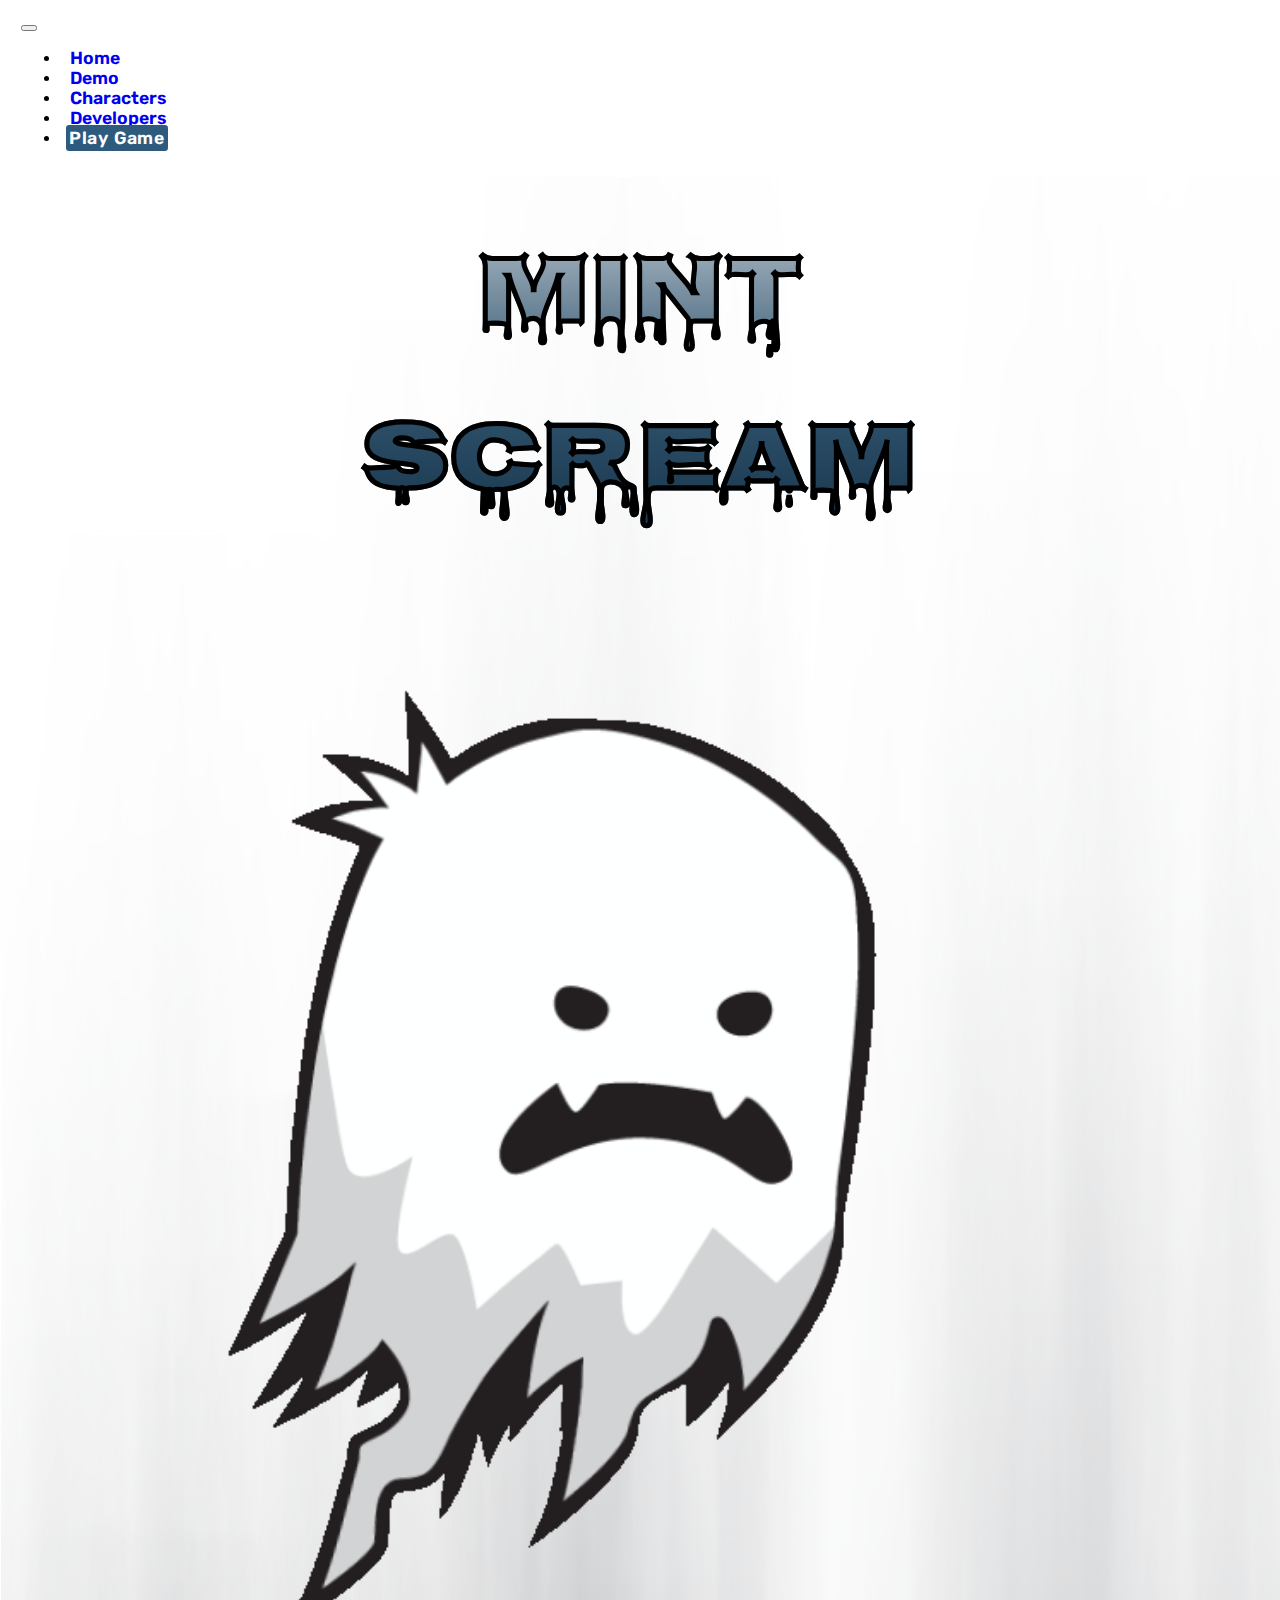
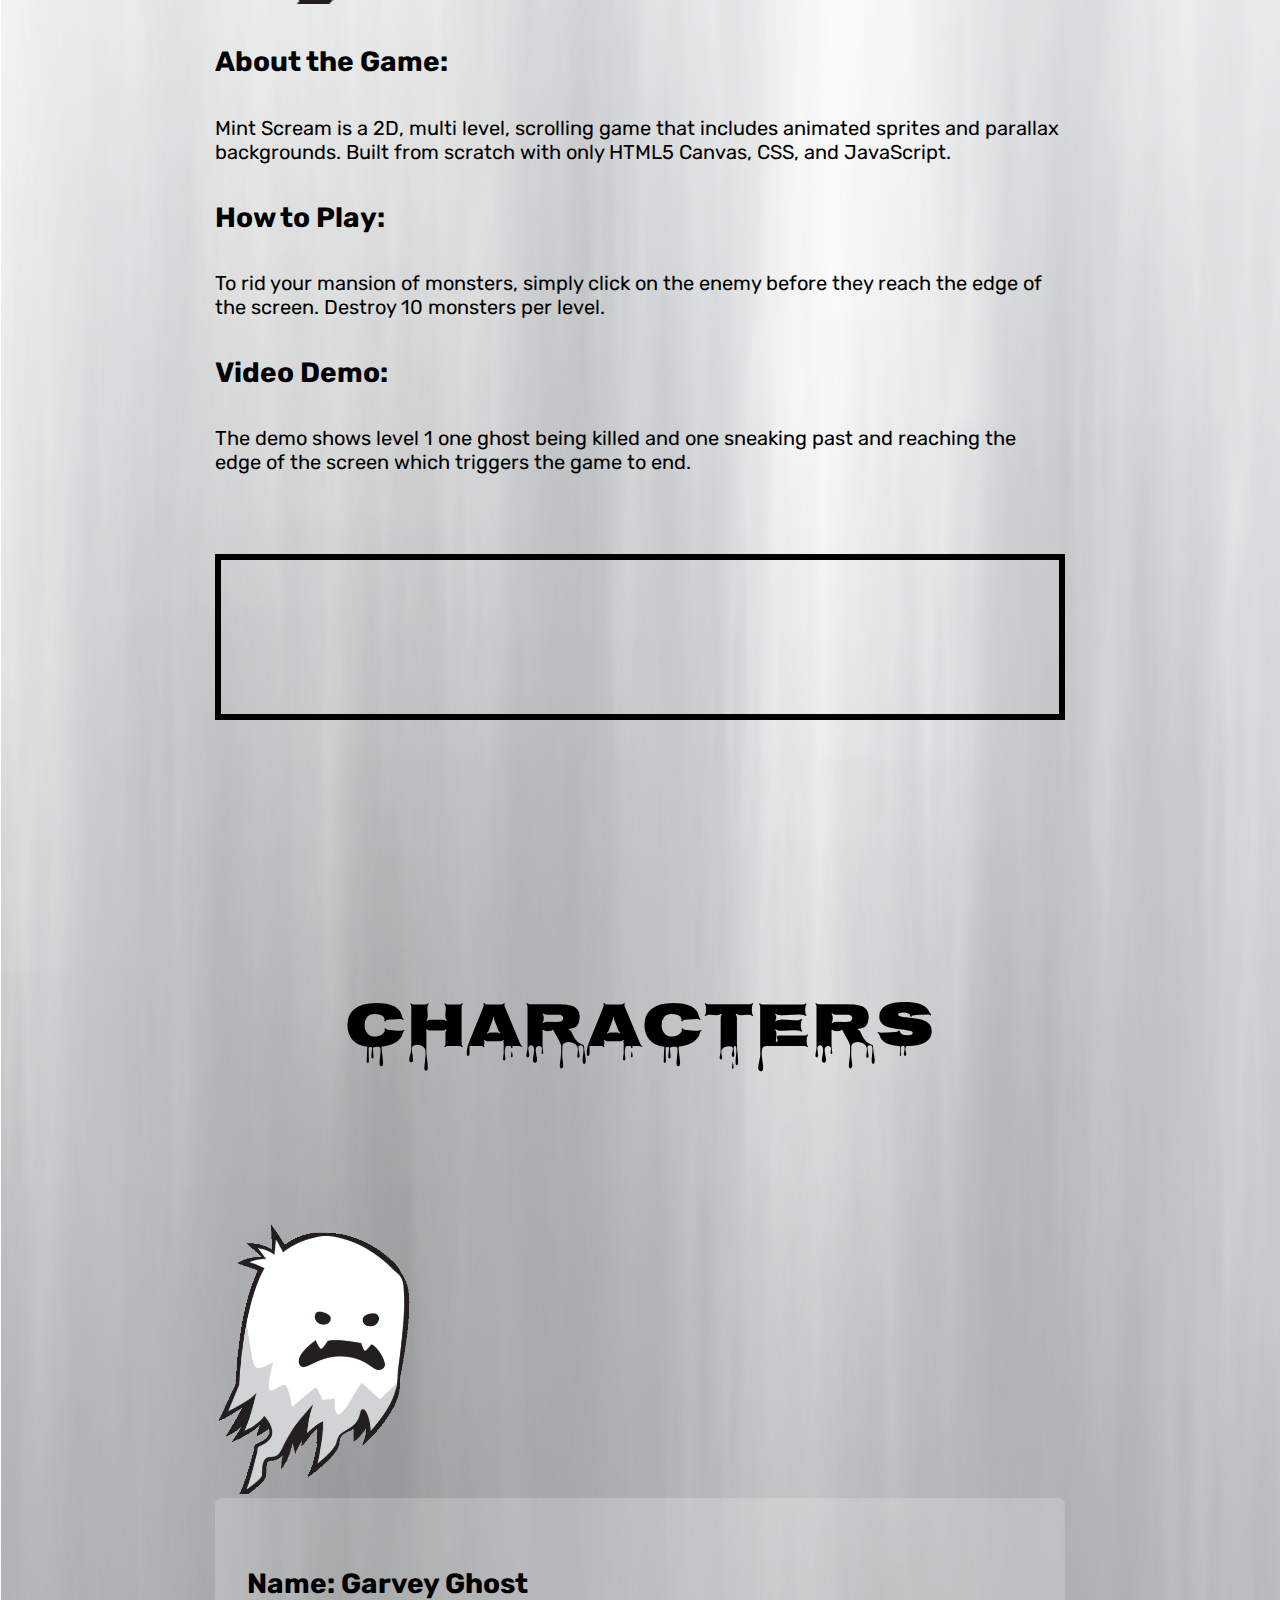
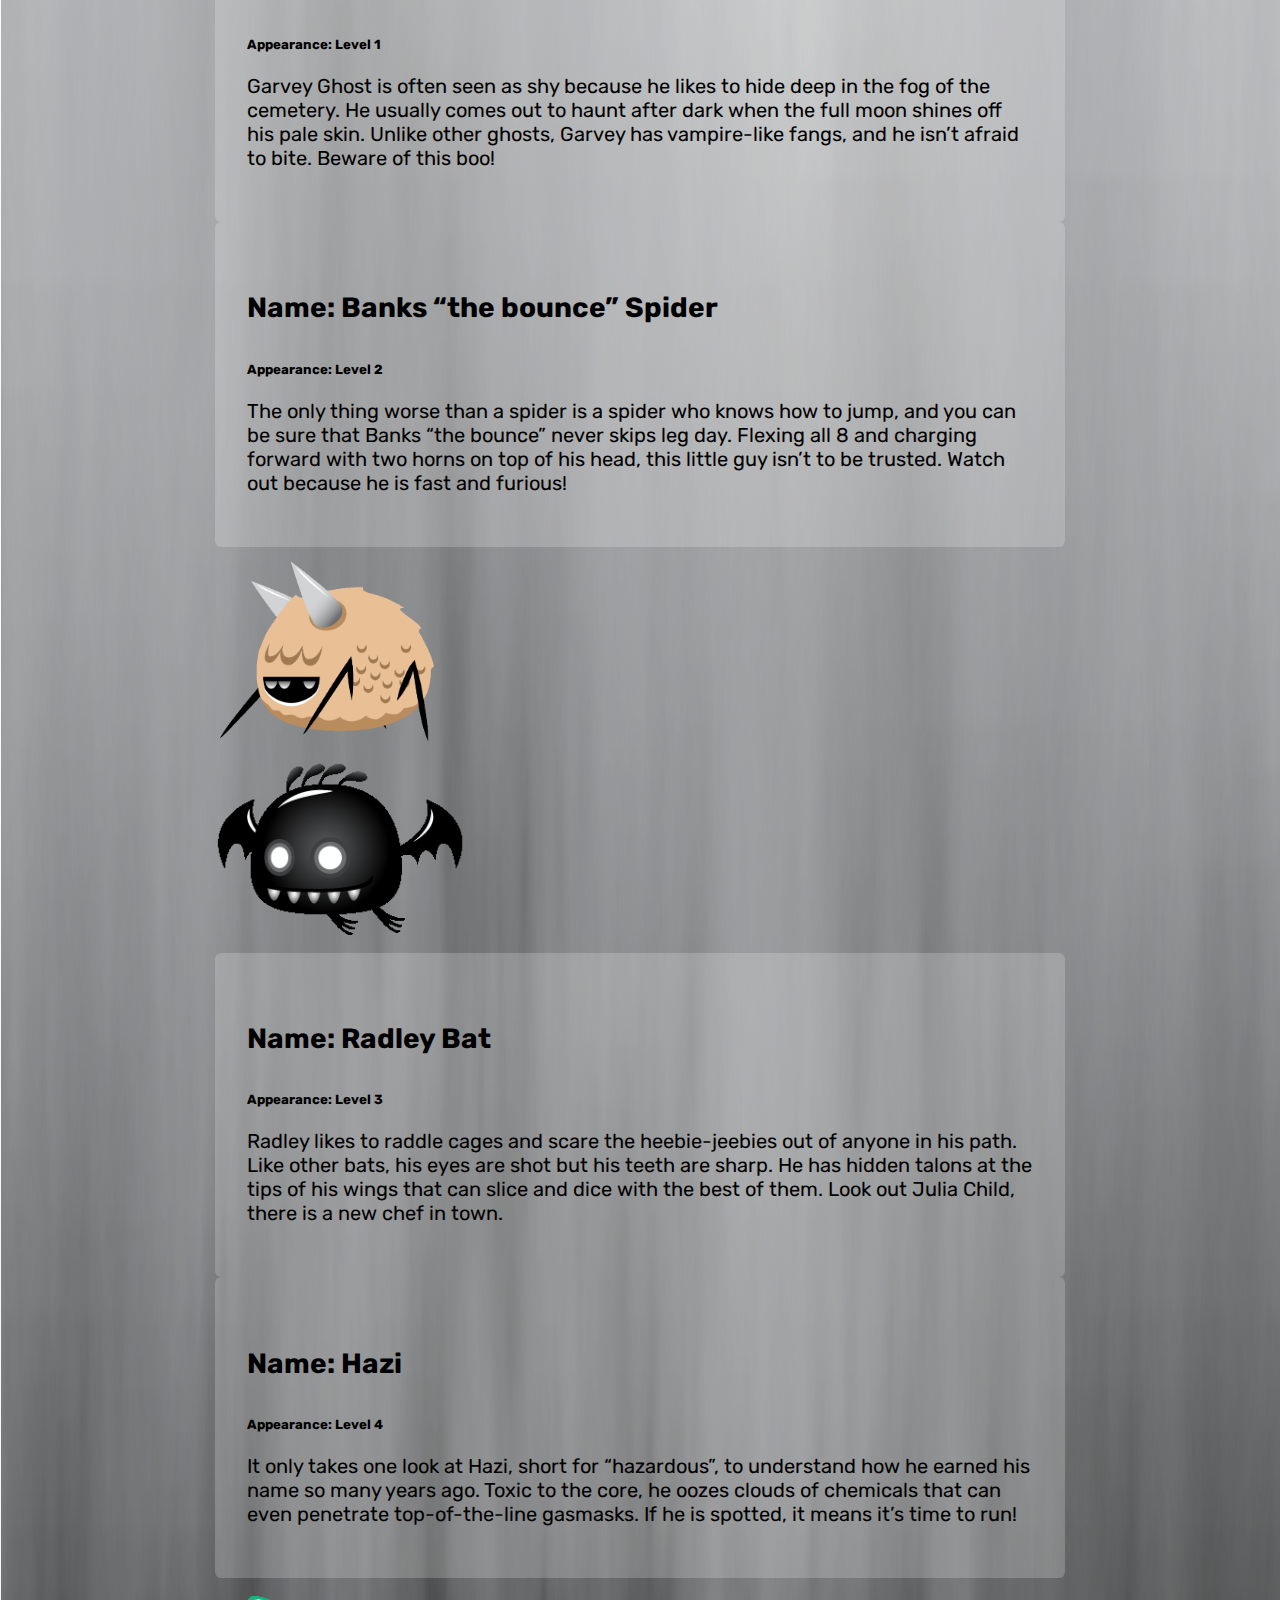
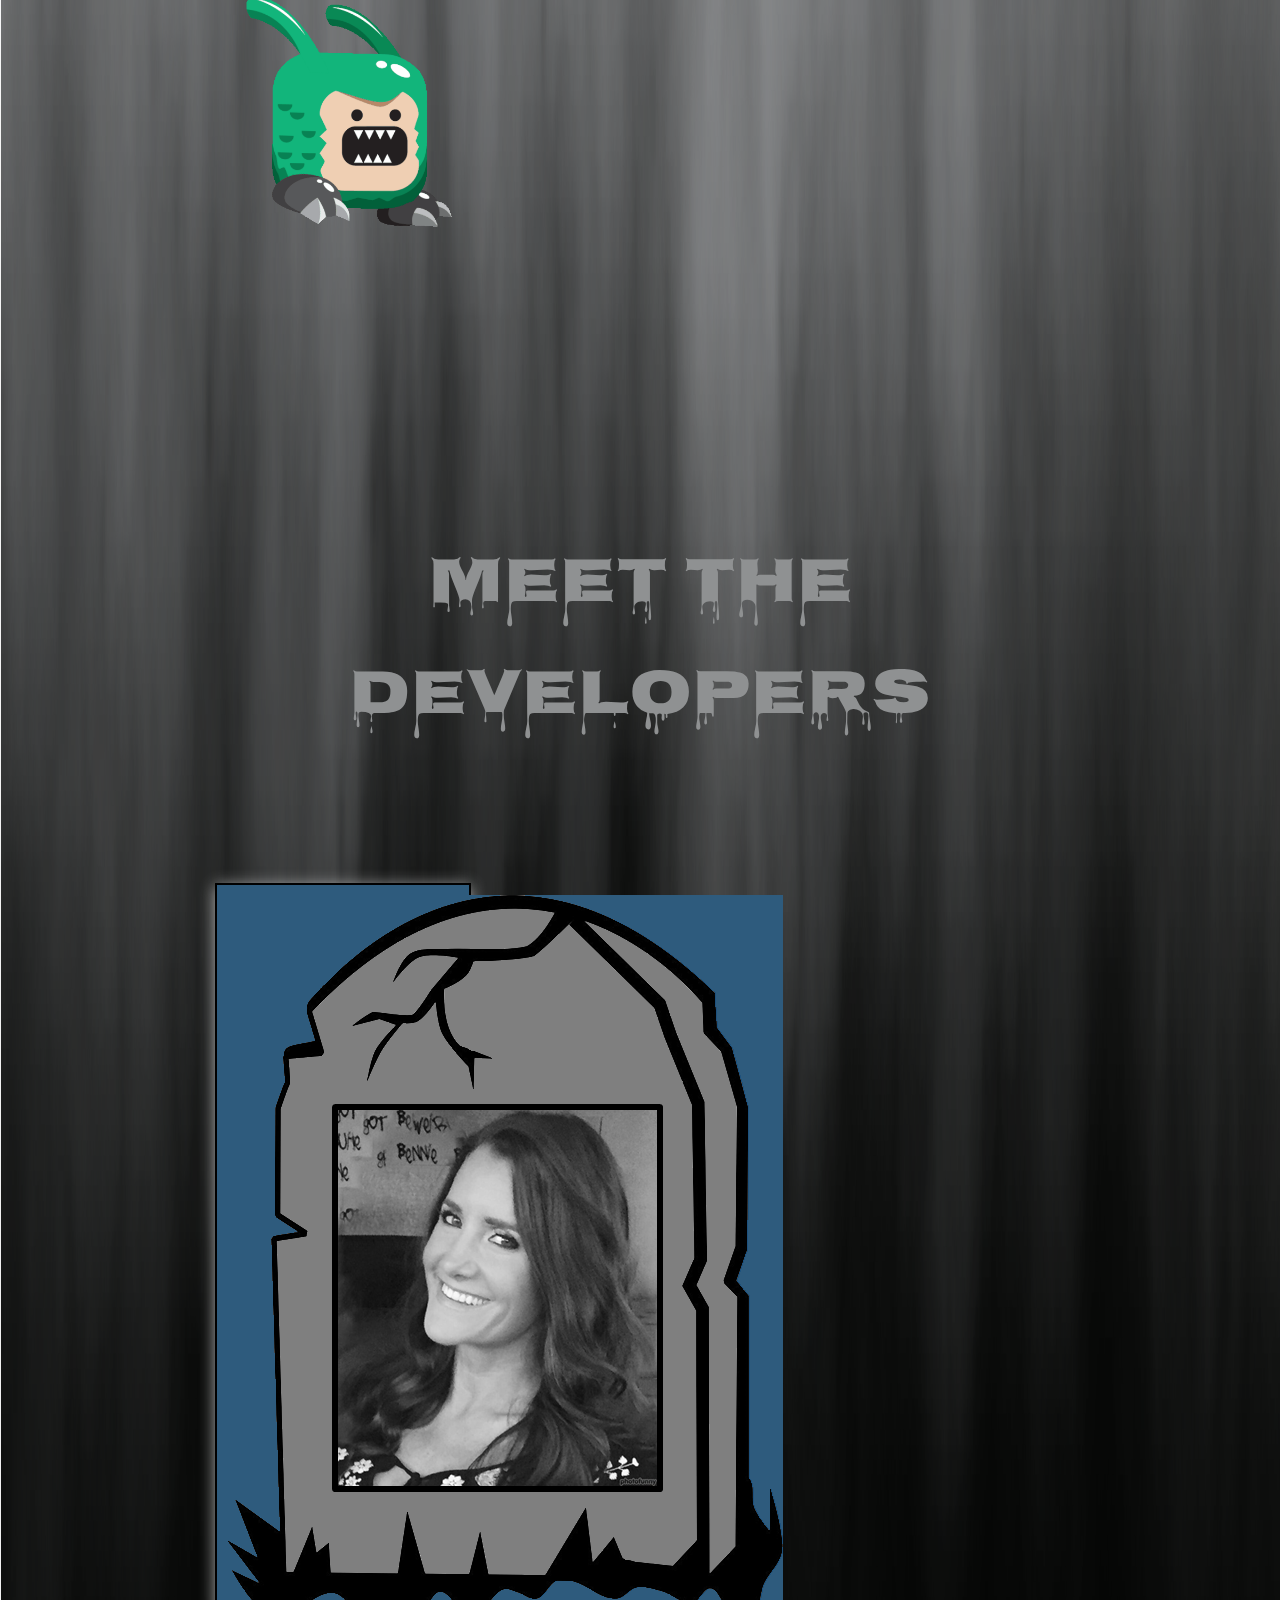
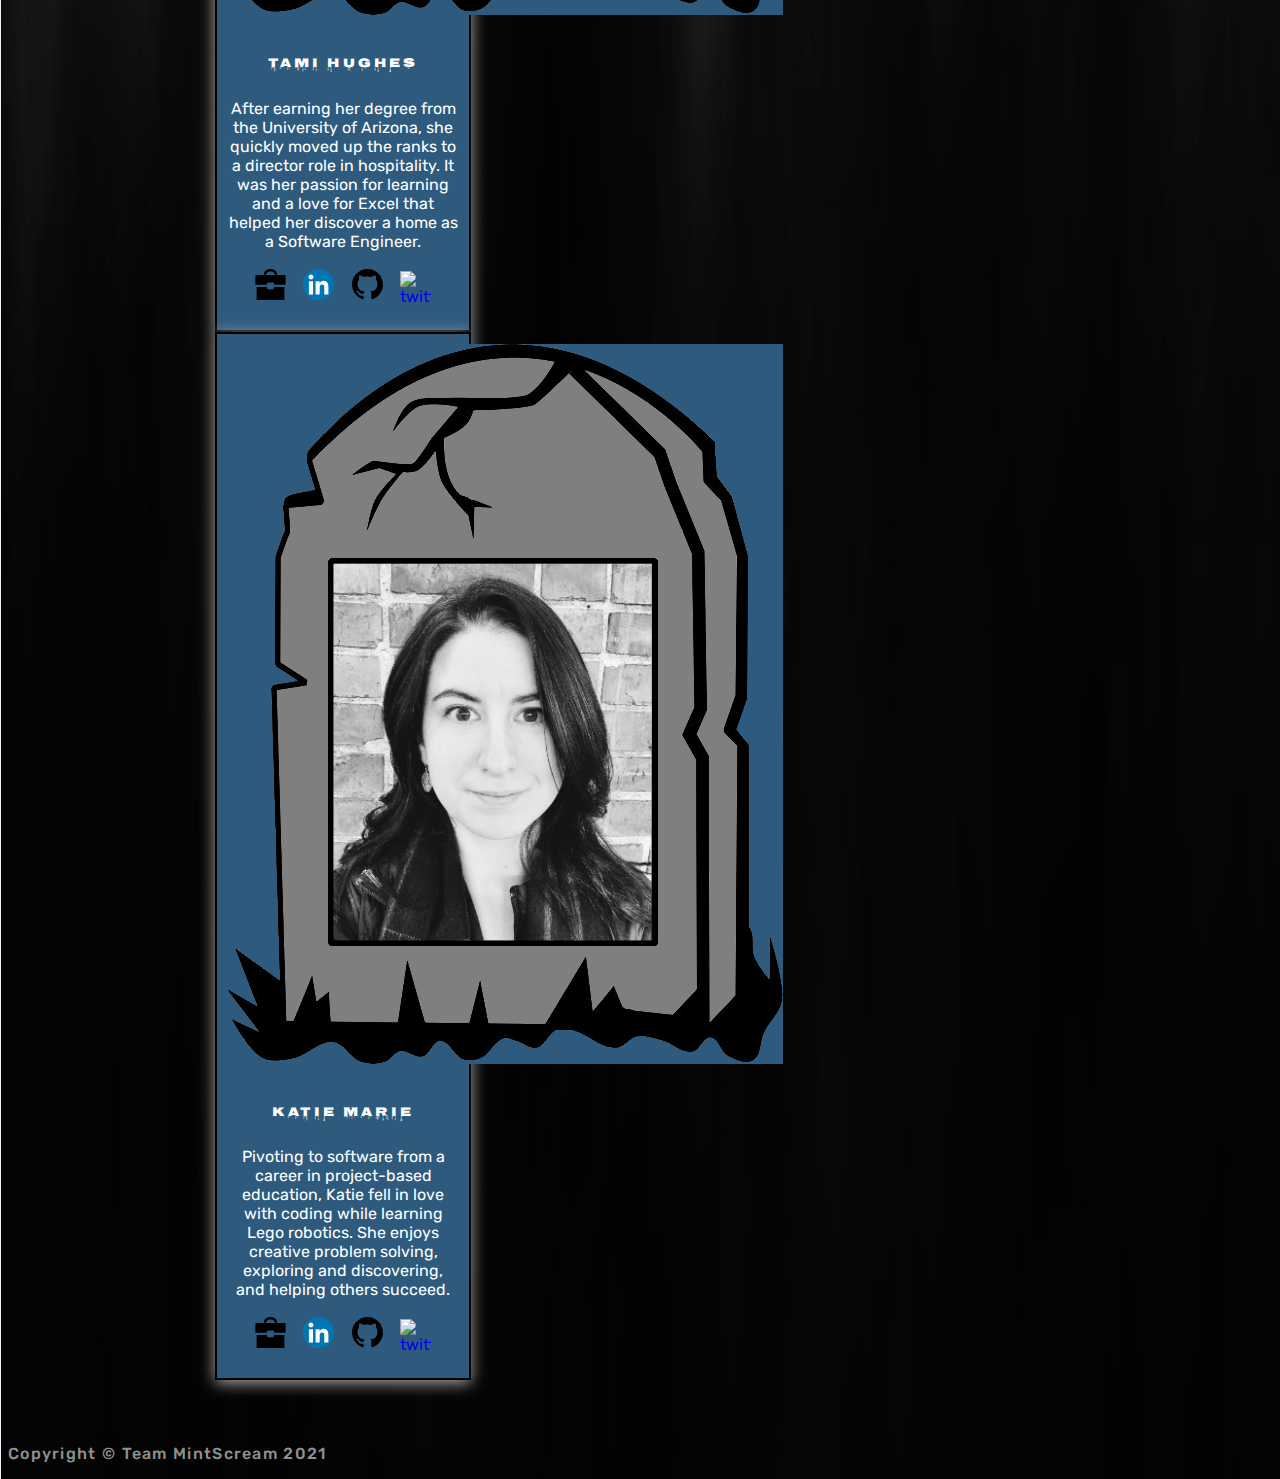
==== about.html @ 58029c48 "add links from nav" ====
<!DOCTYPE html>
<html lang="en">
<head>
    <meta charset="UTF-8">
    <meta http-equiv="X-UA-Compatible" content="IE=edge">
    <meta name="viewport" content="width=device-width, initial-scale=1.0">

    <!-- Start of Bootstrap -->

	<link
    href="https://cdn.jsdelivr.net/npm/bootstrap@5.0.2/dist/css/bootstrap.min.css"
    rel="stylesheet"
    integrity="sha384-EVSTQN3/azprG1Anm3QDgpJLIm9Nao0Yz1ztcQTwFspd3yD65VohhpuuCOmLASjC"
    crossorigin="anonymous"
  />
  <script
    src="https://cdn.jsdelivr.net/npm/@popperjs/core@2.9.2/dist/umd/popper.min.js"
    integrity="sha384-IQsoLXl5PILFhosVNubq5LC7Qb9DXgDA9i+tQ8Zj3iwWAwPtgFTxbJ8NT4GN1R8p"
    crossorigin="anonymous"
  ></script>
  <script
    src="https://cdn.jsdelivr.net/npm/bootstrap@5.0.2/dist/js/bootstrap.min.js"
    integrity="sha384-cVKIPhGWiC2Al4u+LWgxfKTRIcfu0JTxR+EQDz/bgldoEyl4H0zUF0QKbrJ0EcQF"
    crossorigin="anonymous"
  ></script>
  <link
    rel="stylesheet"
    href="https://cdnjs.cloudflare.com/ajax/libs/font-awesome/4.0.3/css/font-awesome.css	"
  />
  <link
    href="http://fonts.googleapis.com/css?family=Open+Sans:400,300,700"
    rel="stylesheet"
    type="text/css"
  />
  <!-- End of Bootstrap -->

  <link rel="stylesheet" href="css/about.css">
    <title>About | Mint Scream</title>
</head>

<body id="home">

  <!-- Start of Nav Bar  -->
  <nav class="navbar-expand-lg navbar-light bg-light navigation">
    <div class="container-fluid">  
      <button class="navbar-toggler d-flex" type="button" data-bs-toggle="collapse" data-bs-target="#navbarNav" aria-controls="navbarNav" aria-expanded="false" aria-label="Toggle navigation">
        <span class="navbar-toggler-icon"></span>
      </button>
      <div class="collapse navbar-collapse justify-content-end" id="navbarNav">
        <ul class="navbar-nav justify-content-end">
          <li class="nav-item">
            <a class="nav-link" aria-current="page" href="#home">Home</a>
          </li>
          <li class="nav-item">
            <a class="nav-link" href="#demo">Demo</a>
          </li>
          <li class="nav-item">
            <a class="nav-link" href="#characters">Characters</a>
          </li>
          <li class="nav-item">
            <a class="nav-link" href="#developers">Developers</a>
          </li>
          <li class="nav-item">
            <a class="nav-link playButton" href="startGame/startGame.html">Play Game</a>
          </li>

        </ul>
    
      </div>
    </div>
  </nav>
<!-- End of Nav Bar -->



    

<!-- Video -->	

<section class="container1" id="about" >
        <div>
          <h1>Mint Scream</h1>
        </div>

  <div class="container-fluid about">
      <div class="row">
                <div class="col-lg-6 " >
                 <img src="images/ghostTransparent.gif" alt="cartoon ghost" width="80%">
                </div>

 
              <div class="col-lg-6" id="about">
                <h4>About the Game:</h4>
                <p>Mint Scream is a 2D, multi level, scrolling game that includes animated sprites and parallax backgrounds. Built from scratch with only HTML5 Canvas, CSS, and JavaScript.</p>
                <h4>How to Play:</h4>
                <p>To rid your mansion of monsters, simply click on the enemy before they reach the edge of the screen. Destroy 10 monsters per level.</p>
                <h4 id="demo">Video Demo:</h4>
                <p>The demo shows level 1 one ghost being killed and one sneaking past and reaching the edge of the screen which triggers the game to end.</p>
              </div>
      </div>


      <div class="col-lg-12 videoPlay"  >
        <video playsinline="playsinline" class="w-100" autoplay="autoplay" muted="muted" loop="loop">
          <source src="https://i.imgur.com/JtdGeUx.mp4" type="video/mp4">
        </video>
      </div>
  </div>

</section>





<!-- LEVELS -->
<div class="container2" id="characters">
  <div>
  <h3>Characters</h3>
  </div>


<!-- Level 1  -->
<div class="row gx-4 gx-lg-5 align-items-right my-5">
    <div class="col-md-5">
      <img class="img-fluid rounded mb-5 mb-sm-2" src="images/ghostTransparent.gif" alt="simple white cartoony ghost" width="200" />
    </div>
    <div class="col-lg-7">
      <h4>Name: Garvey Ghost</h4>
      <h5>Appearance: Level 1</h5>
      <p>
      Garvey Ghost is often seen as shy because he likes to hide deep in the fog of the cemetery.  He usually comes out to haunt after dark when the full moon shines off his pale skin.  Unlike other ghosts, Garvey has vampire-like fangs, and he isn’t afraid to bite.  Beware of this boo!</p>
    </div>
</div>


<!-- Level 2  -->

<div class="row gx-4 gx-lg-5 align-items-right my-5">
    <div class="col-lg-7">
      <h4 class="font-weight-light text-align-right">Name: Banks “the bounce” Spider</h4>
      <h5 class="font-weight-light text-align-right">Appearance: Level 2</h5>
      <p>The only thing worse than a spider is a spider who knows how to jump, and you can be sure that Banks “the bounce” never skips leg day. Flexing all 8 and charging forward with two horns on top of his head, this little guy isn’t to be trusted. Watch out because he is fast and furious! 
      </p>
    </div>
    <div class="col-lg-5">
      <img class="img-fluid rounded mb-5 mb-lg-2" src="images/spiderTransparent.gif" alt="a spider-ish monster, with 4 stick legs, 2 cone shaped horns, three closed eyes, and beige fuzzy fur." width="250" />
    </div>
</div>


<!-- Level 3  -->

<div class="row gx-4 gx-lg-5 align-items-left my-5">
    <div class="col-lg-5">
      <img class="img-fluid rounded mb-5 mb-lg-2" src="images/batTransparent.gif" alt="round, cartoonish black bat with large eyes and small wings" width="250"/>
    </div>
    <div class="col-lg-7">
      <h4 class="font-weight-light text-align-right">Name: Radley Bat</h4>
      <h5 class="font-weight-light text-align-right">Appearance: Level 3</h5>
      <p>Radley likes to raddle cages and scare the heebie-jeebies out of anyone in his path.  Like other bats, his eyes are shot but his teeth are sharp.  He has hidden talons at the tips of his wings that can slice and dice with the best of them.  Look out Julia Child, there is a new chef in town. </p>
    </div>
</div>

<!-- Level 4  -->

<div class="row gx-4 gx-lg-5 align-items-right my-5">
    <div class="col-lg-7 align-right">
      <h4 class="font-weight-light text-align-right">Name: Hazi</h4>
      <h5 class="font-weight-light text-align-right">Appearance: Level 4</h5>
      <p>It only takes one look at Hazi, short for “hazardous”, to understand how he earned his name so many years ago.  Toxic to the core, he oozes clouds of chemicals that can even penetrate top-of-the-line gasmasks.  If he is spotted, it means it’s time to run!</p>
    </div>
    <div class="col-lg-5">
      <img class="img-fluid rounded mb-5 mb-lg-2" src="images/goblinTransparent.gif" alt="animated gif of cartoonish small child wearing a green onesie costume and opening and closing his mouth, with pointy teeth." width="240" />
    </div>

</div>


</div>


























<!--  Meet the Developers -->
<div class="container3" id="developers">
	<div>
		<h3>Meet the Developers</h3>
	</div>
<div class="row text-center">
	
	<!-- Tami -->
	  <div class="col-sm-5  mx-auto">
		<div class="card">
			<img class="card-img-top" src="images/tombstoneTamiBW.png" alt="Card image cap">
		  <div class="card-body">
			<h5 class="card-title text-center">Tami Hughes</h5>
			<p class="card-text text-center">After earning her degree from the University of Arizona, she quickly moved up the ranks to a director role in hospitality.  It was her passion for learning and a love for Excel that helped her discover a home as a Software Engineer.  </p>
			<div class="social-links text-center">
				<a href="https://www.tamsauce.com" target="_blank">
					<img src="images/portfolioIcon.svg" alt="portfolio" class="social-emblem"/></a>
				  <a href="https://www.linkedin.com/in/tami-hughes-58074a72/" target="_blank">
					<img src="images/linkedInIcon.svg" alt="linkedin" class="social-emblem"/></a>
				  <a href="https://github.com/Tamsauce" target="_blank">
					  <img src="images/githubIcon.svg" alt="github" class="social-emblem"/></a>
				  <a href="https://twitter.com/tamsaucce" target="_blank">
					<img src="https://cdn.cdnlogo.com/logos/t/96/twitter-icon.svg" alt="twitter" class="social-emblem"/></a>	
				</div>
		  </div>
		</div>
	  </div>
	  
	  
	  <!-- Katie -->
	  <div class="col-sm-5 ">
		<div class="card">
			<img class="card-img-top" src="images/tombstoneKatie.png" alt="Card image cap">
		  <div class="card-body">
			<h5 class="card-title text-center">Katie Marie</h5>
			<p class="card-text text-center">
			Pivoting to software from a career in project-based education, Katie fell in love with coding while learning Lego robotics.  She enjoys creative problem solving, exploring and discovering, and helping others succeed.</p>
			<div class="social-links text-center">
				<a href="https://www.katiemarie.dev" target="_blank">
					<img src="images/portfolioIcon.svg" alt="portfolio" class="social-emblem"/></a>
				  <a href="https://www.linkedin.com/in/katiemariedev/" target="_blank">
					<img src="images/linkedInIcon.svg" alt="linkedin" class="social-emblem"/></a>
				  <a href="https://github.com/kguite" target="_blank">
					  <img src="images/githubIcon.svg" alt="github" class="social-emblem"/></a>
				  <a href="https://twitter.com/KHtmlcssjs" target="_blank">
					<img src="https://cdn.cdnlogo.com/logos/t/96/twitter-icon.svg" alt="twitter" class="social-emblem"/></a>	
				</div>
			</div>
		  </div>
		</div>
	  </div>
	</div>
	
</div>
	  </div>


    <!-- Footer -->
<footer>
  <div class="navbar navbar-inverse">
  <div class="container-fluid d-flex justify-content-center">

    <p class="copyright">Copyright &copy; Team MintScream 2021</p>      
  </div>
  </div>
</footer>


</body>

</html>
---- css/about.css ----
@import url('https://fonts.googleapis.com/css2?family=Rubik:wght@400;500;800&display=swap');
@import url('https://fonts.googleapis.com/css2?family=Nosifer&display=swap');

*, *::after, *::before {
    box-sizing: border-box;
  }

html{
    font-family: 'Rubik', sans-serif ;
	
}

body{
    background-image: url(../images/fog.jpg);
    color: black;
    background-repeat: no-repeat;
    background-size: 100% 100%;
}


/* Start of Navbar  */
.navigation {
    position: fixed;
    top: 0;
    width: 100%;
    background-color:rgb(255, 255, 255) !important;
    padding: 0.8rem;
    z-index: 999;   
}

  .playButton{
      background-color: rgba(46,91,125);
      letter-spacing: .05rem;
      color:white !important;
      border-radius: .2rem;
      padding: .2rem;
      text-decoration: none;
  }

  .playButton:hover{
     background-color: rgb(35,67,92);
  }

  .nav-item a{
      font-size: 1.1rem; 
      margin:  0 .3rem; 
      font-weight: 600;
  }

  .nav-item a:hover{
      color:rgb(20, 50, 73)
  }
  .navList{
      margin: 0 0px 0 0;
  }

  

  /* End of Navbar */




/* Start of containers */

h1 {
	font-family: 'Nosifer', cursive;
	background: -webkit-linear-gradient( rgb(179, 192, 202), rgb(51, 86, 112),rgb(20, 50, 73));
    -webkit-background-clip: text;
    -webkit-text-fill-color: transparent;
    -webkit-text-stroke: .13rem black;
    font-size: 6rem;
    text-align: center;
    margin: 7rem 0;
}

.videoPlay{
    margin-top:  5rem;
    border: .4rem solid black;
}


.container1, .container2, .container3{
	width: 80%;
	margin: auto;
	max-width: 850px !important; 
	padding-top: 6rem;
}


h4{
    font-weight: 700;
    font-size: 1.75rem;
}


.col-lg-7{
 background: rgba(255,255,255,.2);
 border-radius: .4rem;
 padding: 2rem;
}

.container2 p, .container1 p{
    font-size: 1.25rem;
}


h3{
	text-align: center;
	font-weight: 500;
	font-size: 4rem;
	padding: 6rem 0 2rem 0;
	font-family: 'Nosifer', cursive;
	color: black
   
}

.container3 h3{
    color:  rgb(143,145,146);
    margin-bottom: 6rem;
   
}

.container2 h3{
    margin-bottom: 6rem;
   
}

/* End of containers */





/* Start of meet the developers */

.deck {
    margin: 2rem 0;
}



.social-links img{
    padding: .125rem;
    max-width: 35px;
    
}

.card{
    background-color: #fff;
    border: .125rem solid black;
    padding: .625rem;
    text-align: center;
    box-shadow: 0px 3px 15px rgba(241, 241, 241, 0.7);
    position: relative;
    z-index: 1;
    background-color: rgba(46,91,125);
    color: #fff;
    width: 16rem;
    
}

.card-body{
    padding: .75rem 0;
}

.card h5{
    font-weight: 400;
    font-family: 'Nosifer', cursive;
    letter-spacing: .188rem;

}

a{
    text-decoration: none;
    padding: .3rem;
}

/* End of meet the developers  */





/* Start of footer  */
footer {
	letter-spacing: 0.081rem;
    margin-top: 4rem;
    font-weight: 500;
    color:  rgb(143,145,146)
}
/* End of Footer */
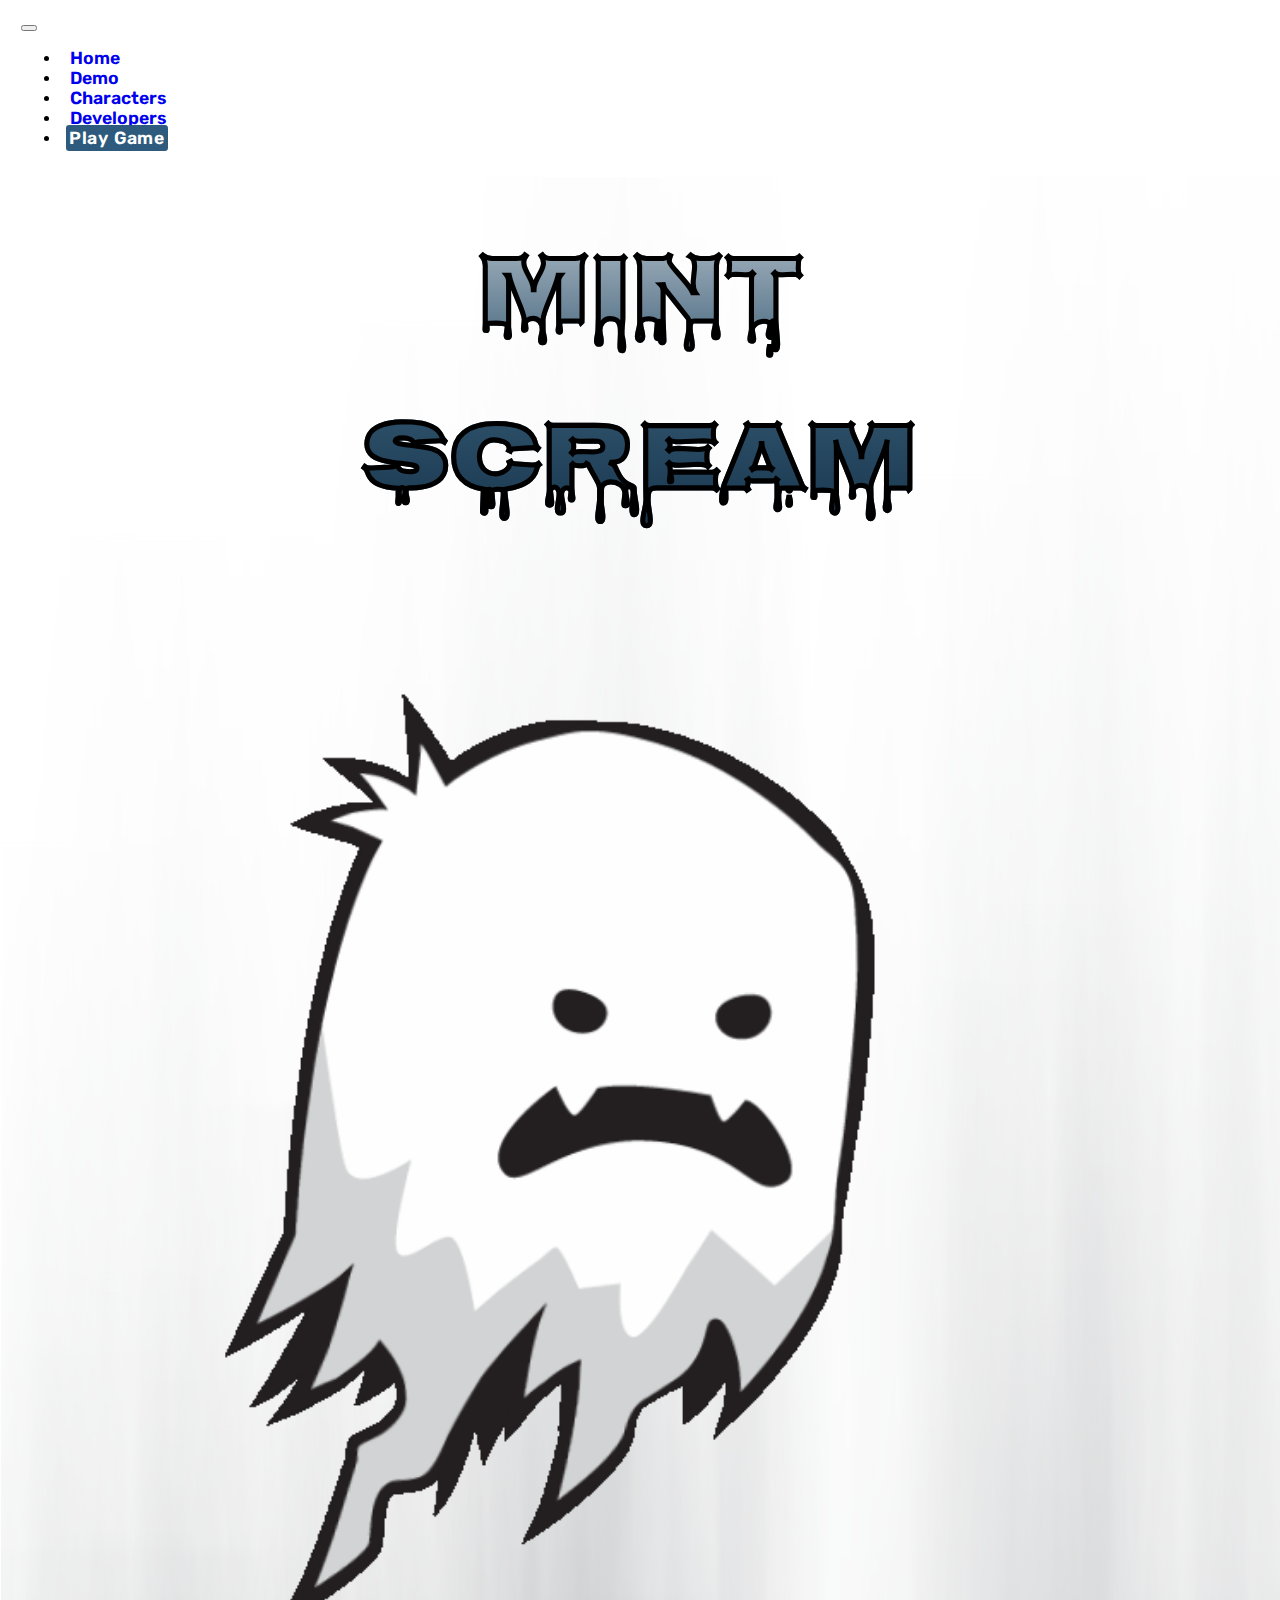
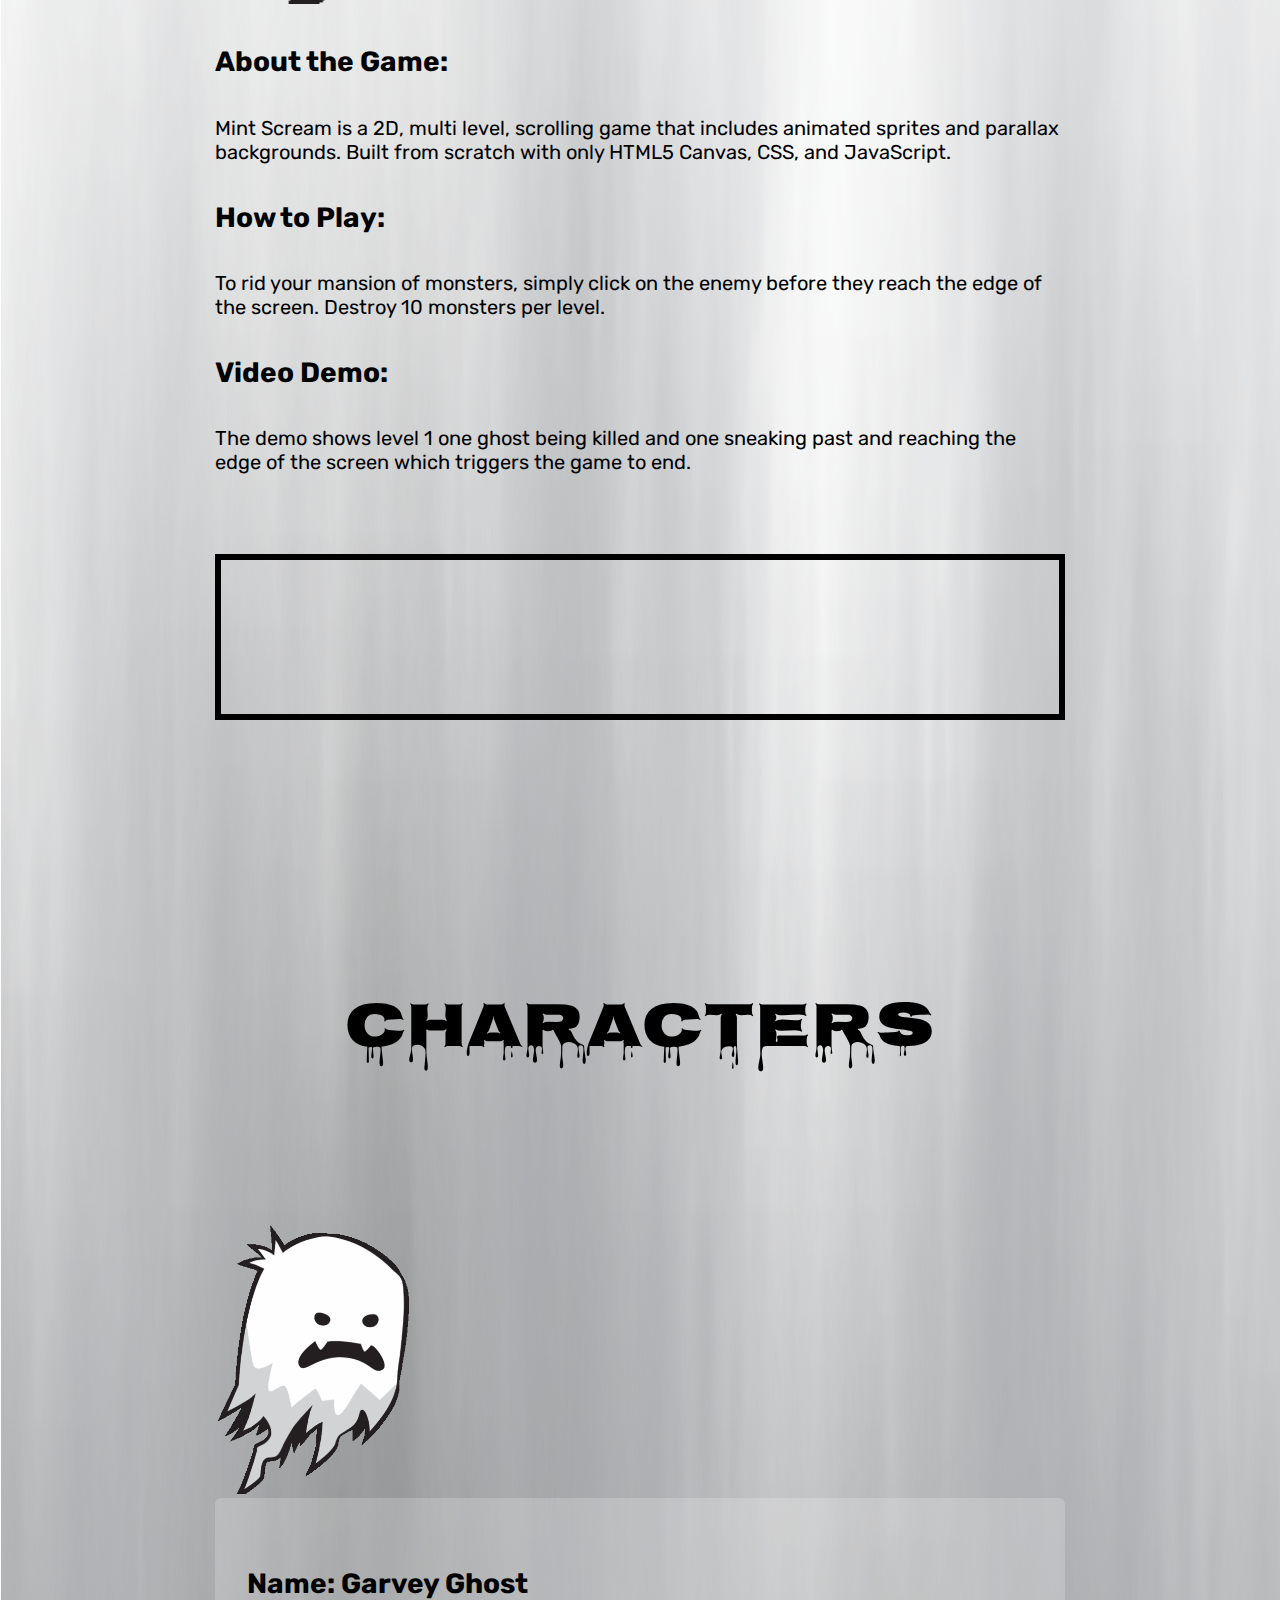
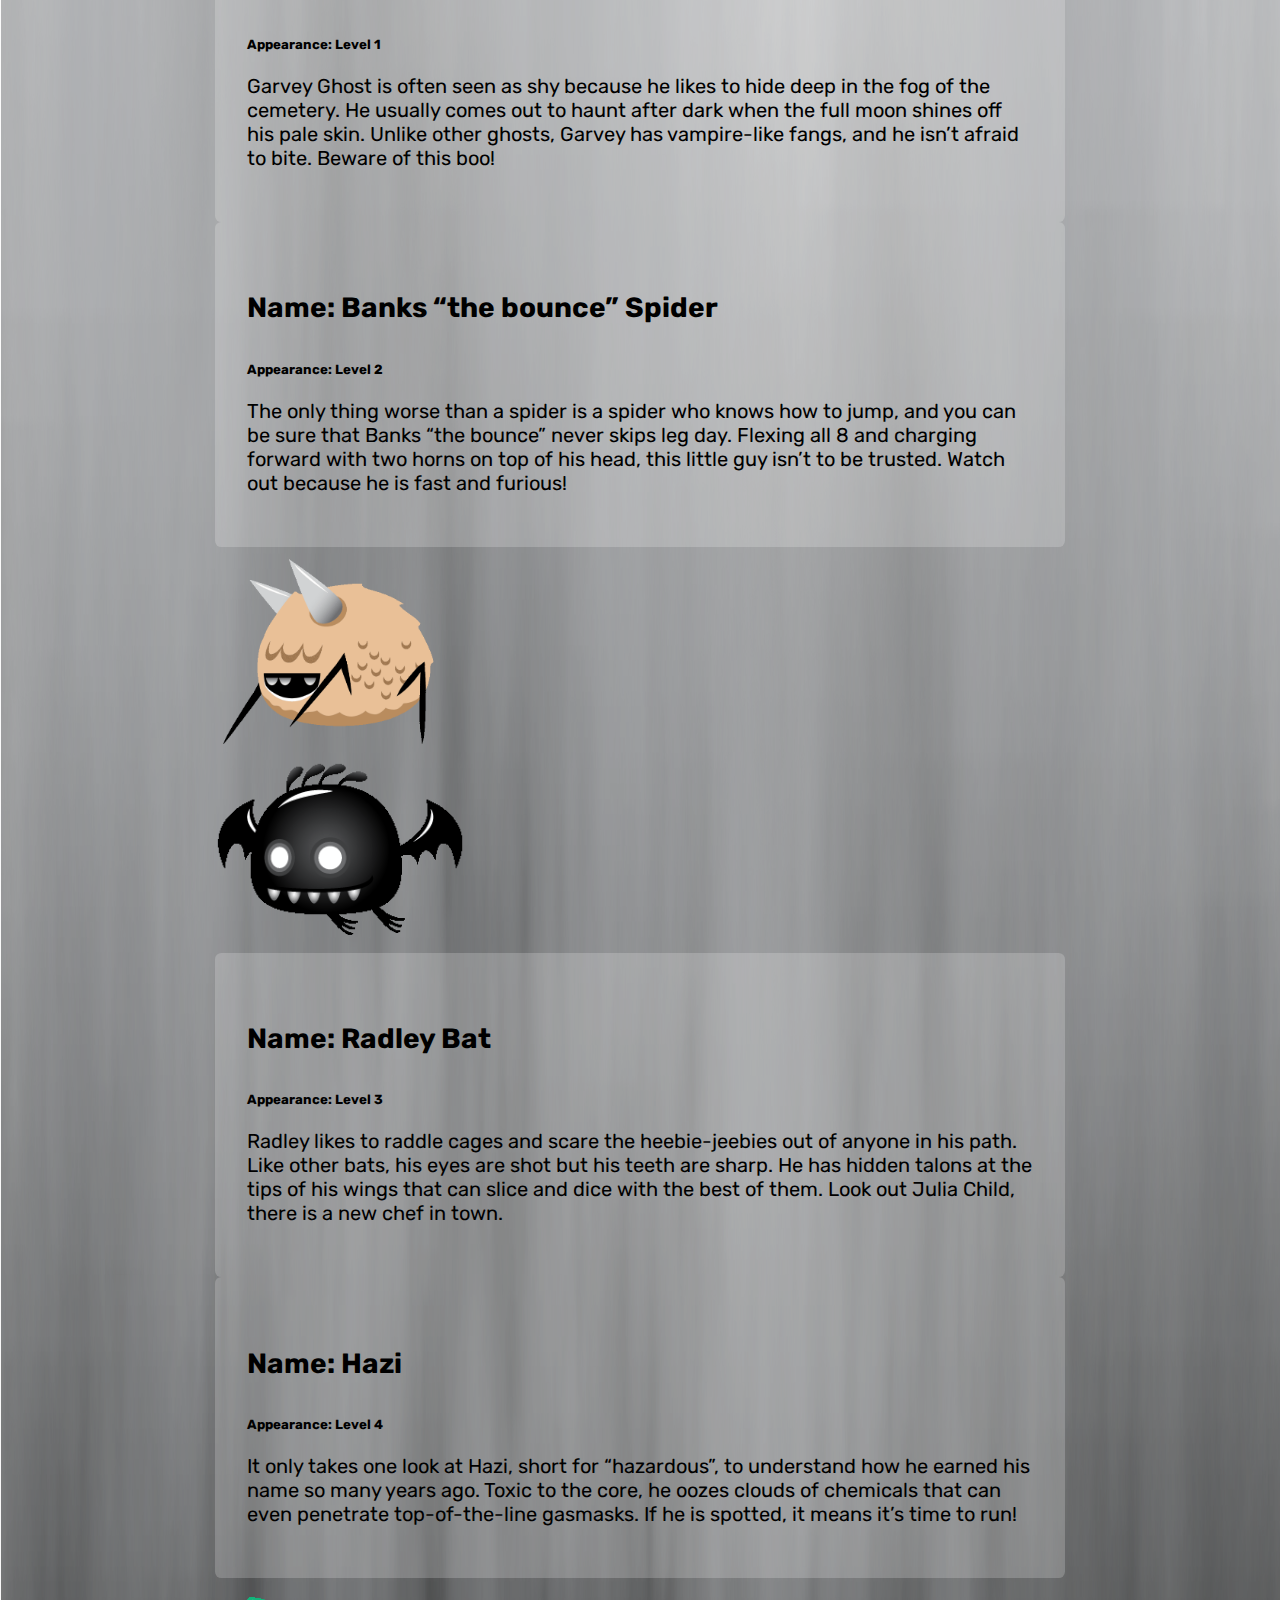
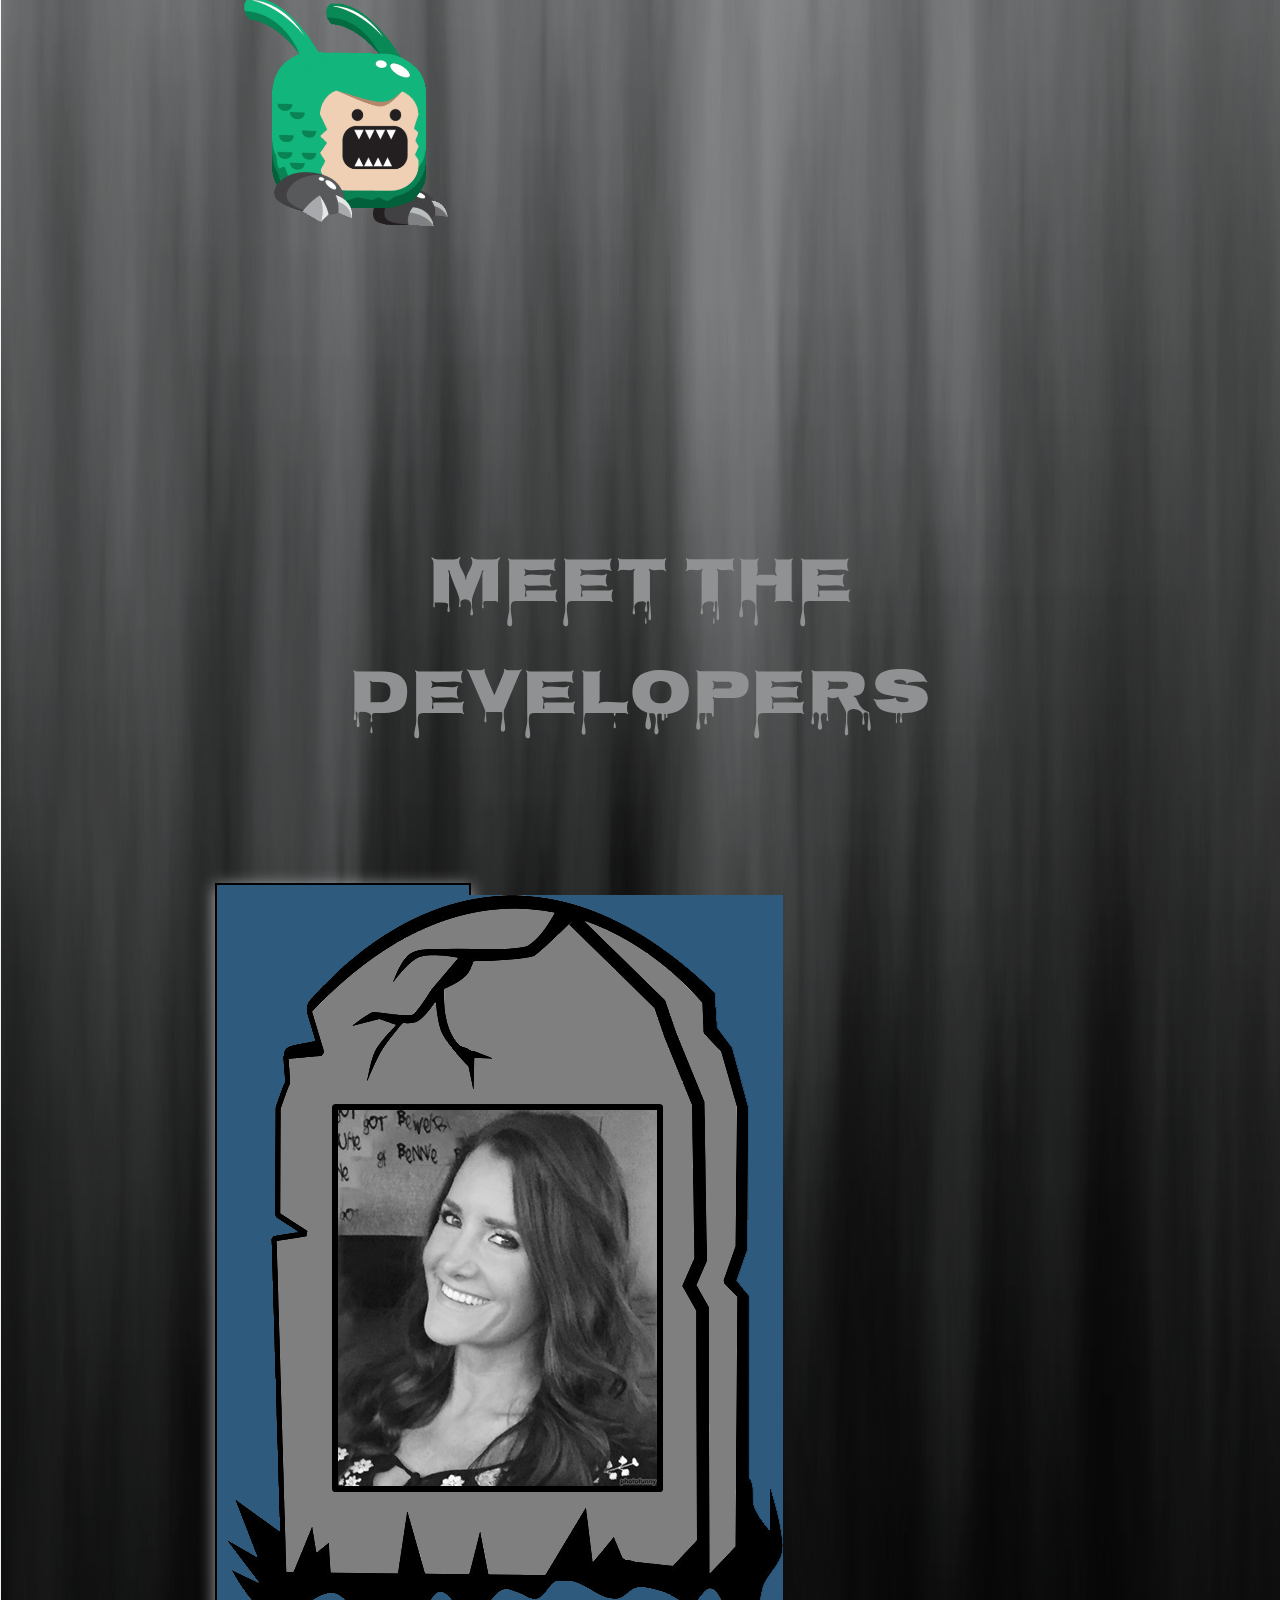
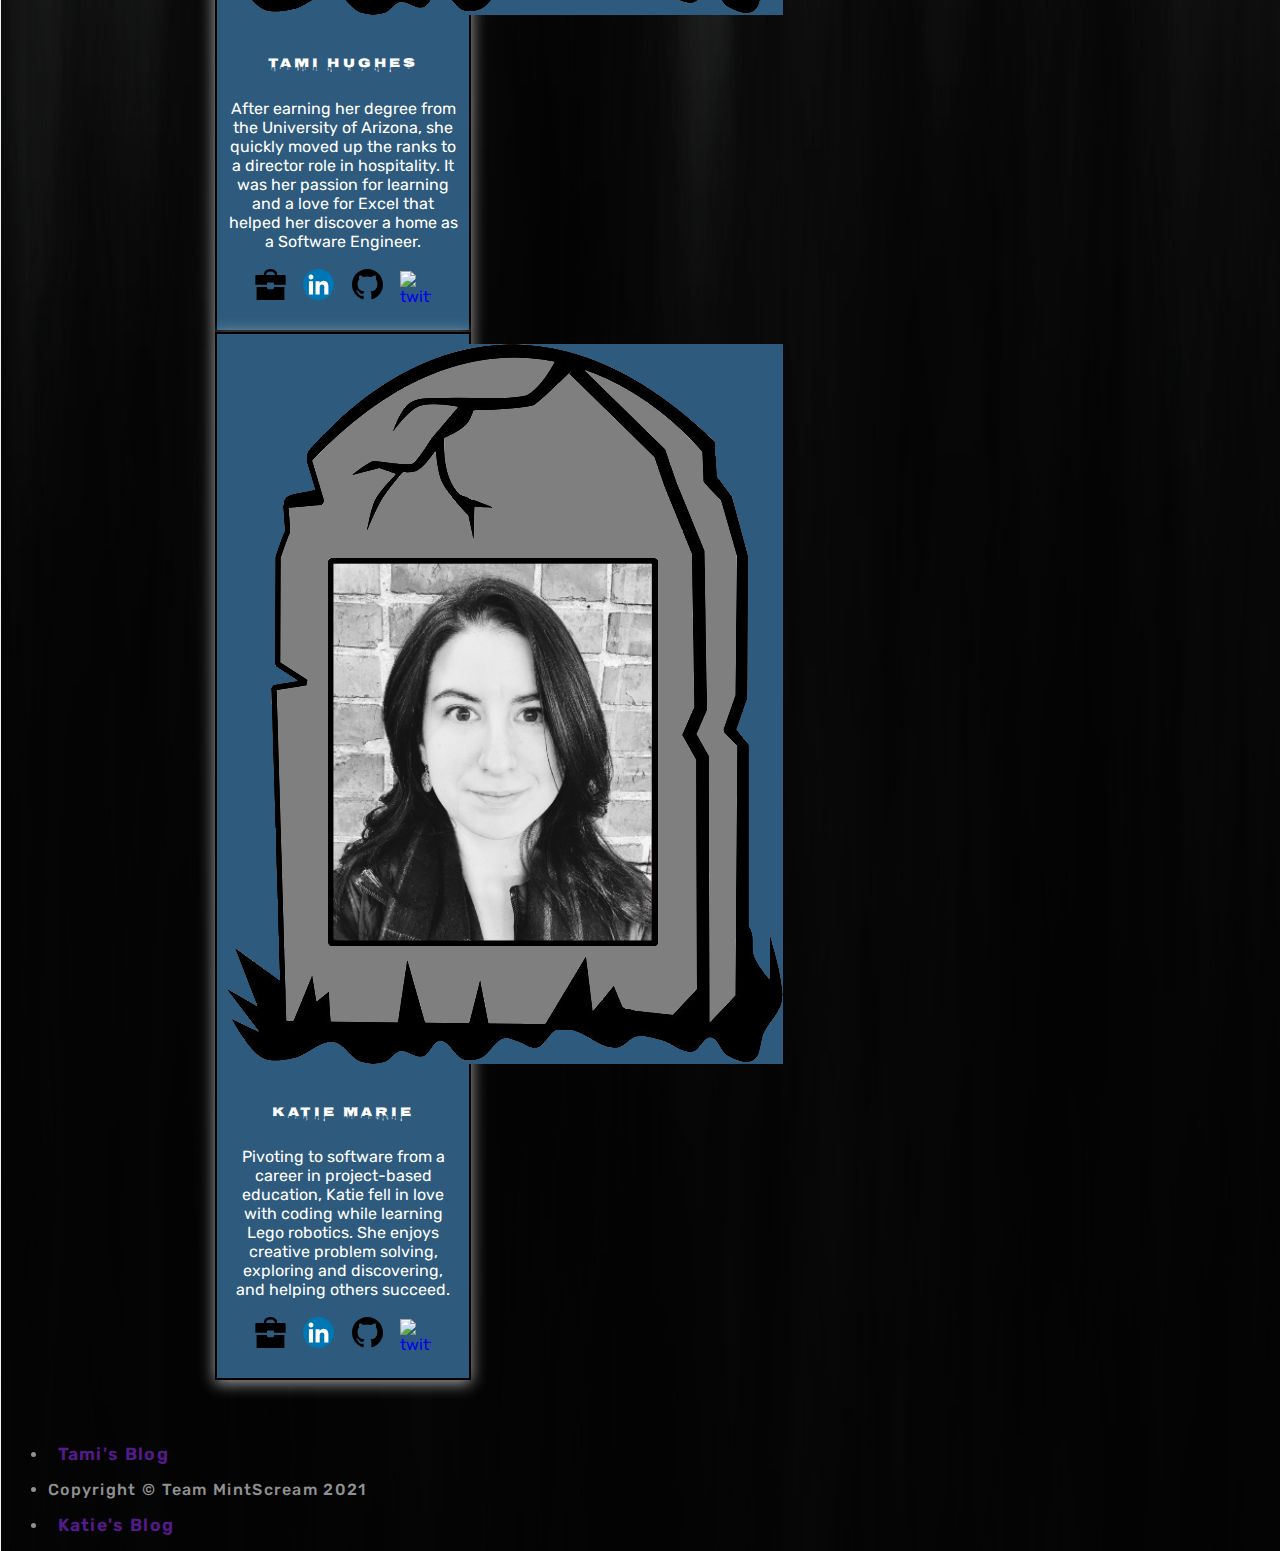
==== commit 60340c25: "update footer html" ====
--- a/about.html
+++ b/about.html
@@ -262,16 +262,22 @@
 
 
     <!-- Footer -->
-<footer>
-  <div class="navbar navbar-inverse">
-  <div class="container-fluid d-flex justify-content-center">
-
-    <p class="copyright">Copyright &copy; Team MintScream 2021</p>      
-  </div>
+<footer class="navbar navbar-expand-lg navbar-light mr-auto row align-items-center justify-content-end navi">
+  <div class="collapse navbar-collapse mr-auto justify-content-end" id="myNavbarToggler3">
+      <ul class="navbar-nav mr-auto">
+          <li class="nav-item mr-auto">
+              <a class="blogButton" href="">Tami's Blog</a>
+          </li>
+          <li class="nav-item copyright">
+              <p class="copyright row align-items-center justify-content-center">Copyright &copy; Team MintScream 2021</p>
+          </li>
+          <li class="nav-item">
+            <a class="blogButton" href="">Katie's Blog</a>
+          </li>
+      </ul>
   </div>
 </footer>
 
-
 </body>
 
 </html>
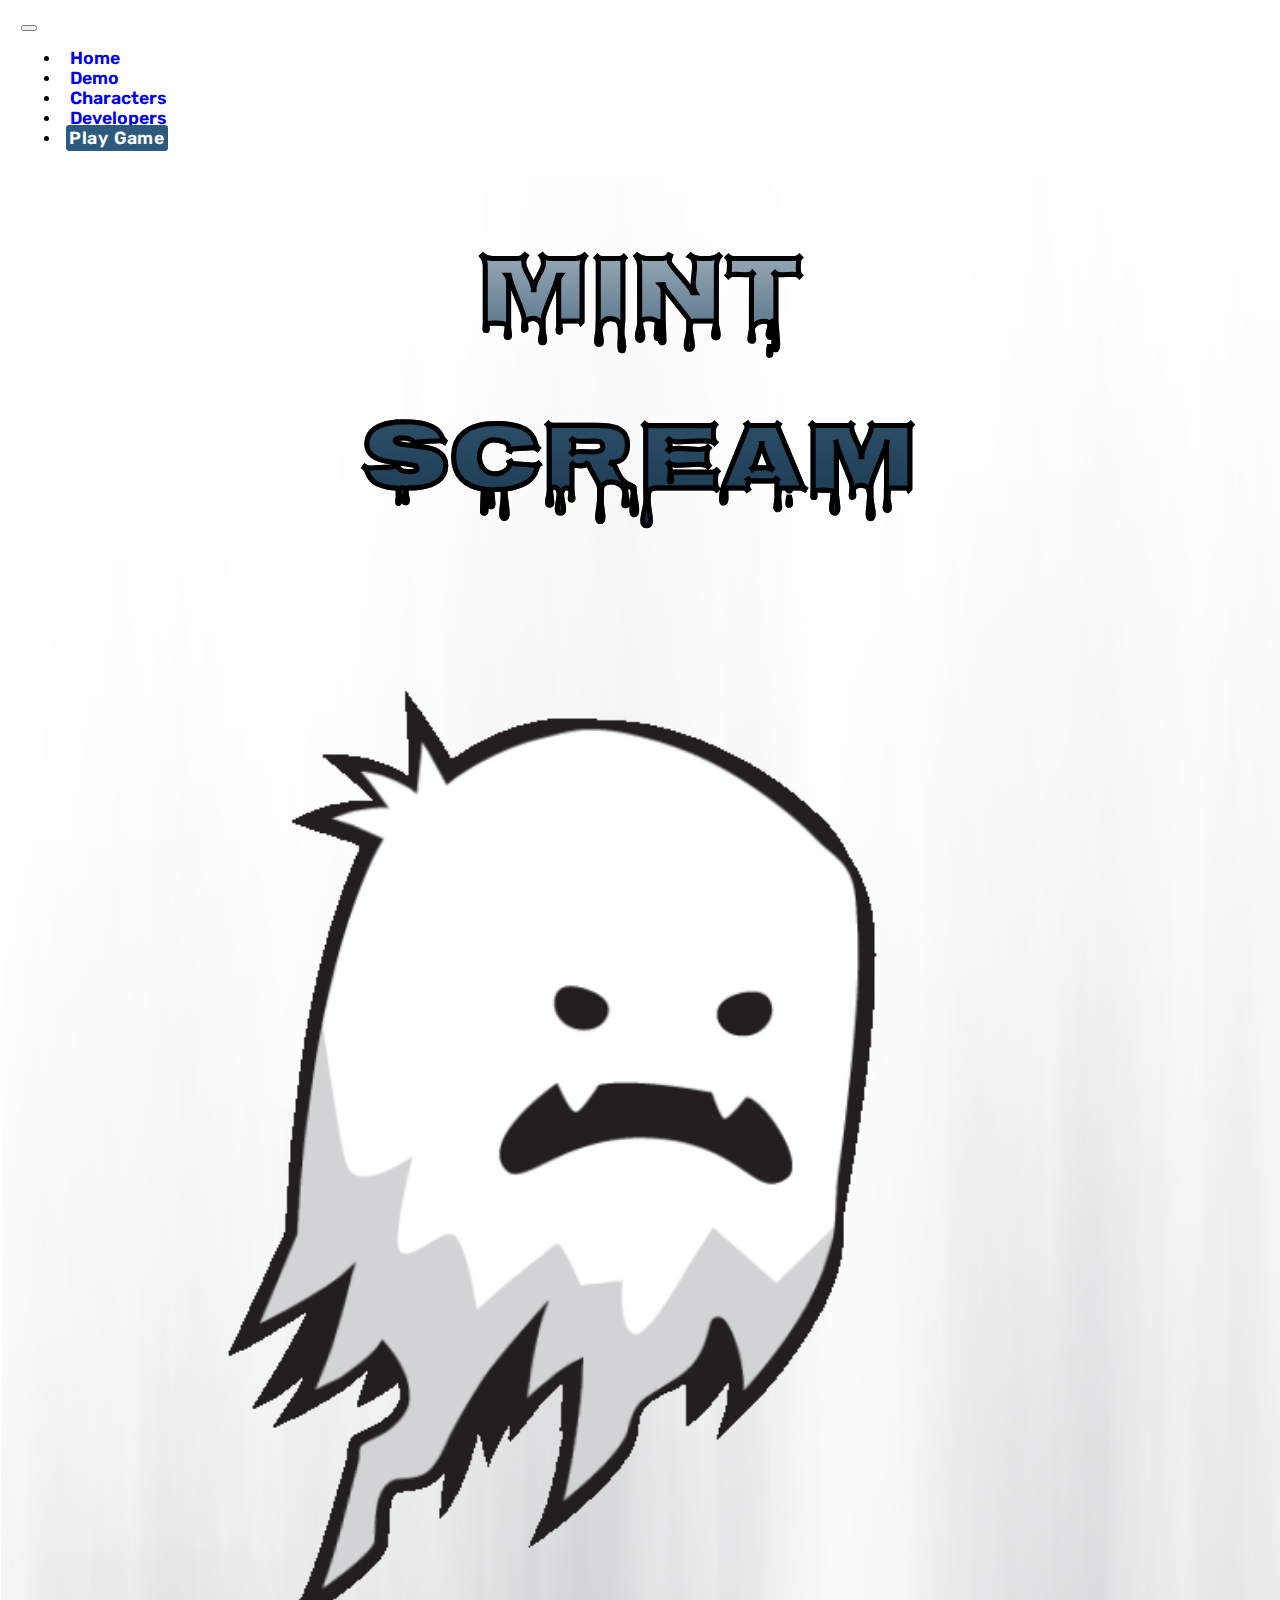
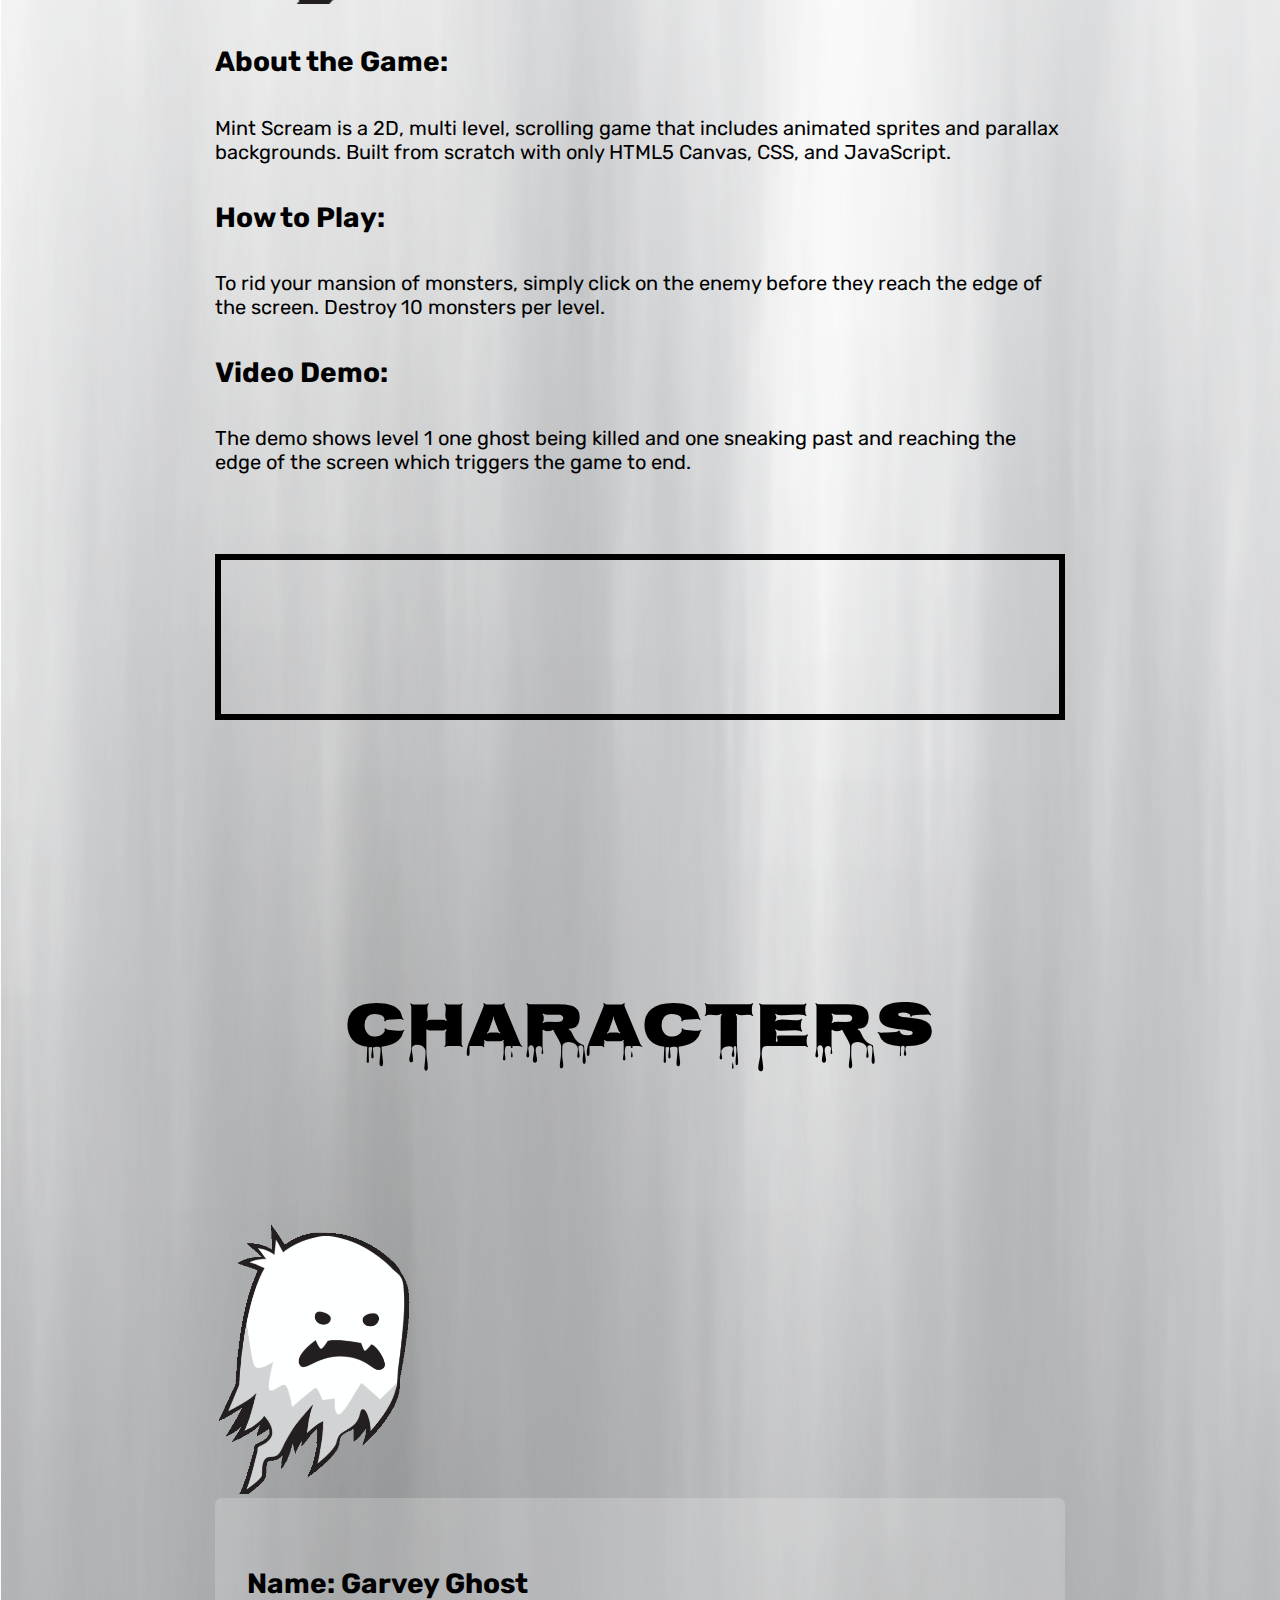
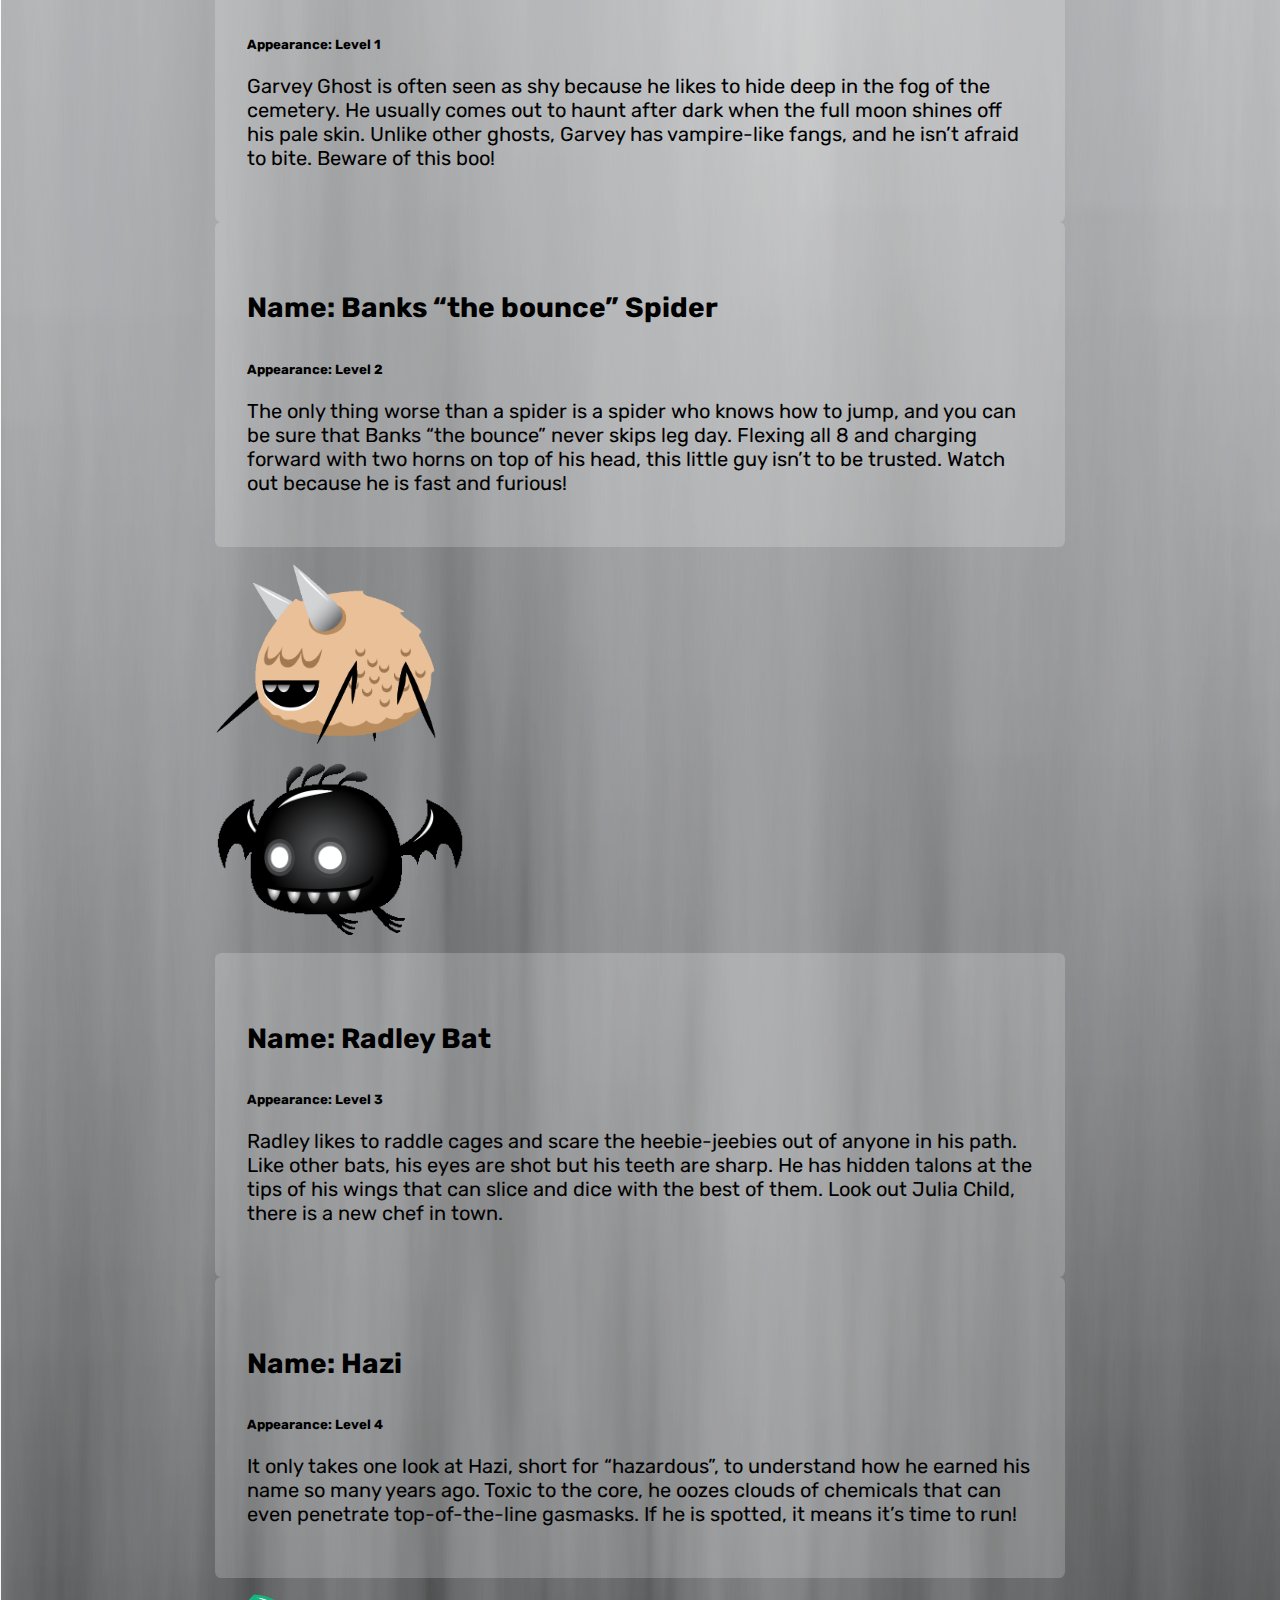
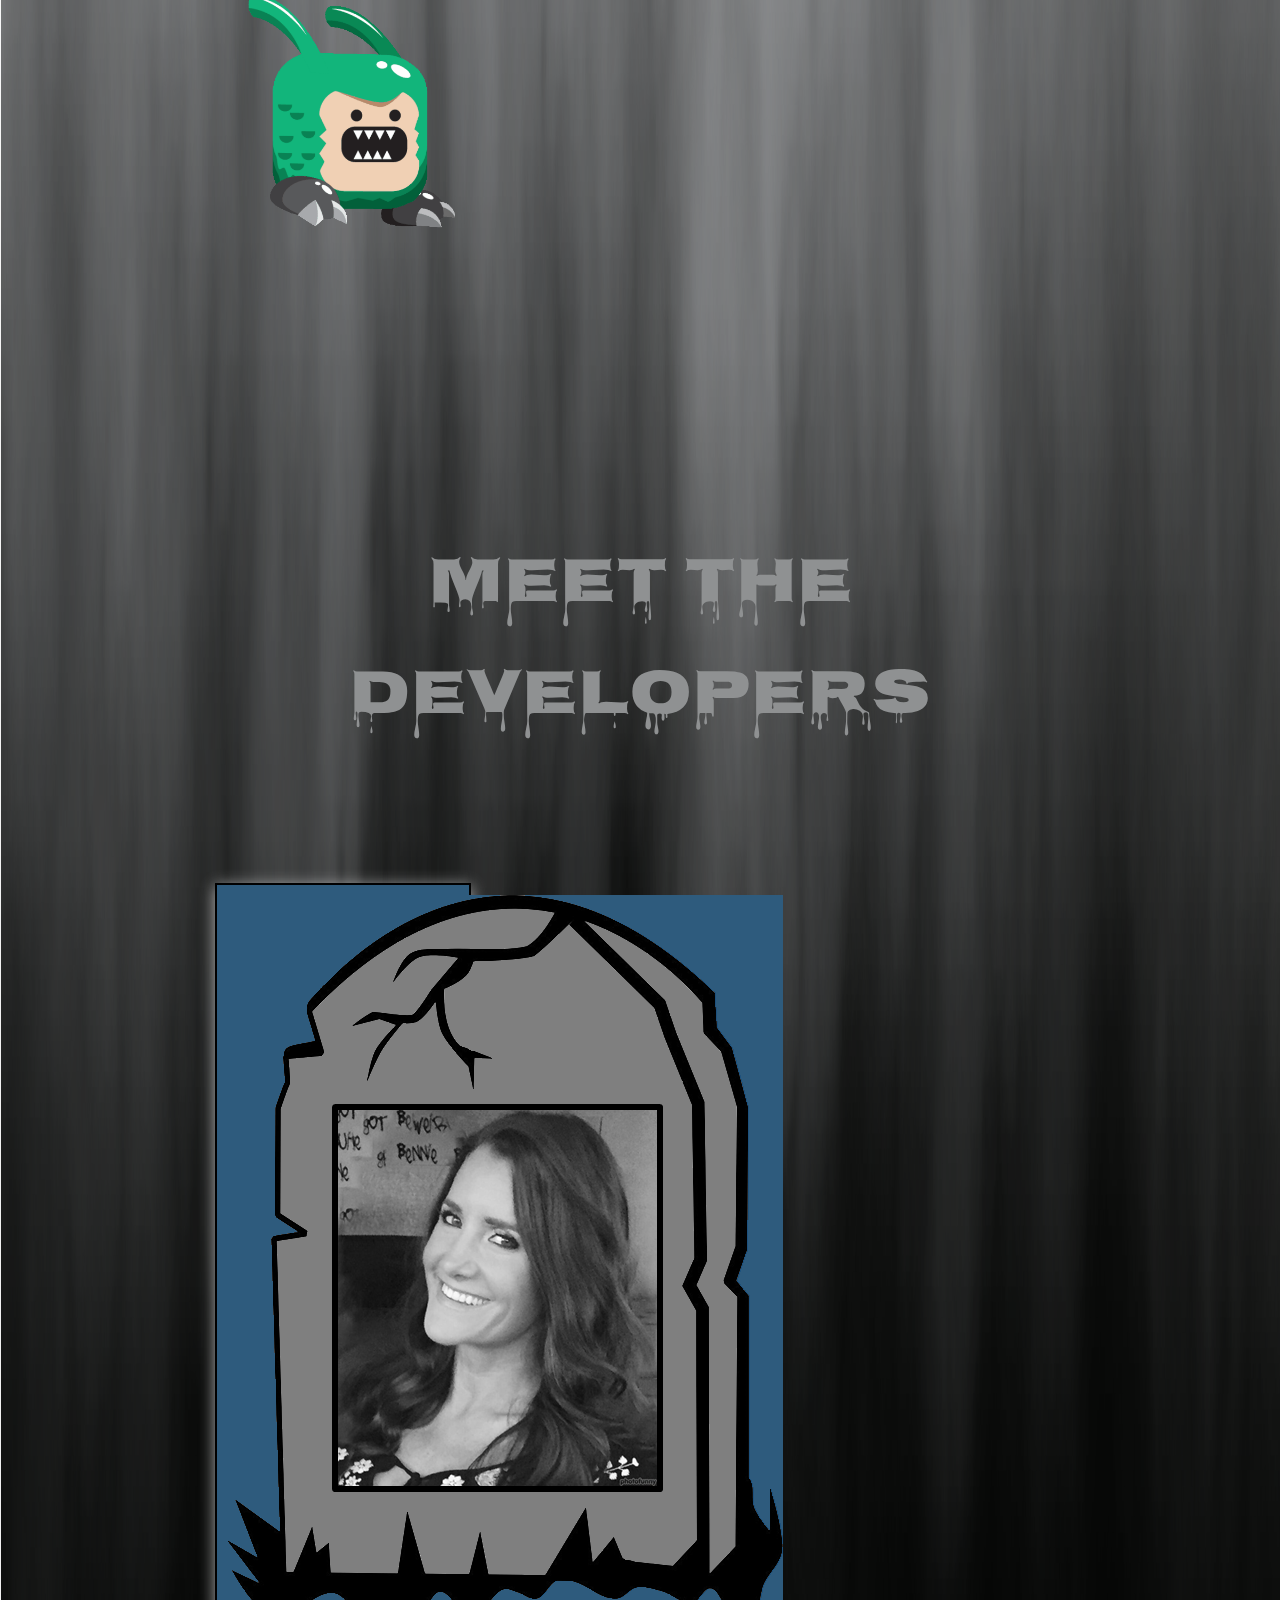
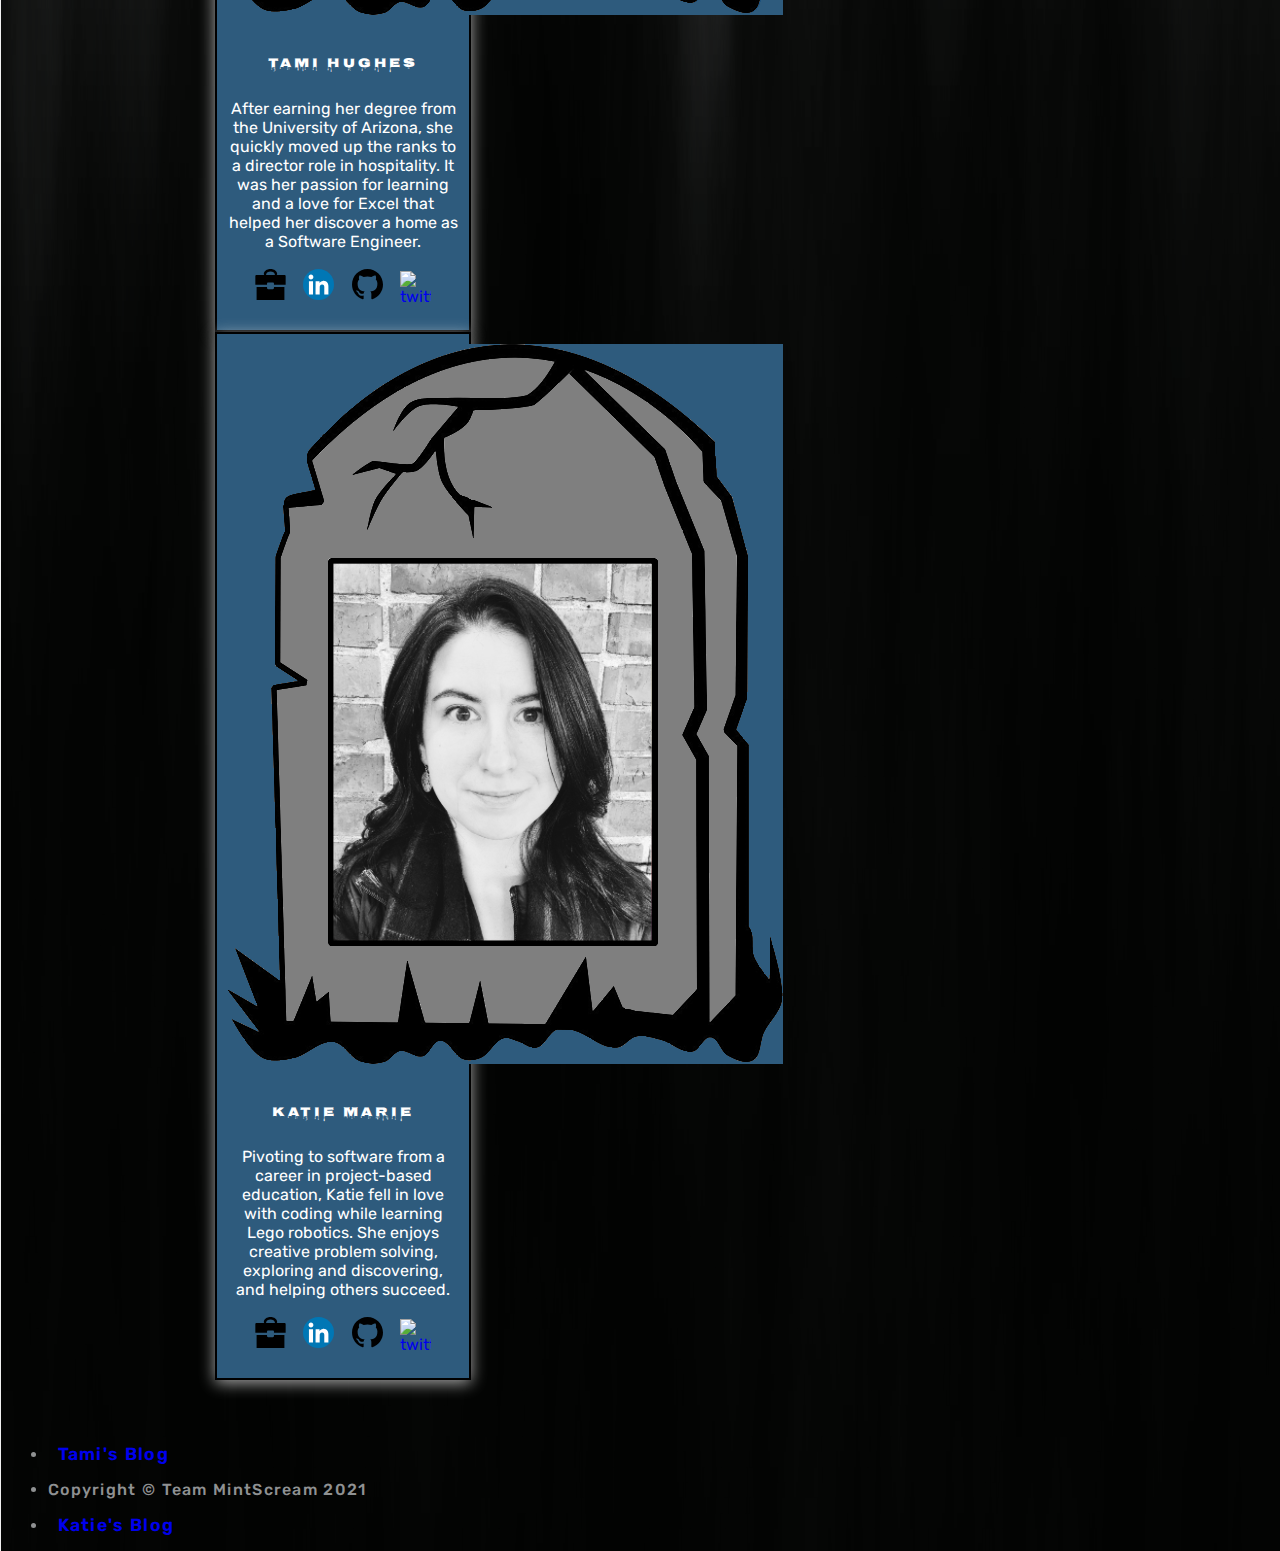
==== commit a3fe51bc: "update footer" ====
--- a/about.html
+++ b/about.html
@@ -264,20 +264,19 @@
     <!-- Footer -->
 <footer class="navbar navbar-expand-lg navbar-light mr-auto row align-items-center justify-content-end navi">
   <div class="collapse navbar-collapse mr-auto justify-content-end" id="myNavbarToggler3">
-      <ul class="navbar-nav mr-auto">
+      <ul class="navbar-nav mx-auto">
           <li class="nav-item mr-auto">
-              <a class="blogButton" href="">Tami's Blog</a>
+              <a class="blogButton" href="...">Tami's Blog</a>
           </li>
           <li class="nav-item copyright">
               <p class="copyright row align-items-center justify-content-center">Copyright &copy; Team MintScream 2021</p>
           </li>
           <li class="nav-item">
-            <a class="blogButton" href="">Katie's Blog</a>
+            <a class="blogButton" href="...">Katie's Blog</a>
           </li>
       </ul>
   </div>
 </footer>
-
 </body>
 
 </html>
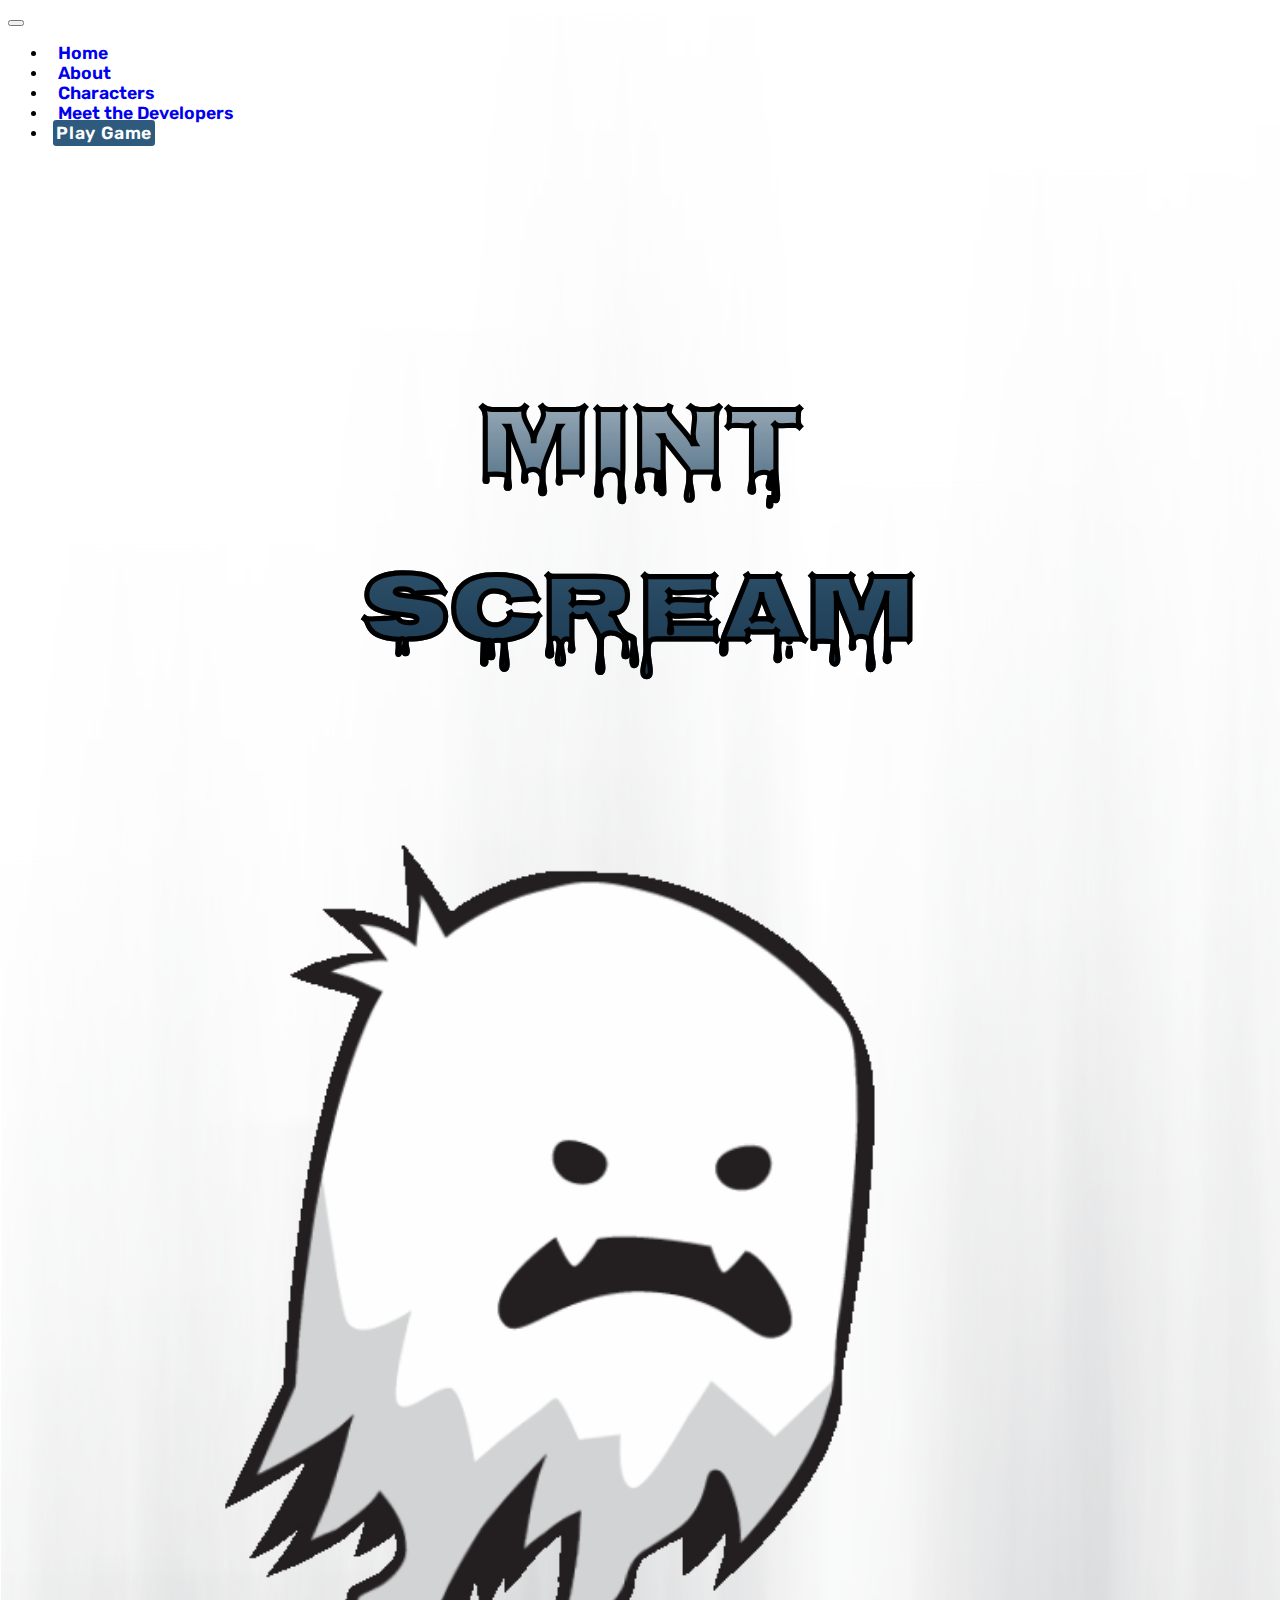
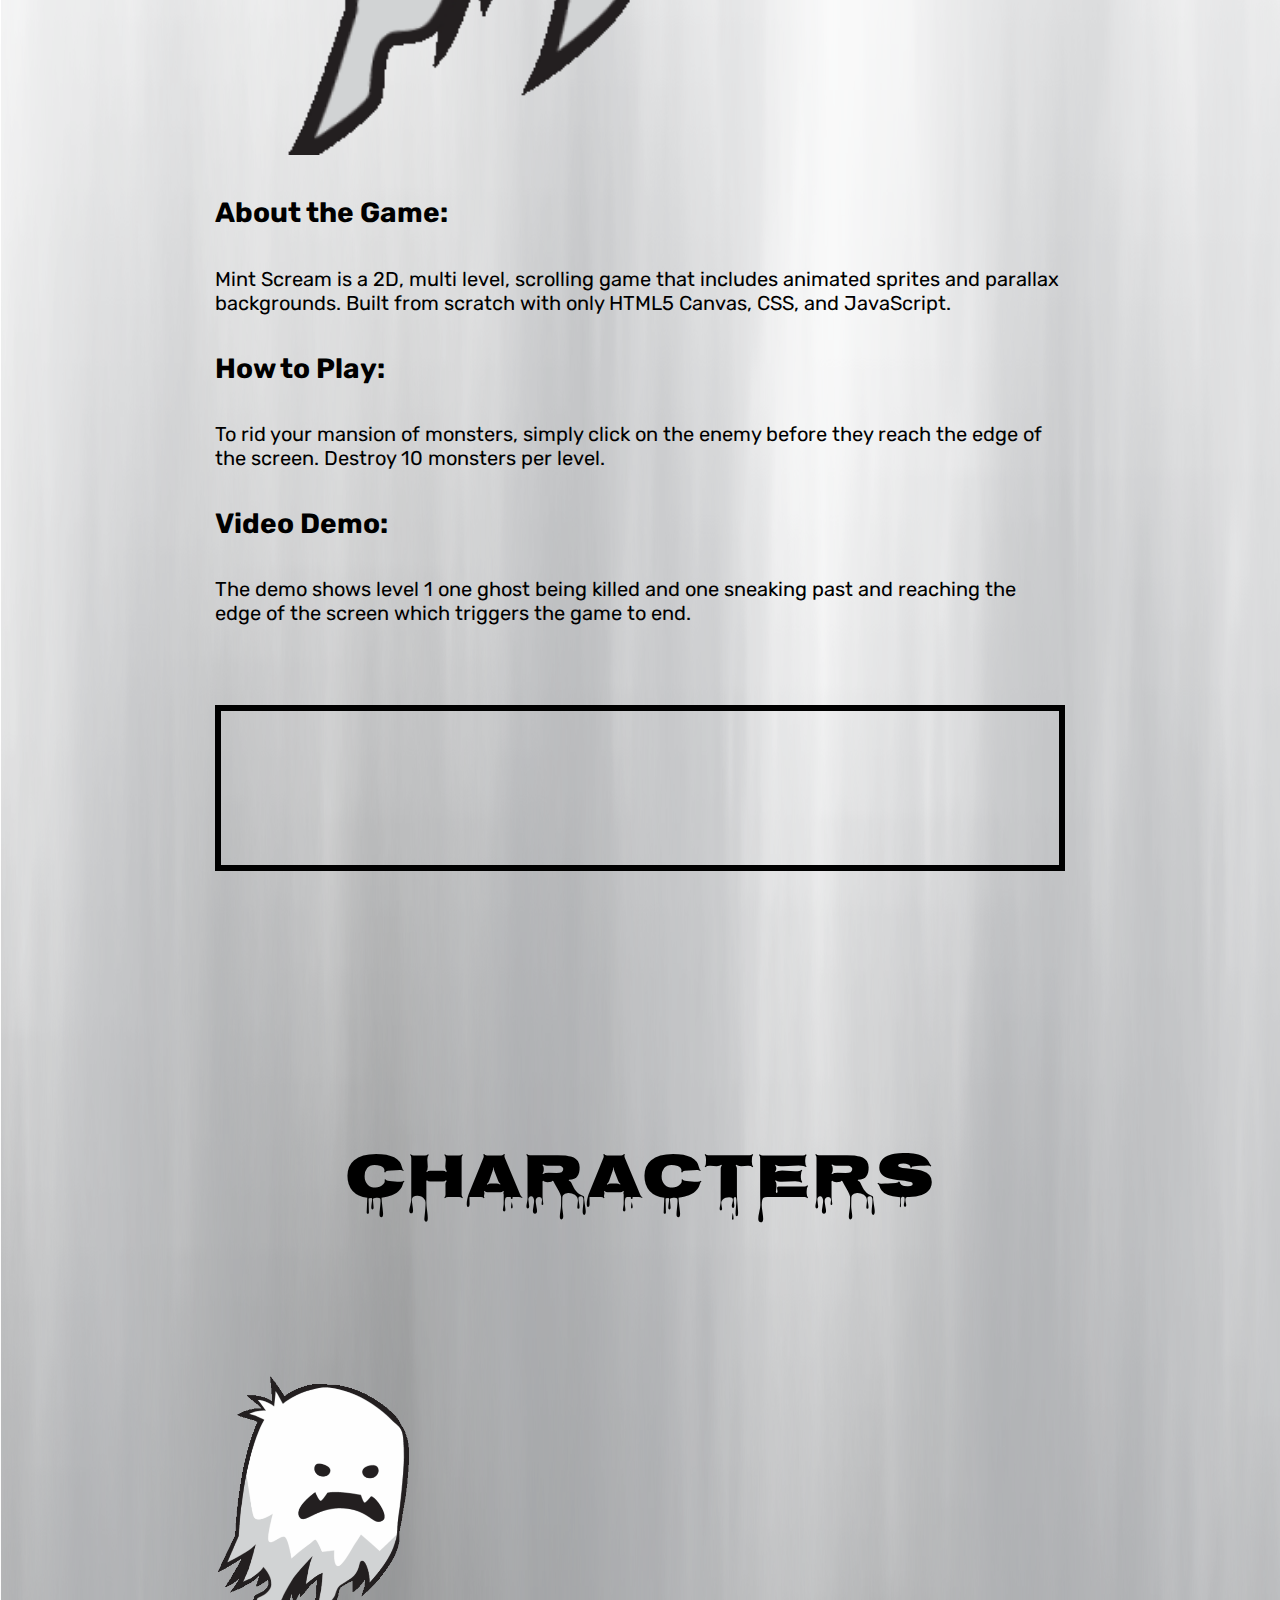
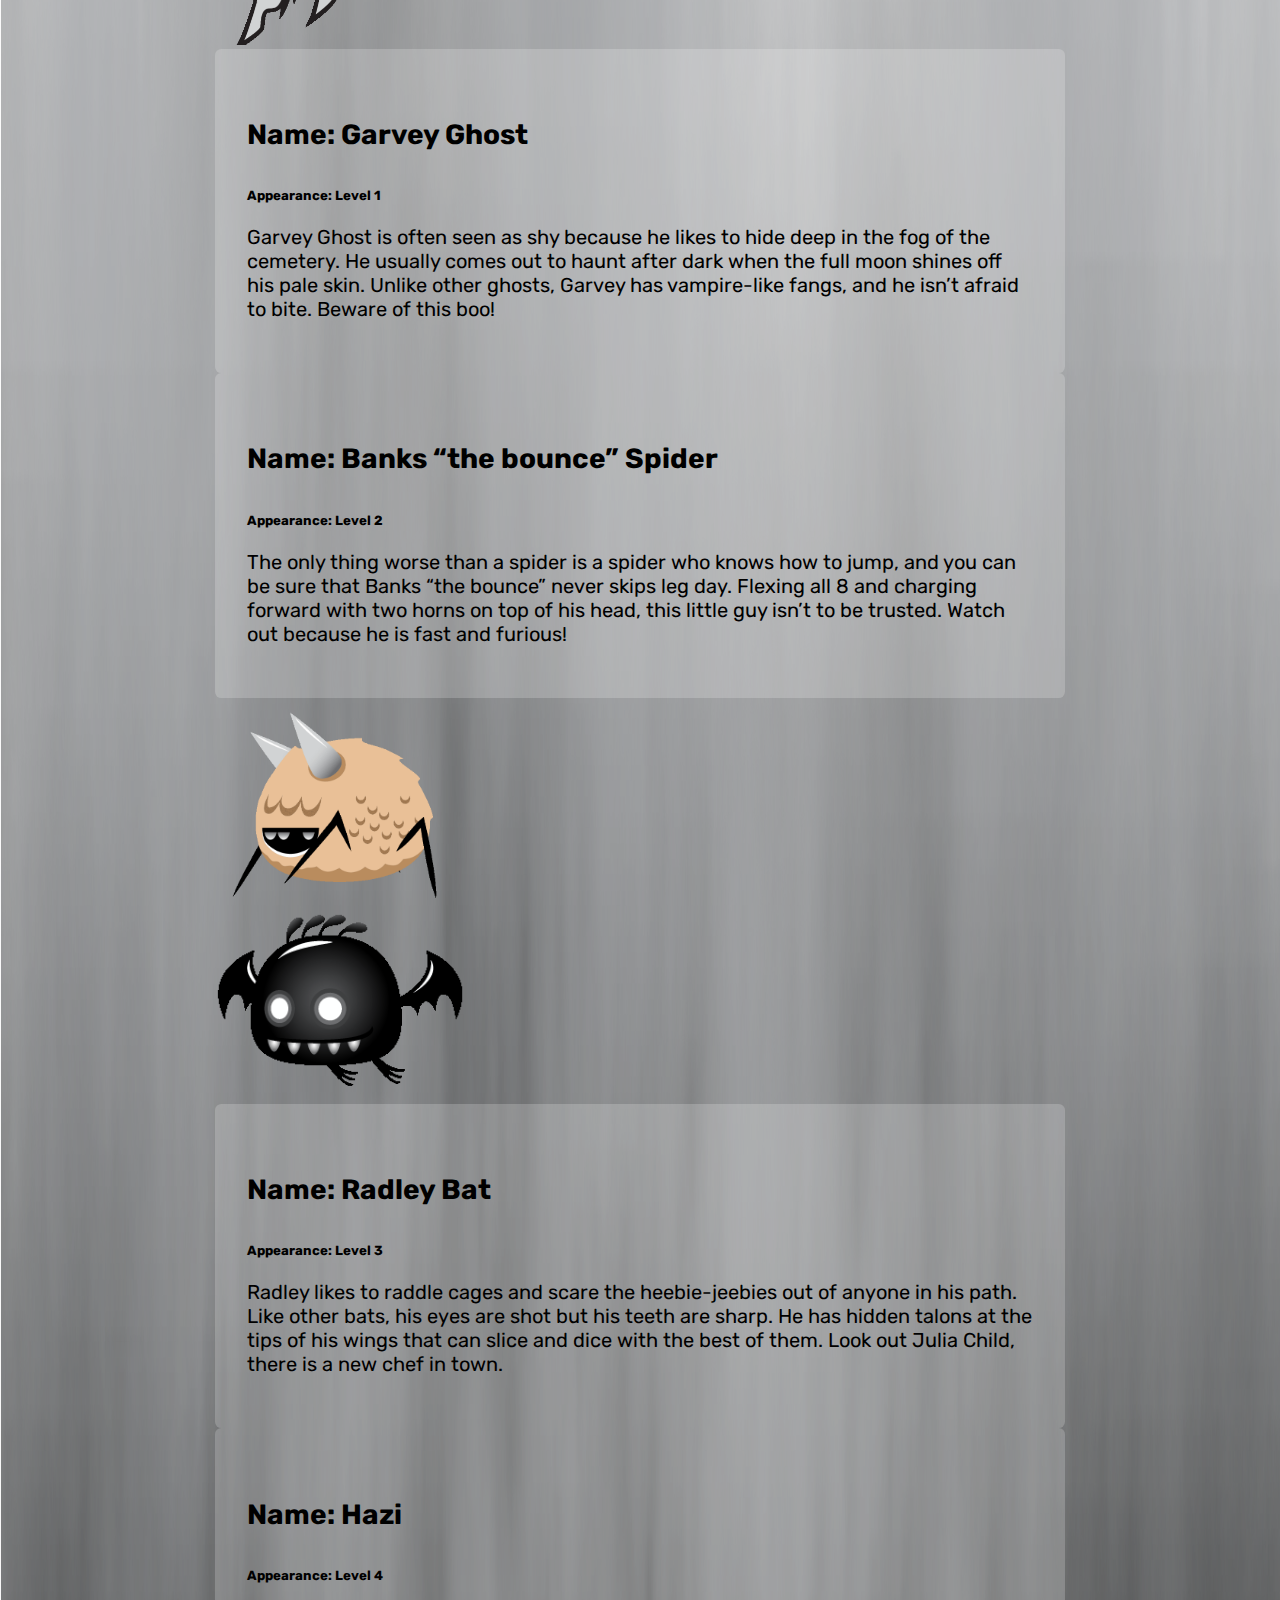
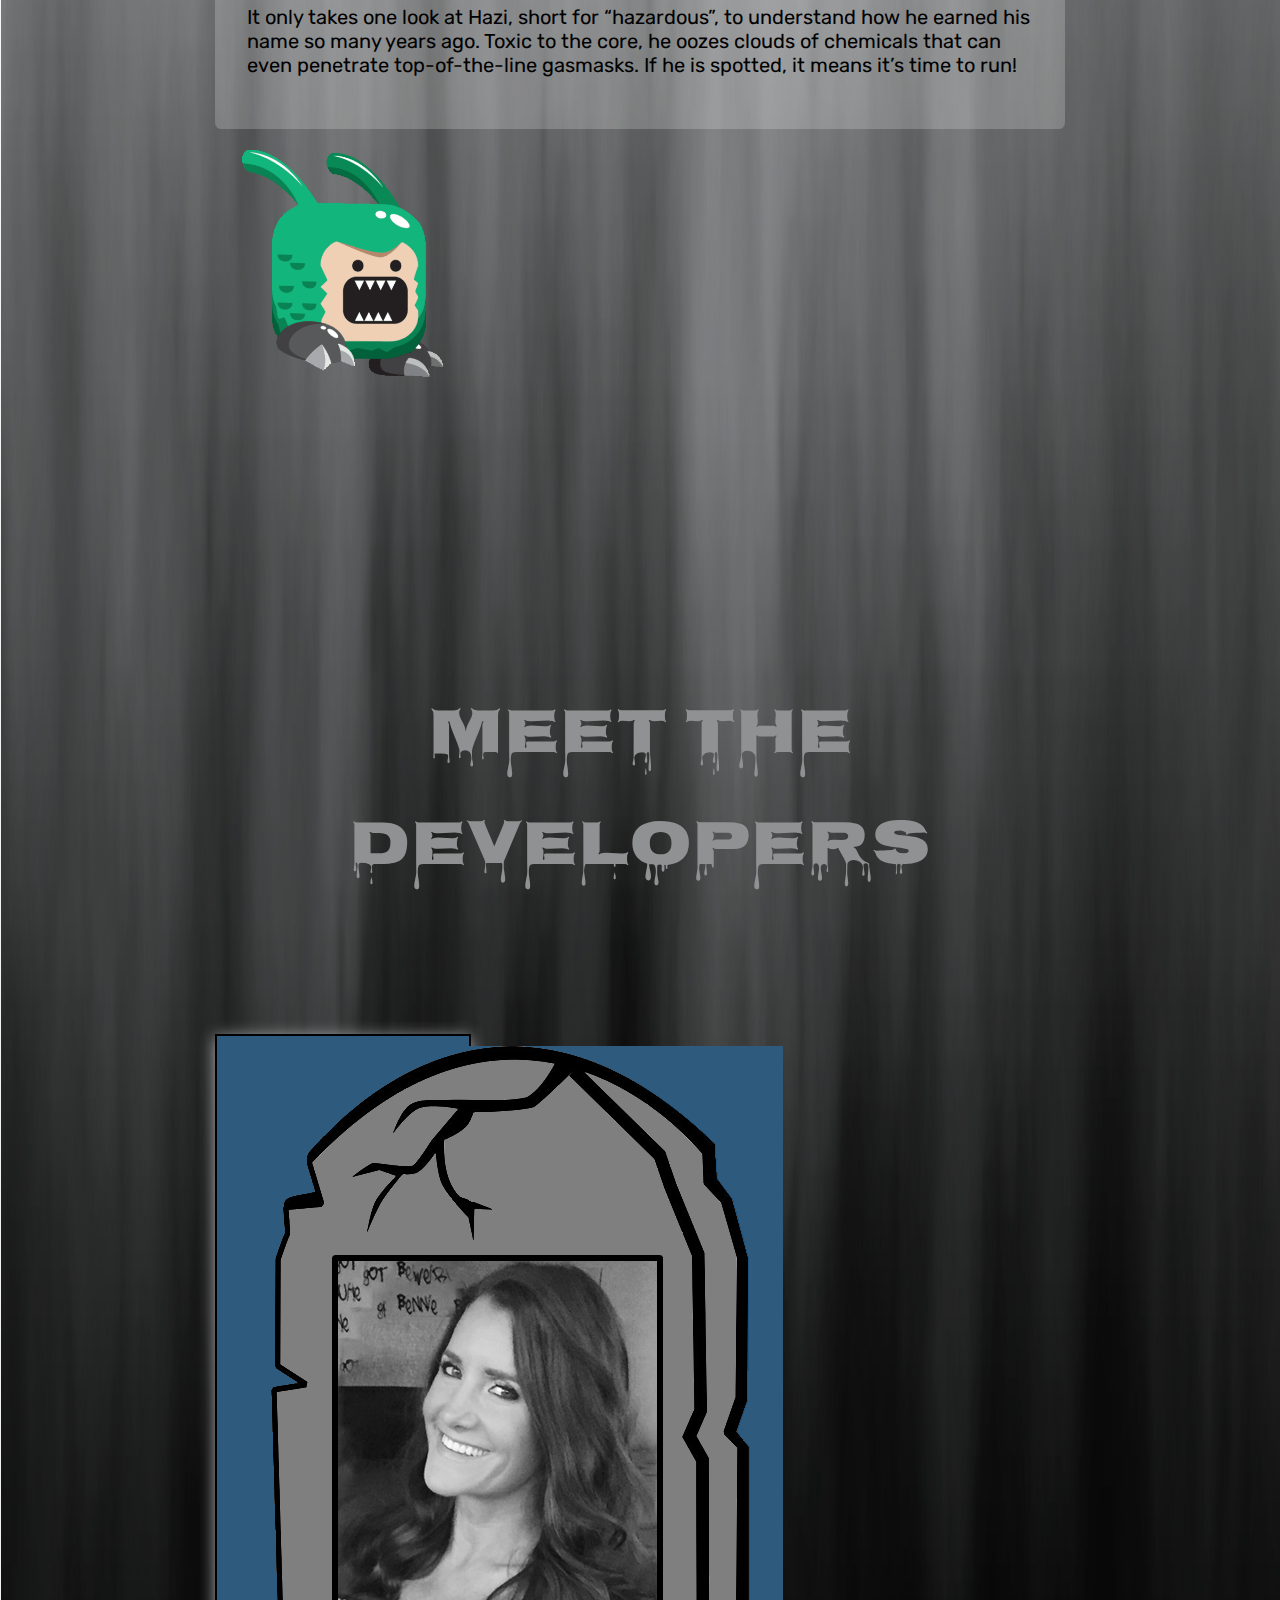
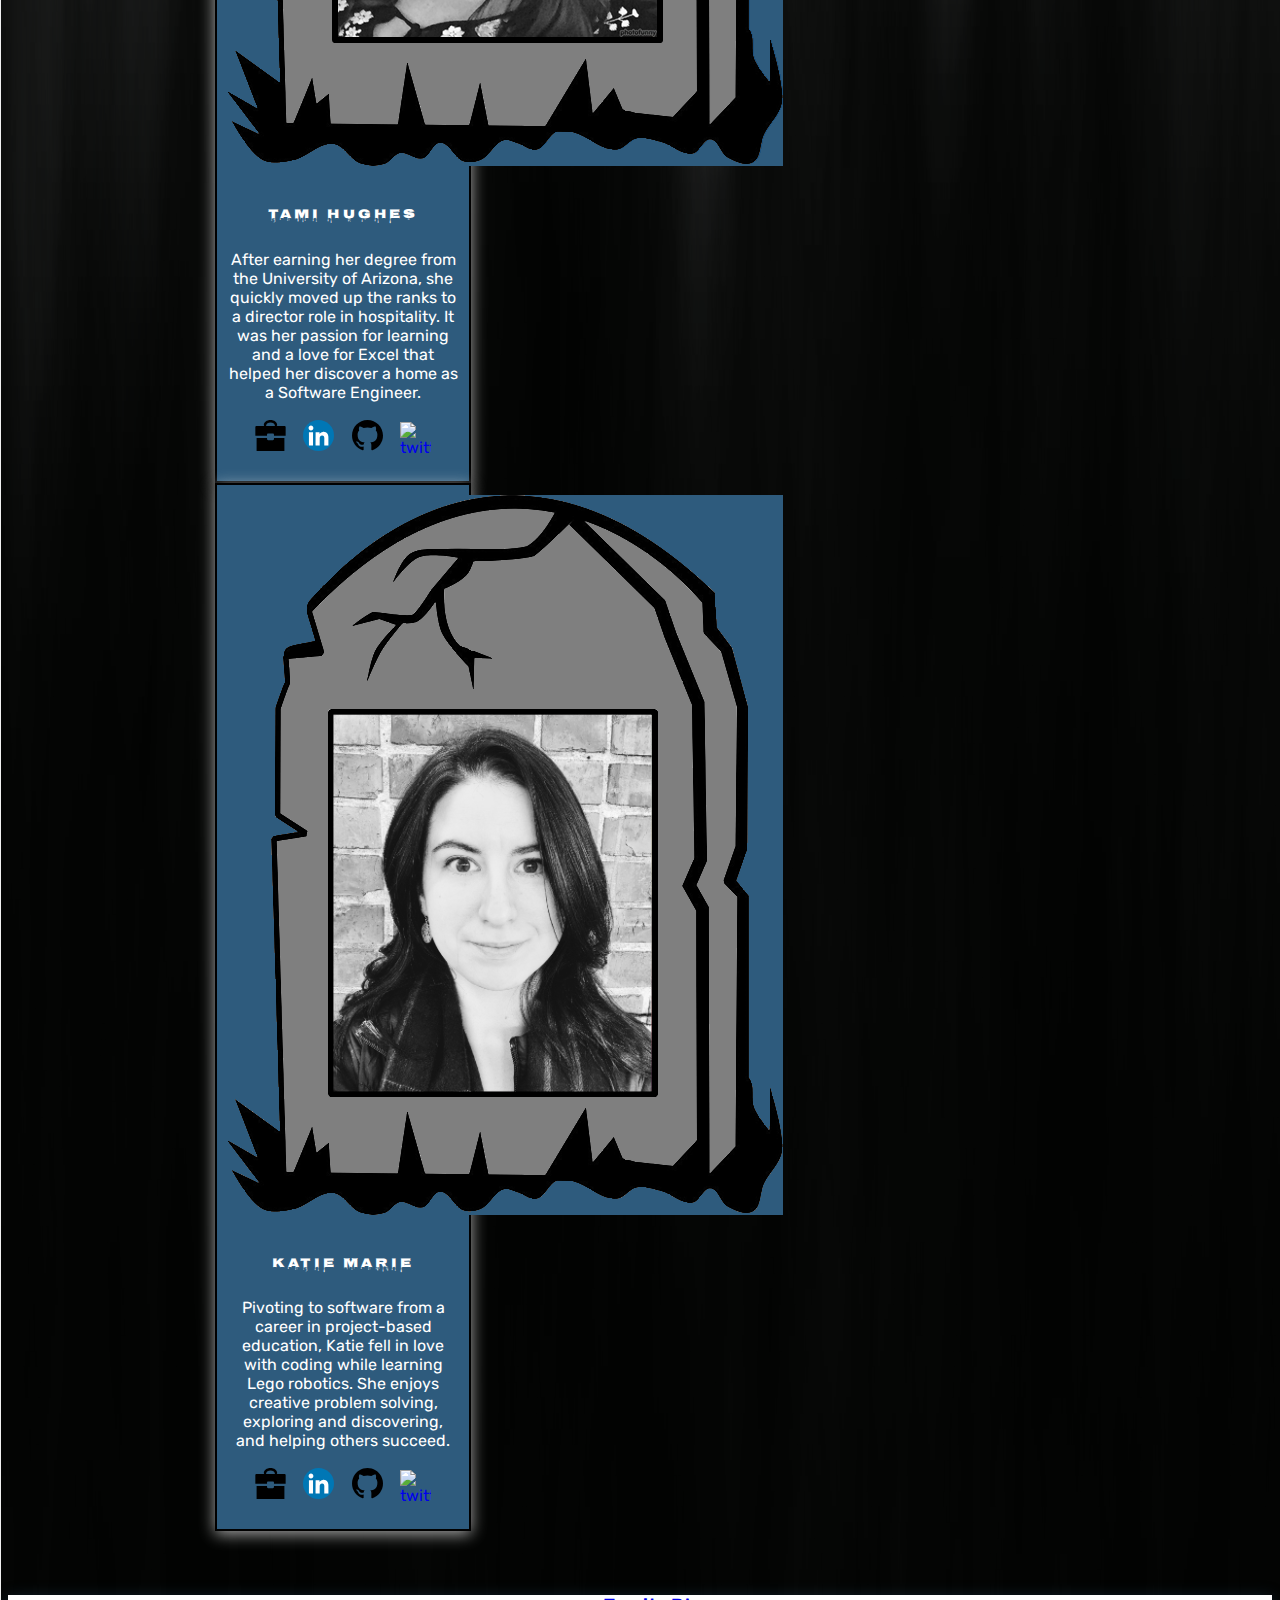
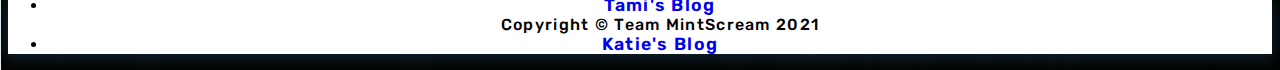
==== commit ae32622e: "update navbar" ====
--- a/about.html
+++ b/about.html
@@ -41,34 +41,32 @@
 <body id="home">
 
   <!-- Start of Nav Bar  -->
-  <nav class="navbar-expand-lg navbar-light bg-light navigation">
-    <div class="container-fluid">  
-      <button class="navbar-toggler d-flex" type="button" data-bs-toggle="collapse" data-bs-target="#navbarNav" aria-controls="navbarNav" aria-expanded="false" aria-label="Toggle navigation">
+<nav class="navbar navbar-expand-lg navbar-light mr-auto row align-items-center justify-content-end navi">
+    <div class="container-fluid"> 
+    <div class="collapse navbar-collapse mr-auto justify-content-end" id="myNavbarToggler3">
+      <button class="navbar-toggler" type="button" data-toggle="collapse" data-target="#navbarText" aria-controls="navbarText" aria-expanded="false" aria-label="Toggle navigation">
         <span class="navbar-toggler-icon"></span>
       </button>
-      <div class="collapse navbar-collapse justify-content-end" id="navbarNav">
-        <ul class="navbar-nav justify-content-end">
-          <li class="nav-item">
-            <a class="nav-link" aria-current="page" href="#home">Home</a>
-          </li>
-          <li class="nav-item">
-            <a class="nav-link" href="#demo">Demo</a>
-          </li>
-          <li class="nav-item">
-            <a class="nav-link" href="#characters">Characters</a>
-          </li>
-          <li class="nav-item">
-            <a class="nav-link" href="#developers">Developers</a>
-          </li>
-          <li class="nav-item">
-            <a class="nav-link playButton" href="startGame/startGame.html">Play Game</a>
-          </li>
-
+        <ul class="navbar-nav mr-auto">
+            <li class="nav-item mr-auto">
+                <a class="nav-link" href="home">Home</a>
+            </li>
+            <li class="nav-item">
+                <a class="nav-link" href="about">About</a>
+            </li>
+            <li class="nav-item">
+                <a class="nav-link" href="characters">Characters</a>
+            </li>
+            <li class="nav-item">
+                <a class="nav-link" href="developers">Meet the Developers</a>
+            </li>
+            <li class="nav-item">
+              <a class="nav-link playButton" href="startGame/startGame.html">Play Game</a>
+            </li>
         </ul>
-    
-      </div>
-    </div>
-  </nav>
+    </div>
+    </div>
+</nav>
 <!-- End of Nav Bar -->
 
 
--- a/css/about.css
+++ b/css/about.css
@@ -184,11 +184,24 @@
 
 /* Start of footer  */
 footer {
-	letter-spacing: 0.081rem;
+    letter-spacing: 0.081rem;
+    background-color: #fff;
+    color: black;
+    box-shadow: 0px 3px 15px rgba(46,91,125,.4);
     margin-top: 4rem;
     font-weight: 500;
-    color:  rgb(143,145,146)
-}
+    justify-content: center;
+    text-align: center;
+}
+
+.copyright {
+    display: inline-block;
+    padding: 0rem, 2rem, 0rem, 2rem;
+    margin: 0 auto;
+    text-align: center;
+    align-content: center;
+}
+
 /* End of Footer */
 
 
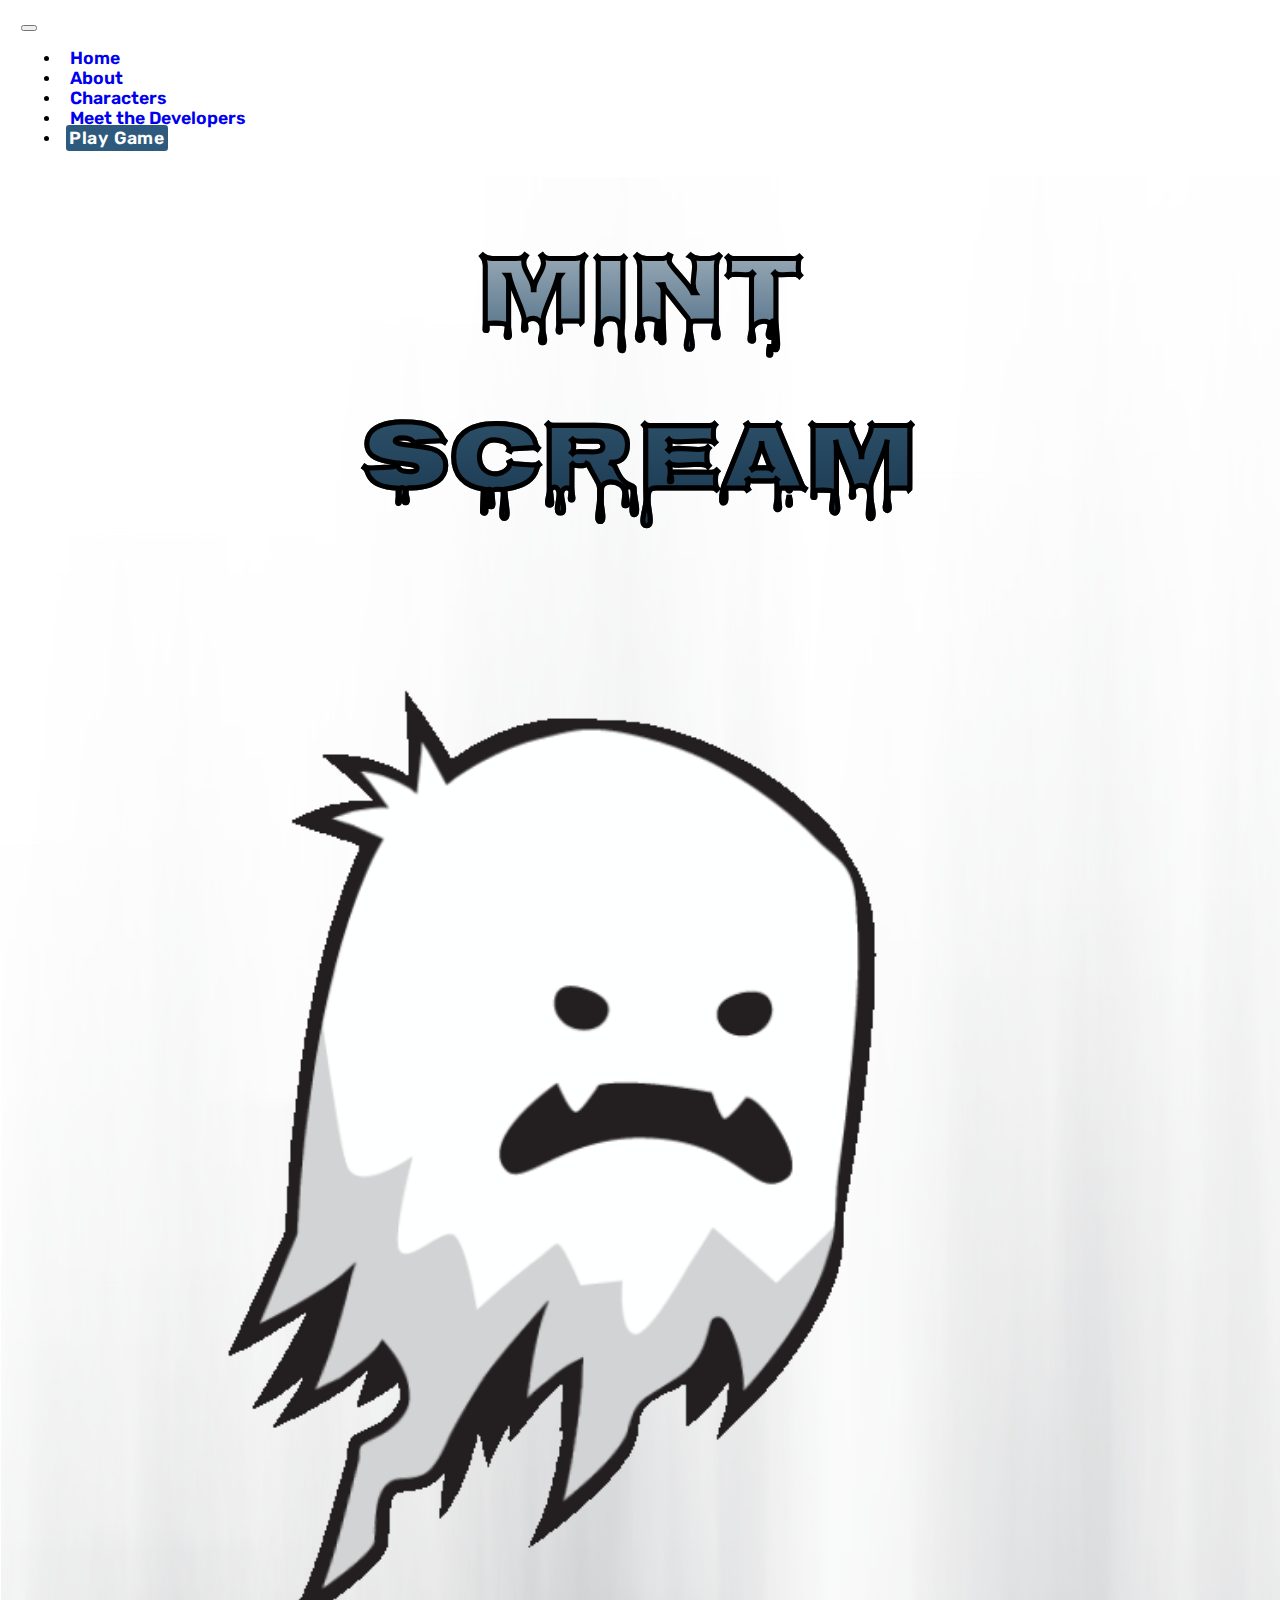
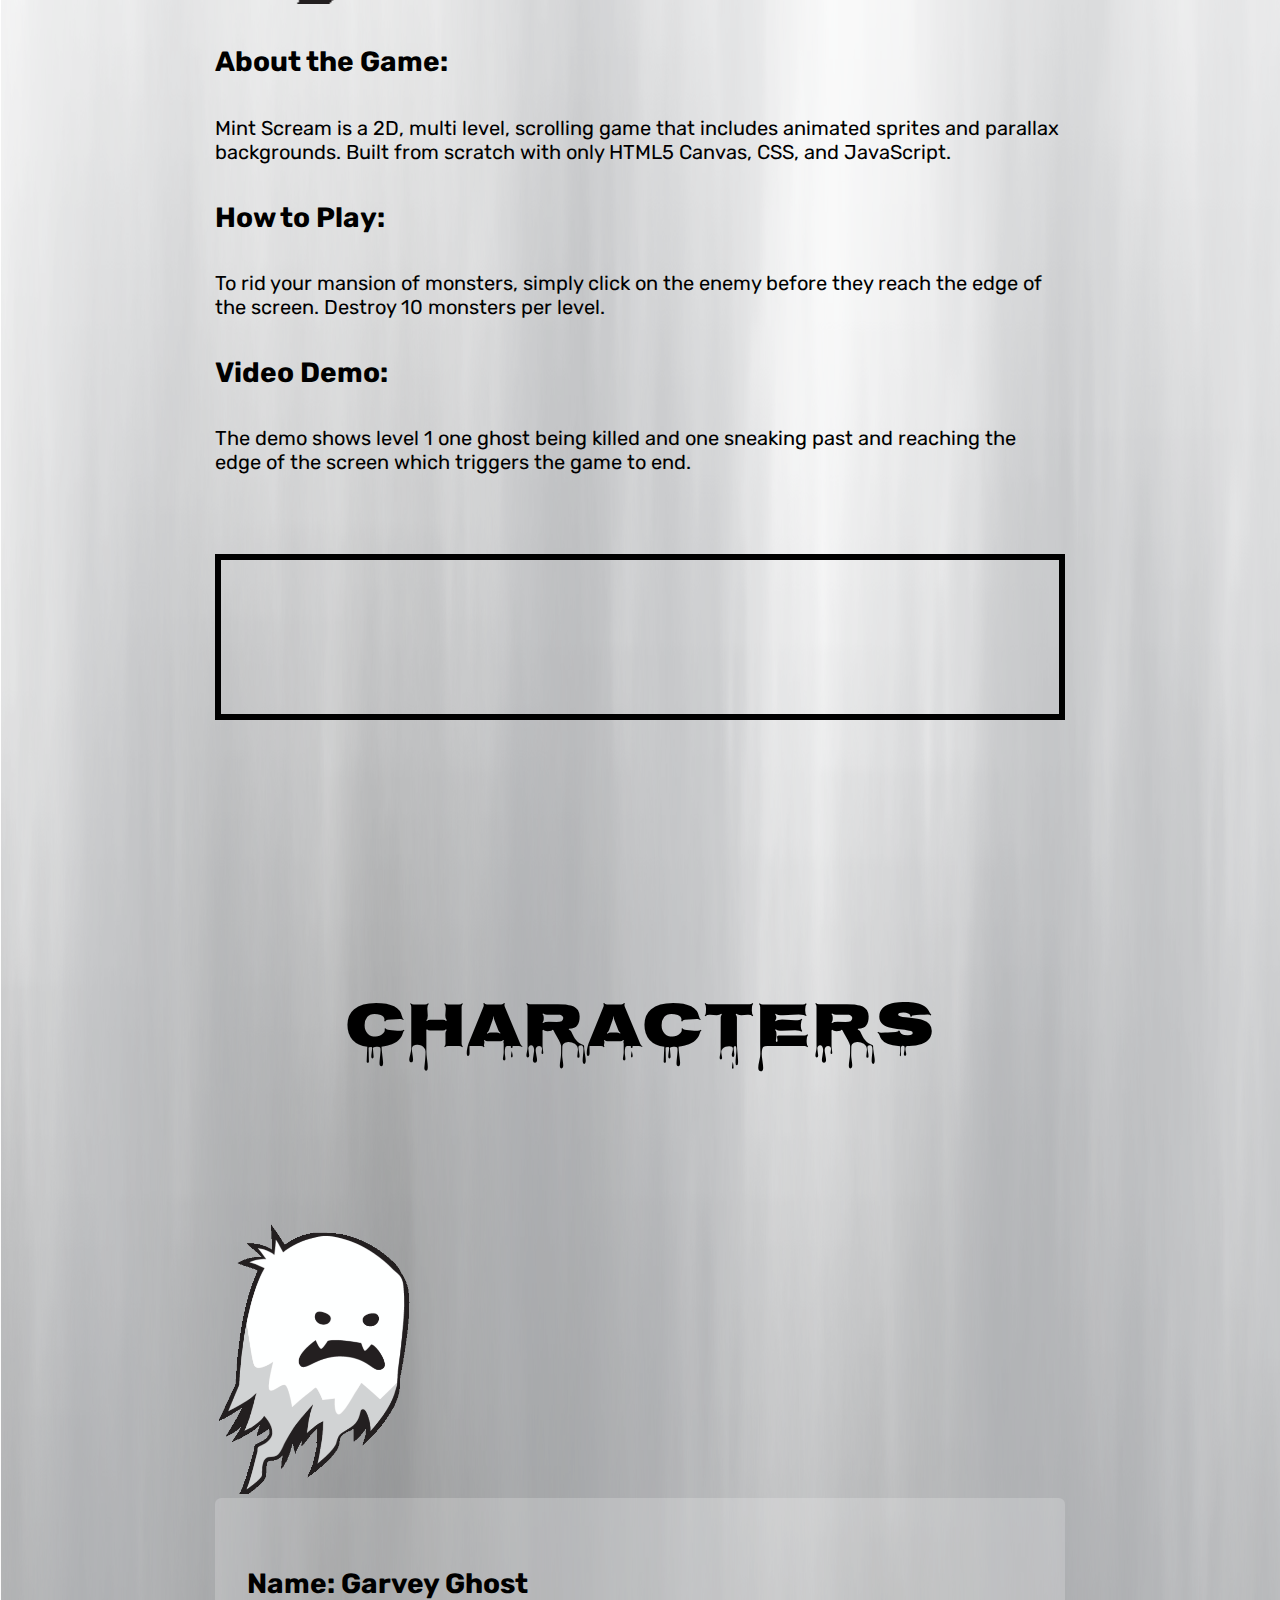
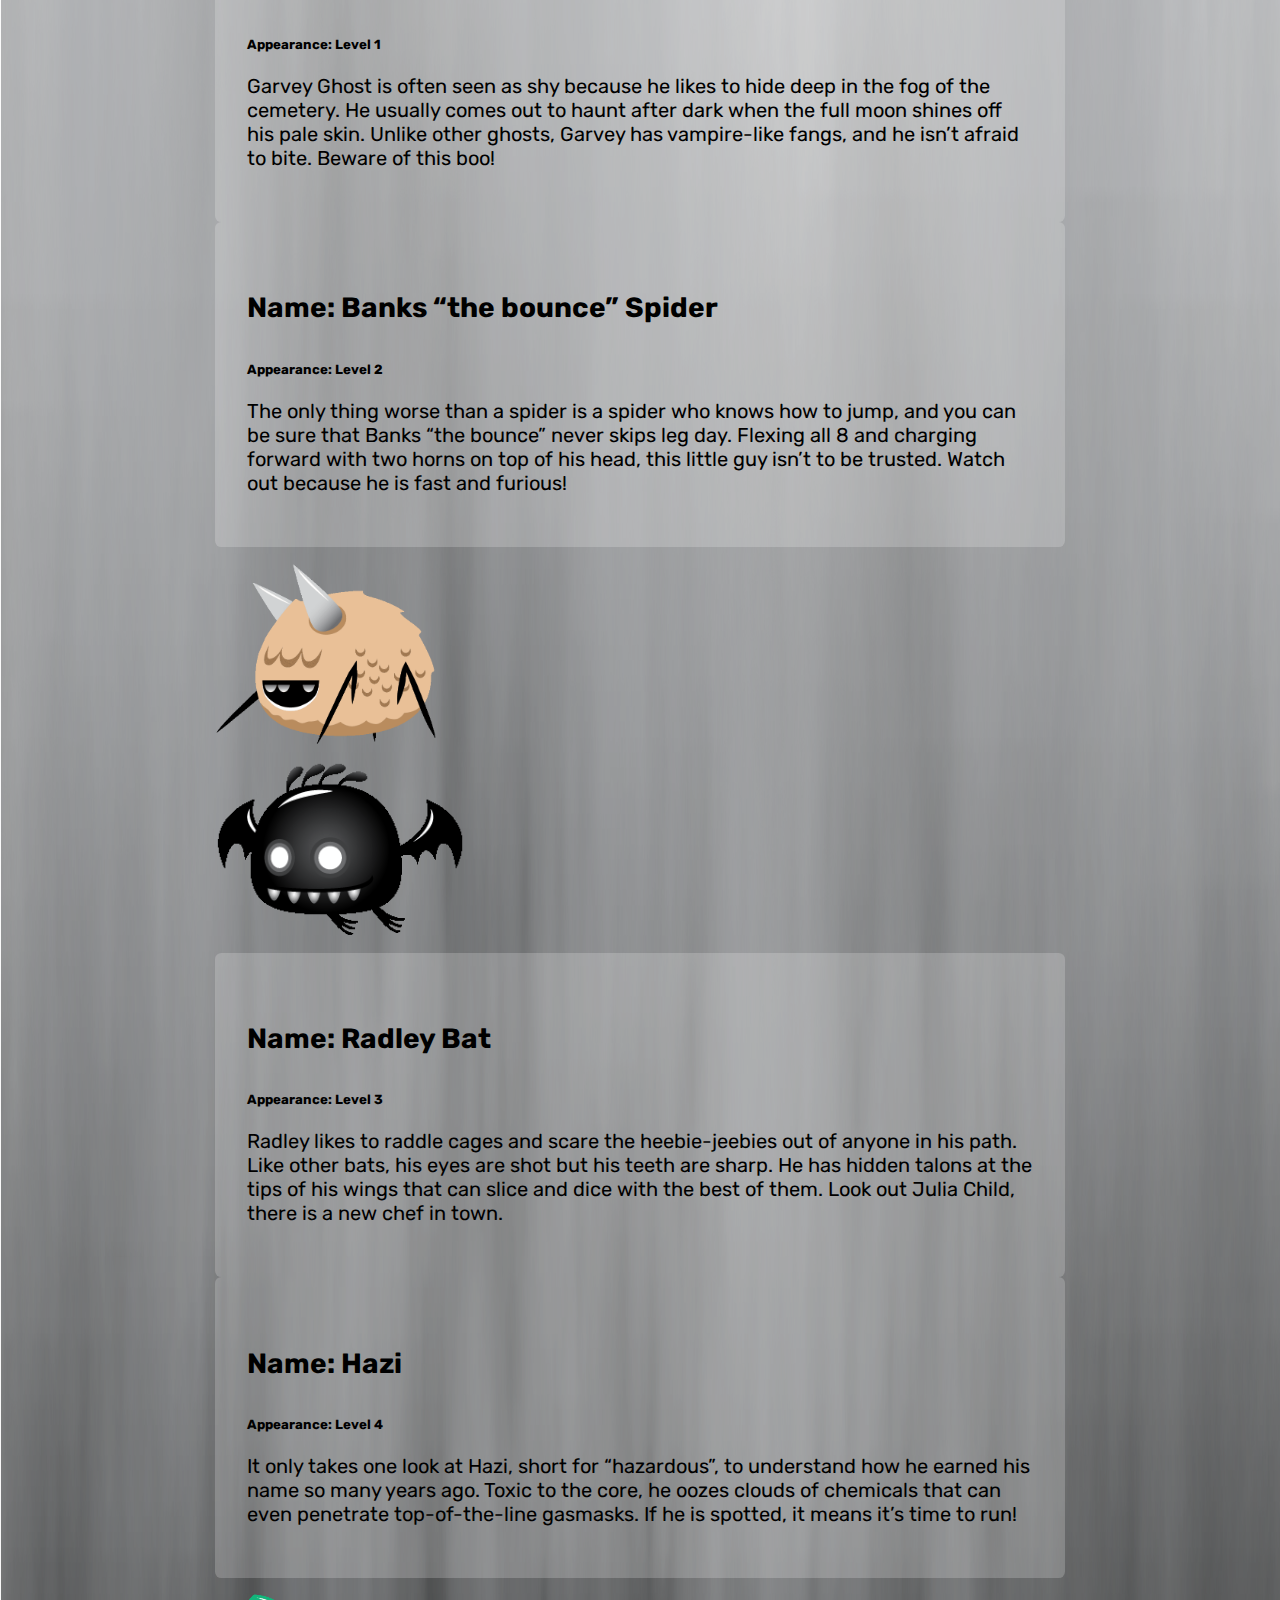
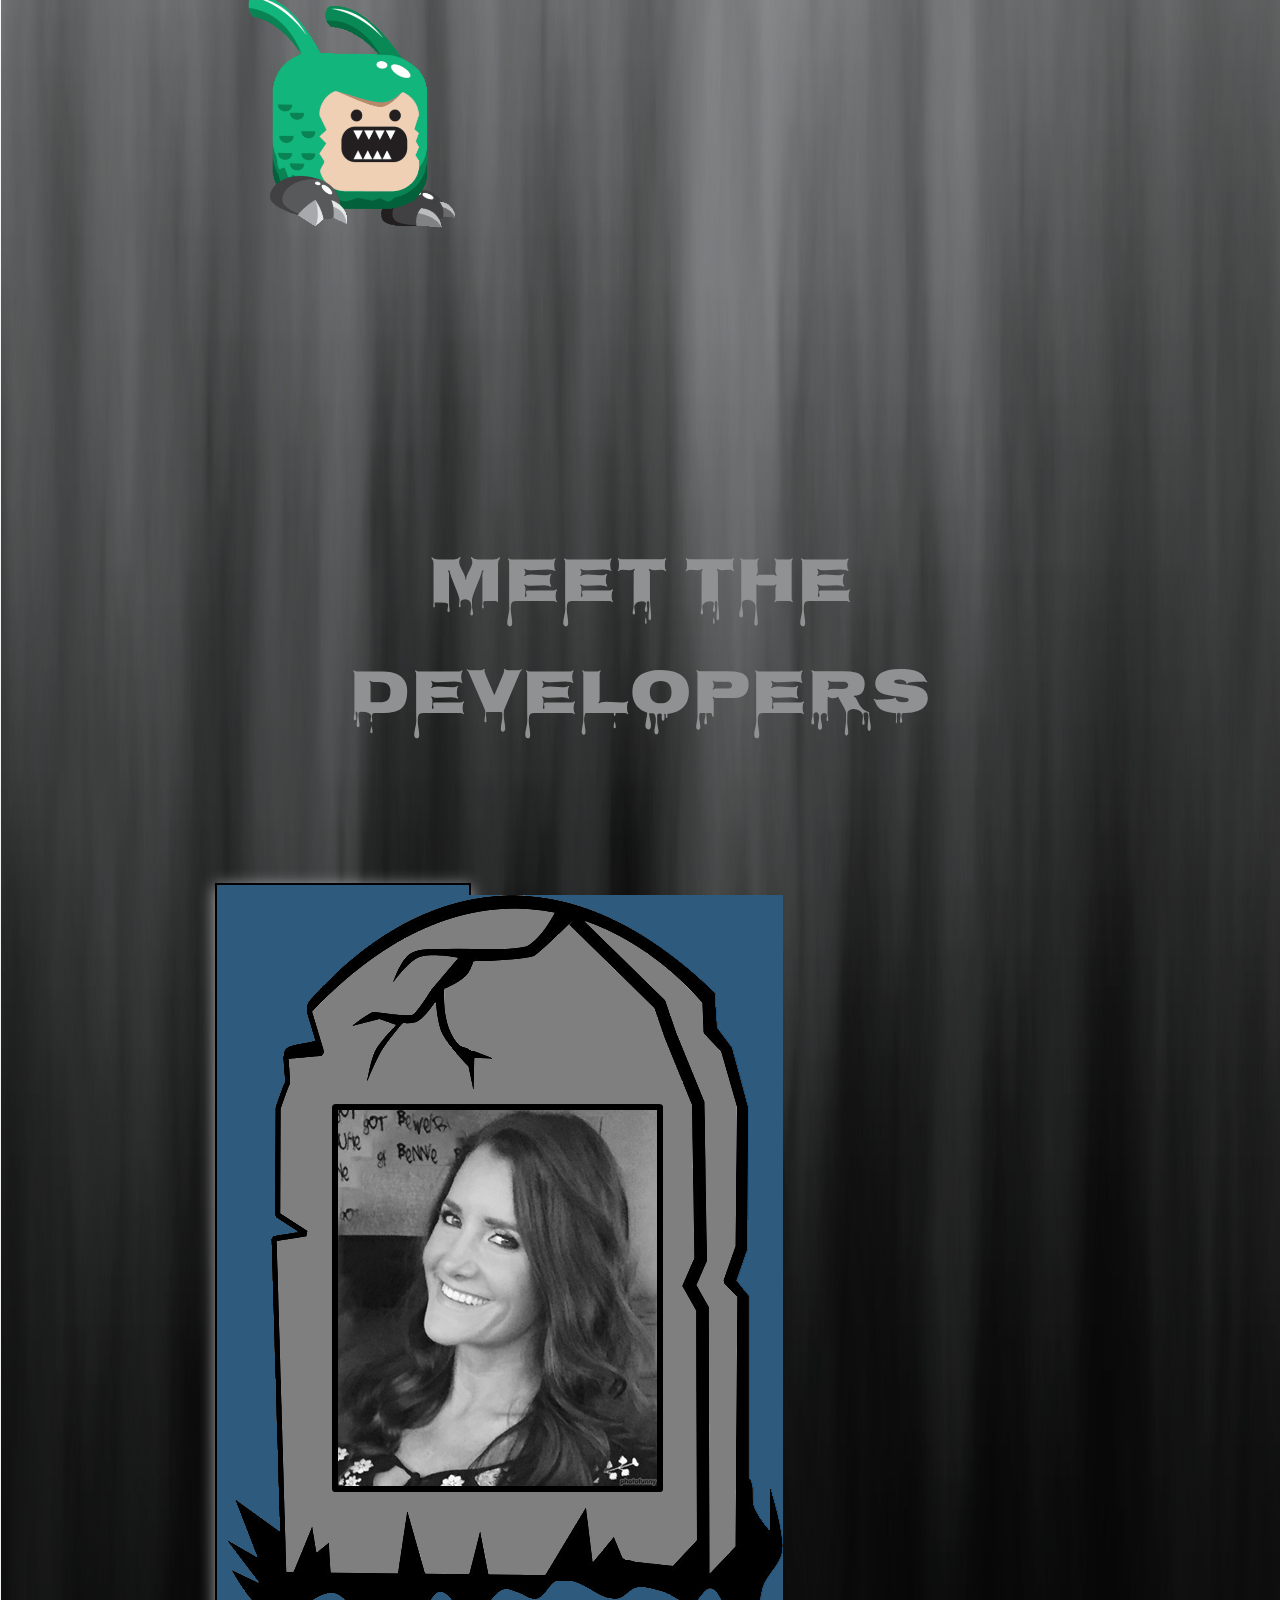
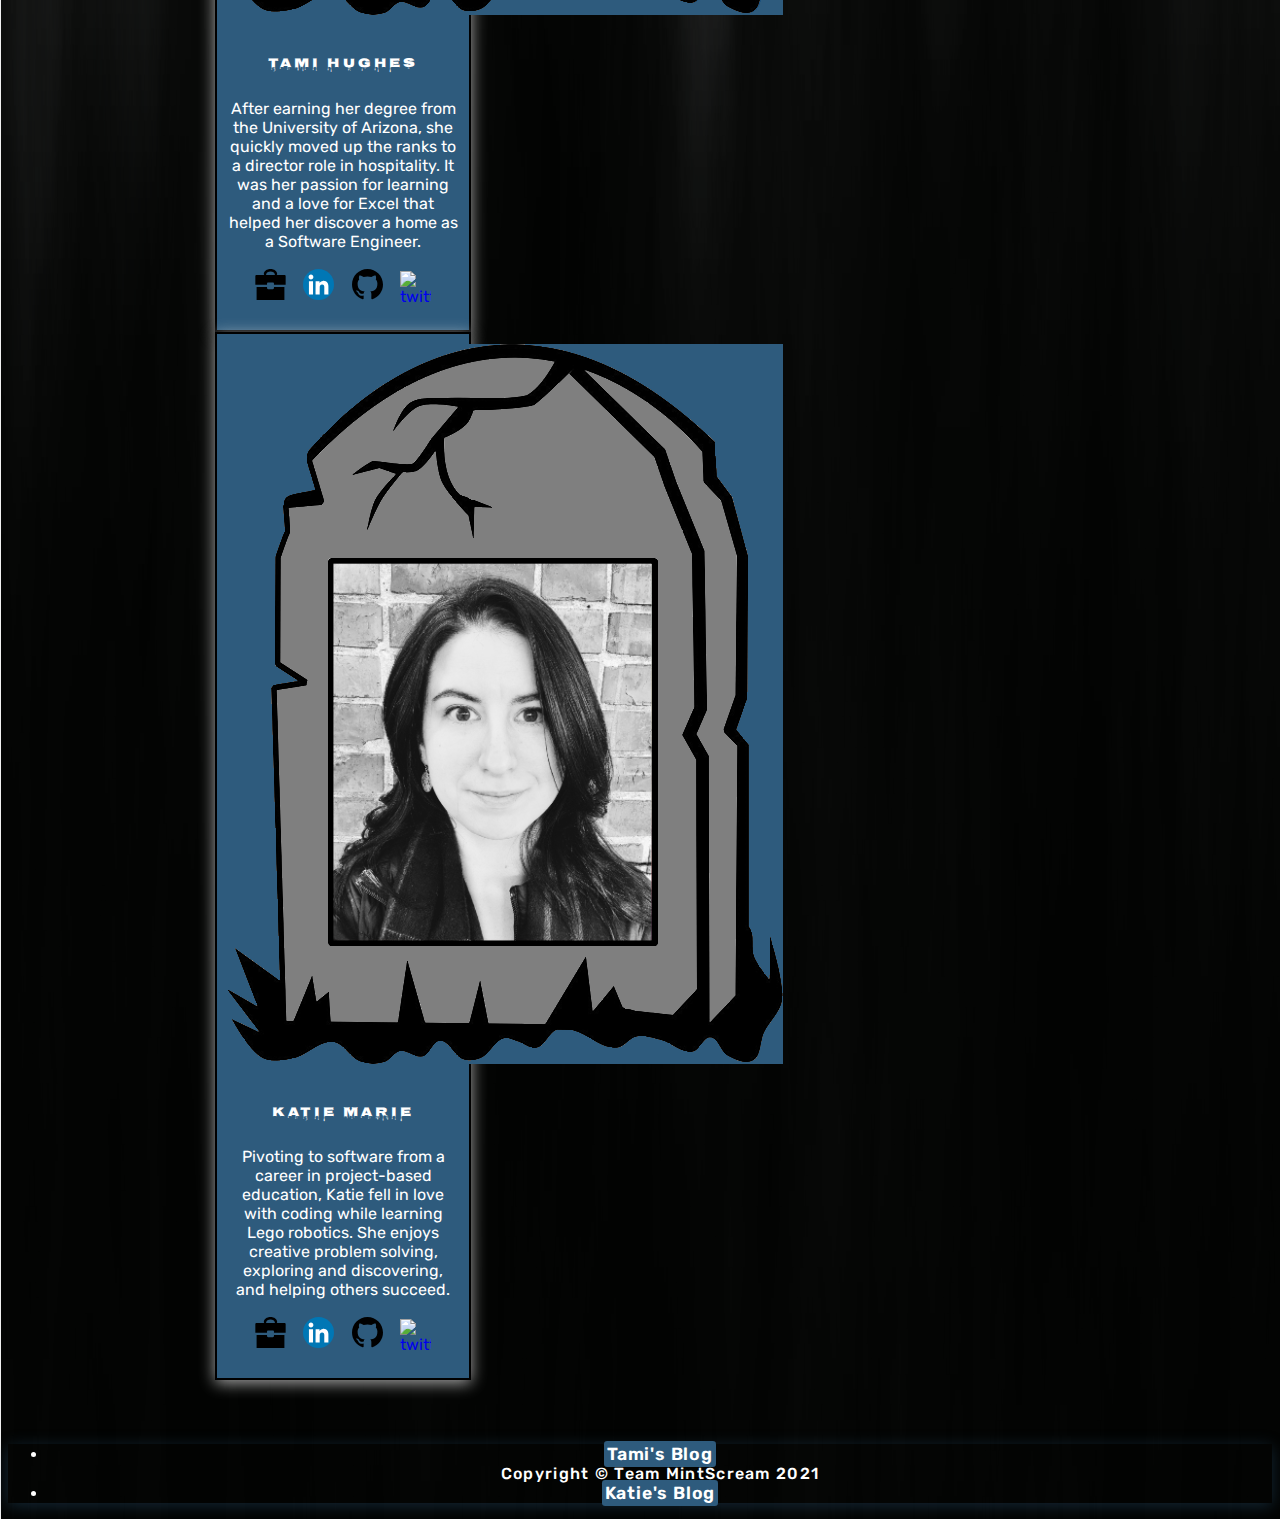
==== commit 89fb543f: "changed navbar class line 44" ====
--- a/about.html
+++ b/about.html
@@ -41,7 +41,7 @@
 <body id="home">
 
   <!-- Start of Nav Bar  -->
-<nav class="navbar navbar-expand-lg navbar-light mr-auto row align-items-center justify-content-end navi">
+<nav class="navbar-collapse navbar-expand-lg navbar-light bg-light navigation">
     <div class="container-fluid"> 
     <div class="collapse navbar-collapse mr-auto justify-content-end" id="myNavbarToggler3">
       <button class="navbar-toggler" type="button" data-toggle="collapse" data-target="#navbarText" aria-controls="navbarText" aria-expanded="false" aria-label="Toggle navigation">
--- a/css/about.css
+++ b/css/about.css
@@ -28,7 +28,7 @@
     z-index: 999;   
 }
 
-  .playButton{
+  .playButton, .blogButton{
       background-color: rgba(46,91,125);
       letter-spacing: .05rem;
       color:white !important;
@@ -43,7 +43,7 @@
 
   .nav-item a{
       font-size: 1.1rem; 
-      margin:  0 .3rem; 
+      margin:  0.3rem; 
       font-weight: 600;
   }
 
@@ -185,8 +185,8 @@
 /* Start of footer  */
 footer {
     letter-spacing: 0.081rem;
-    background-color: #fff;
-    color: black;
+    background-color: #black;
+    color: #fff;
     box-shadow: 0px 3px 15px rgba(46,91,125,.4);
     margin-top: 4rem;
     font-weight: 500;
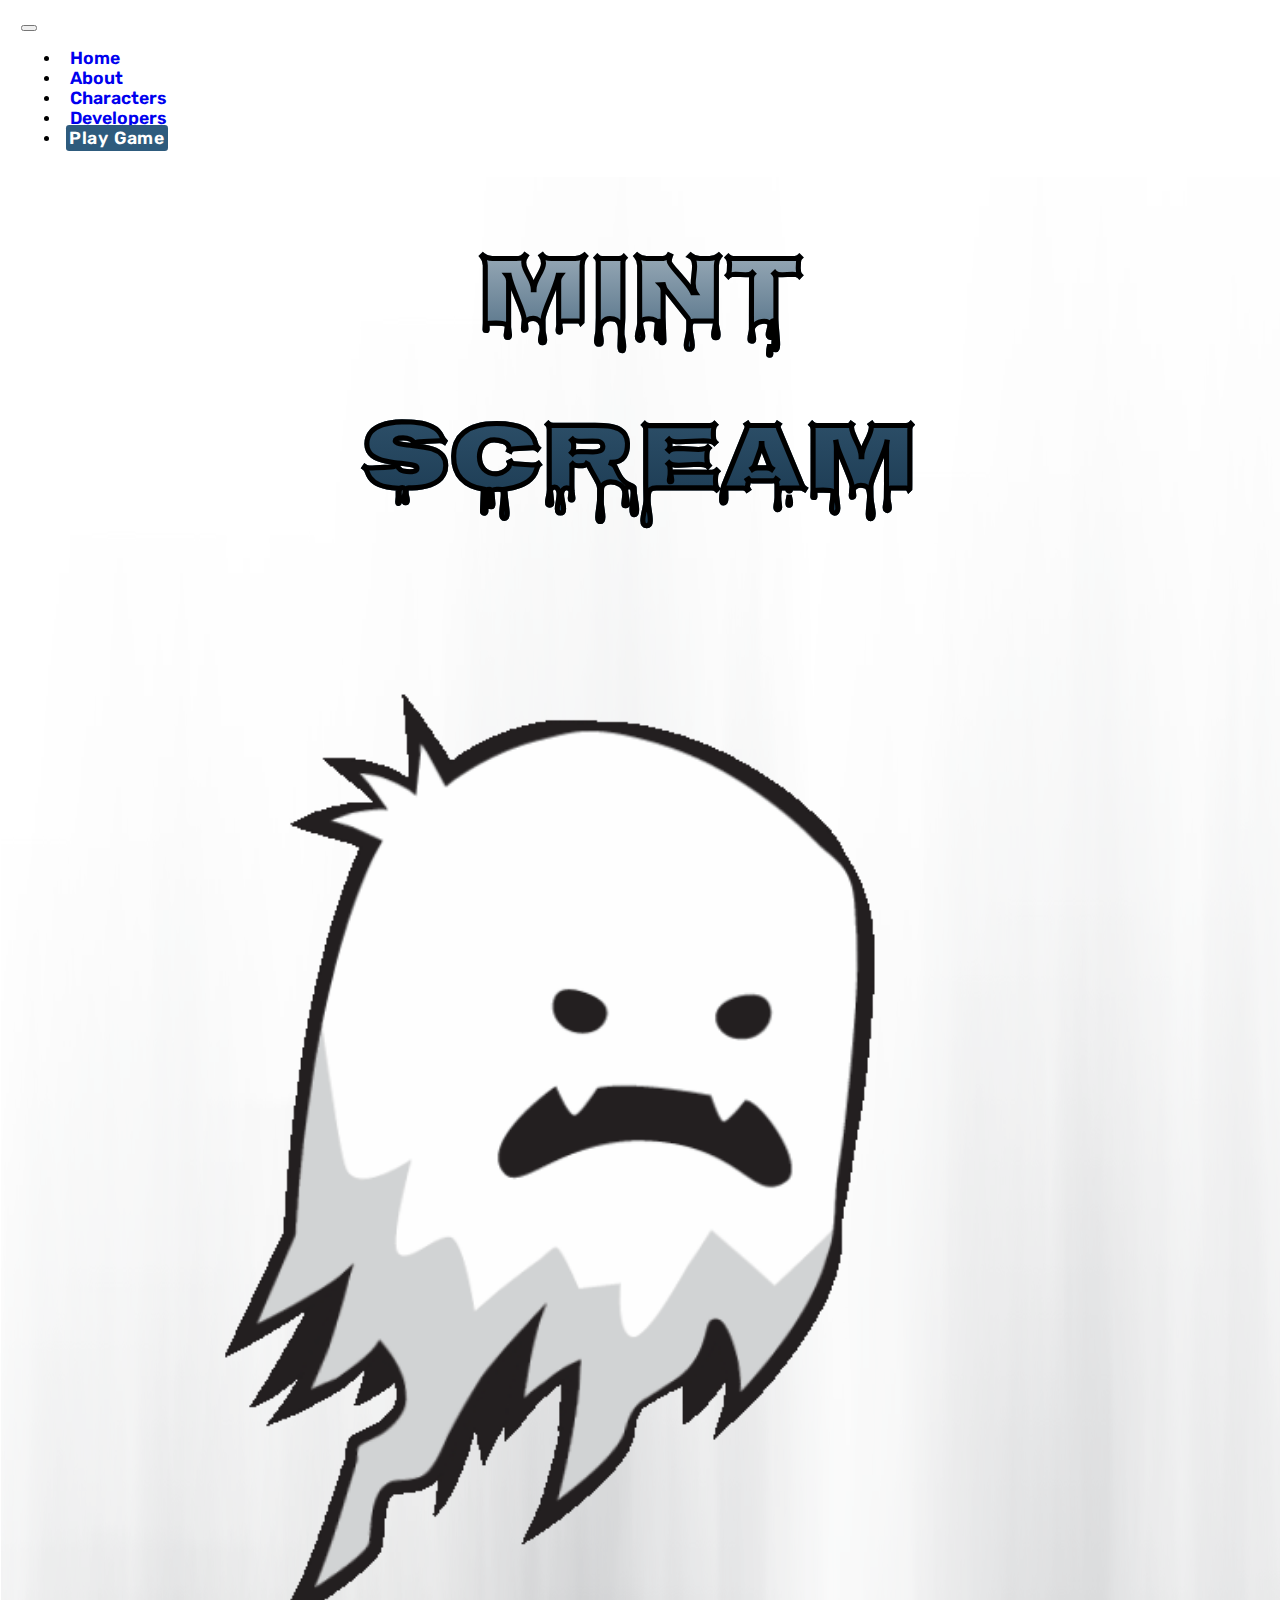
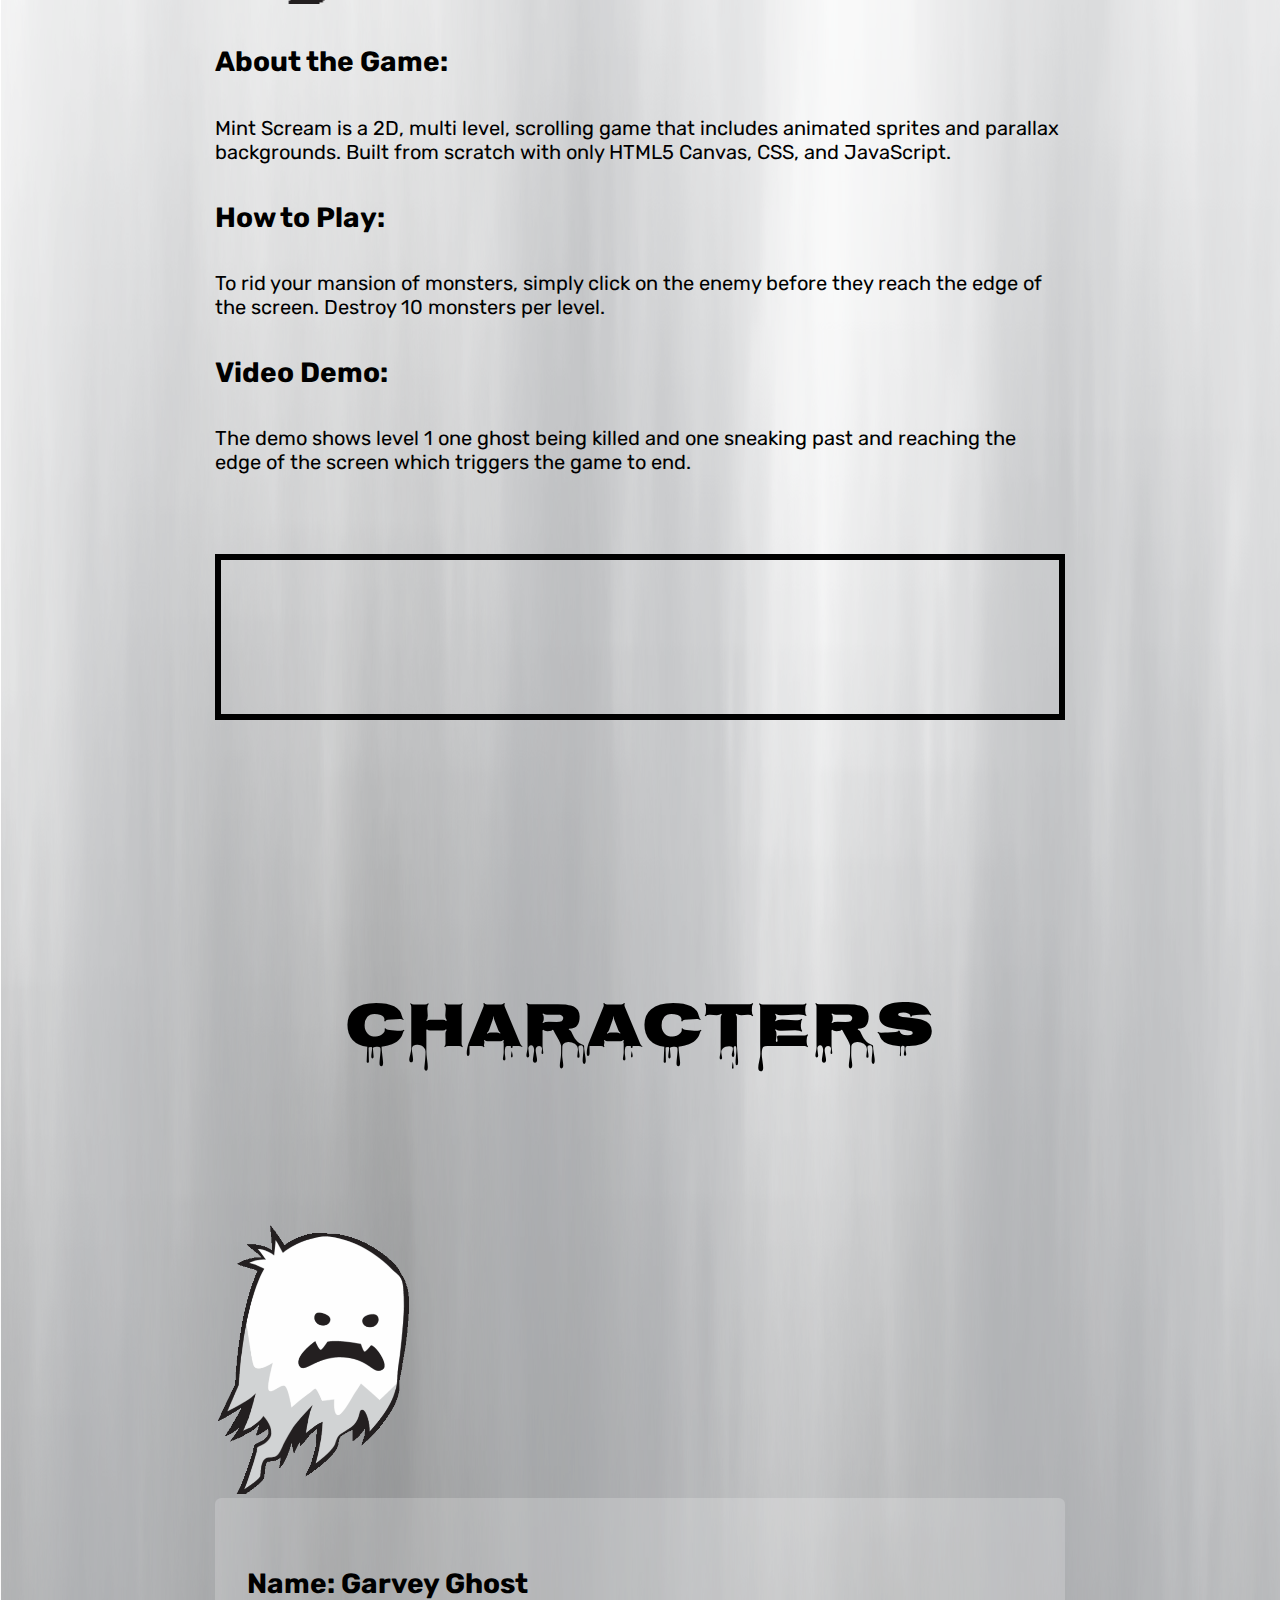
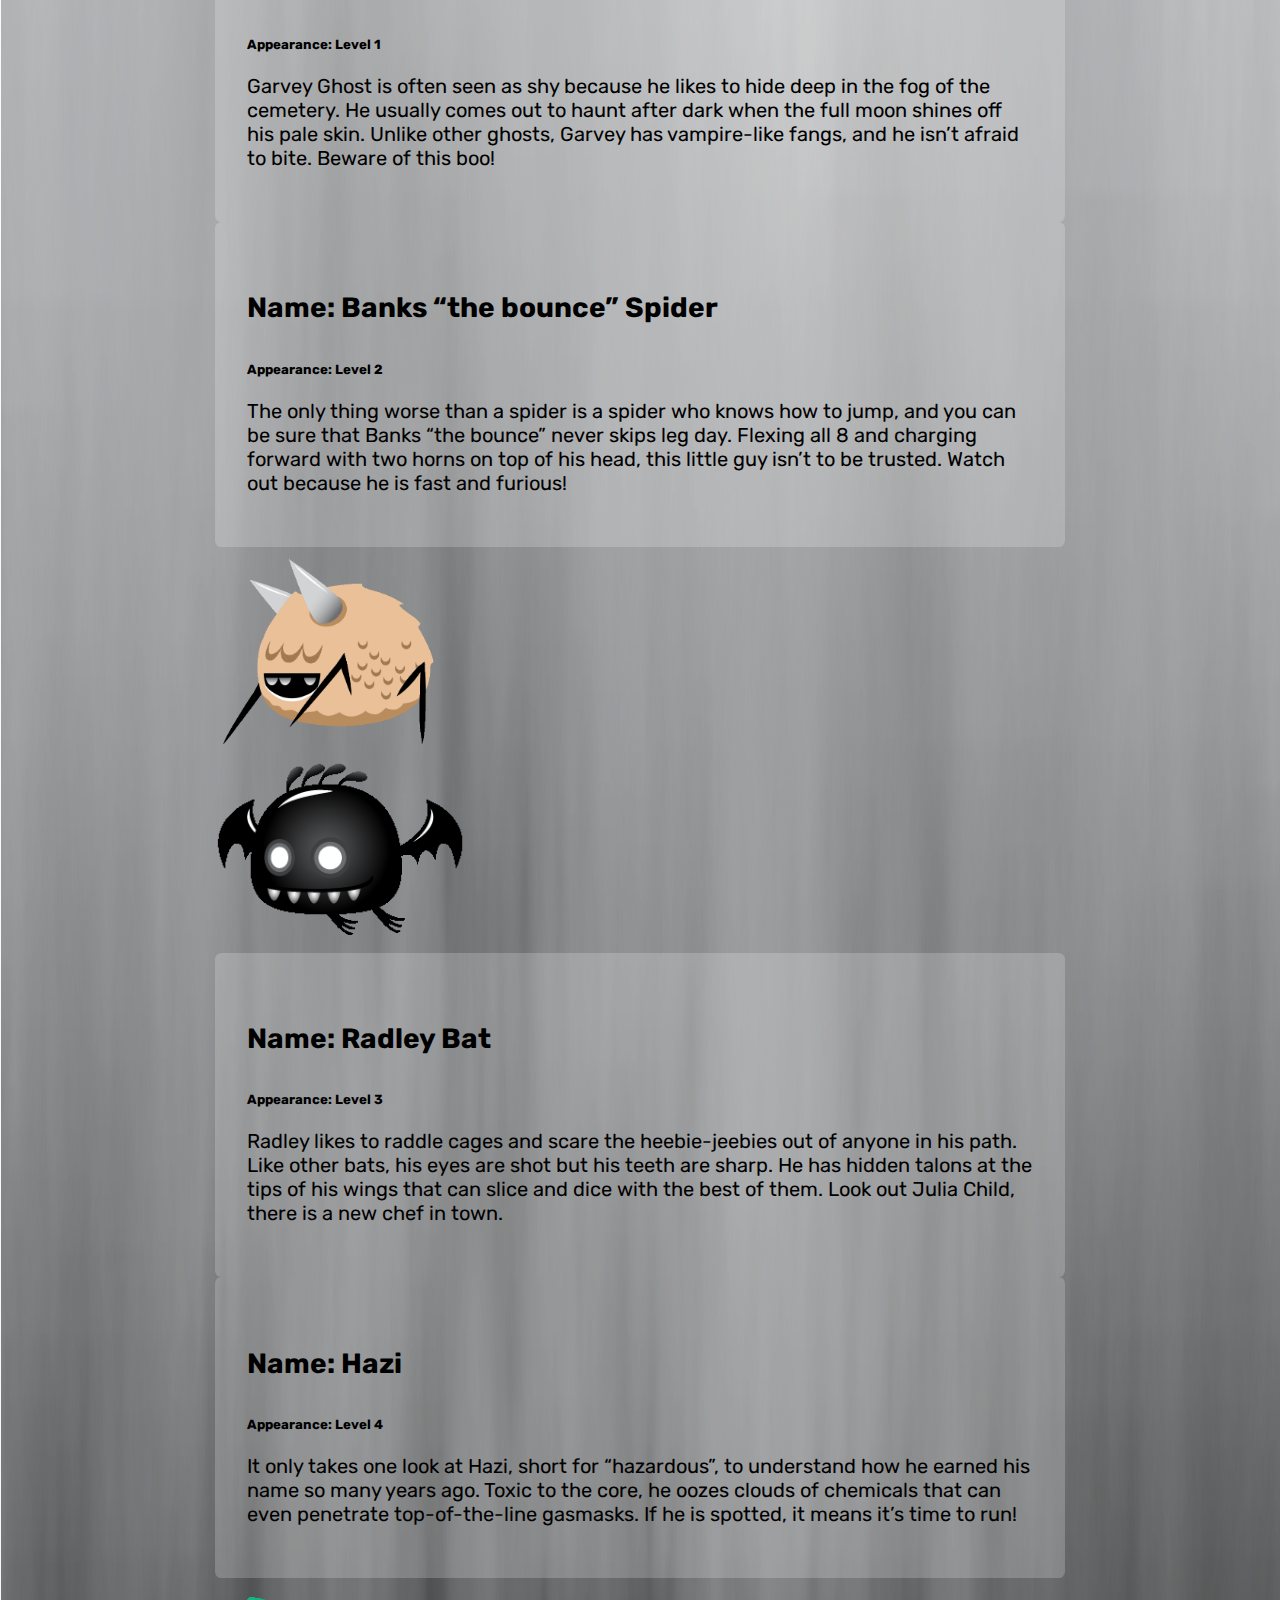
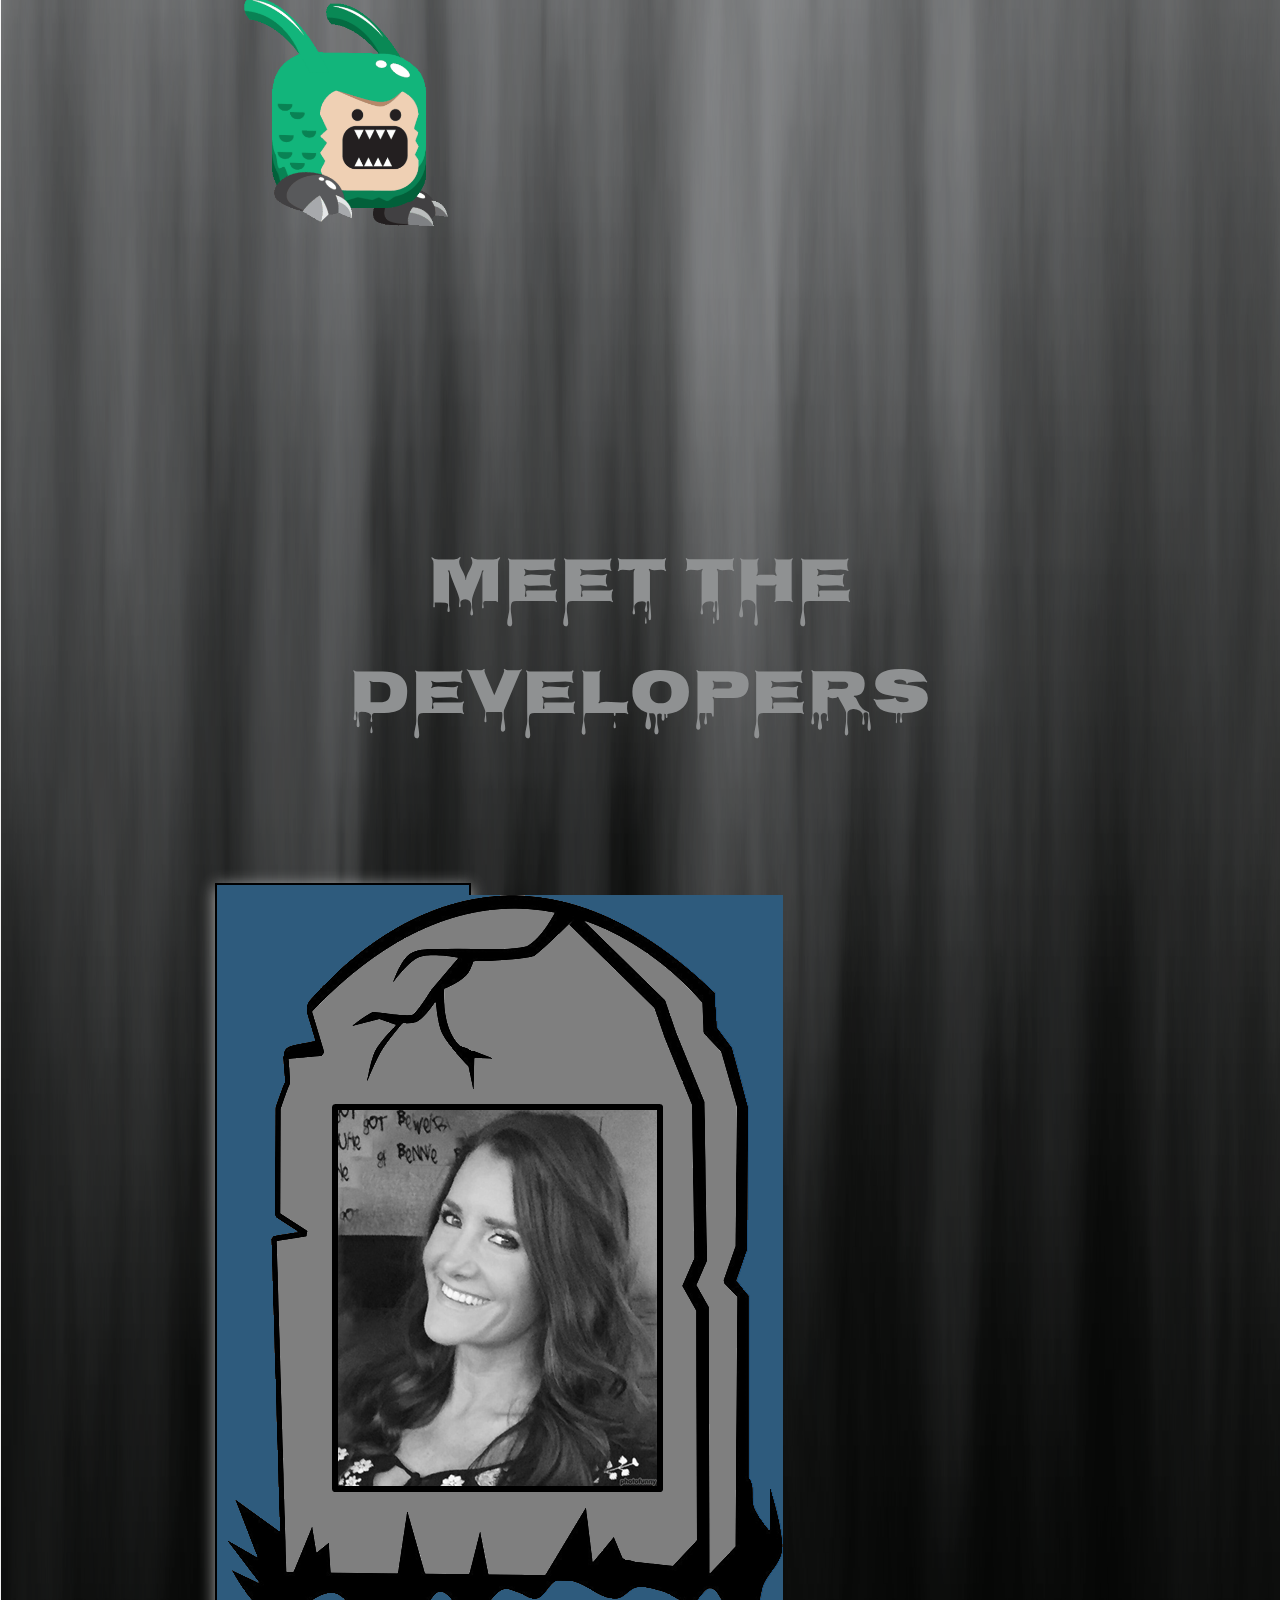
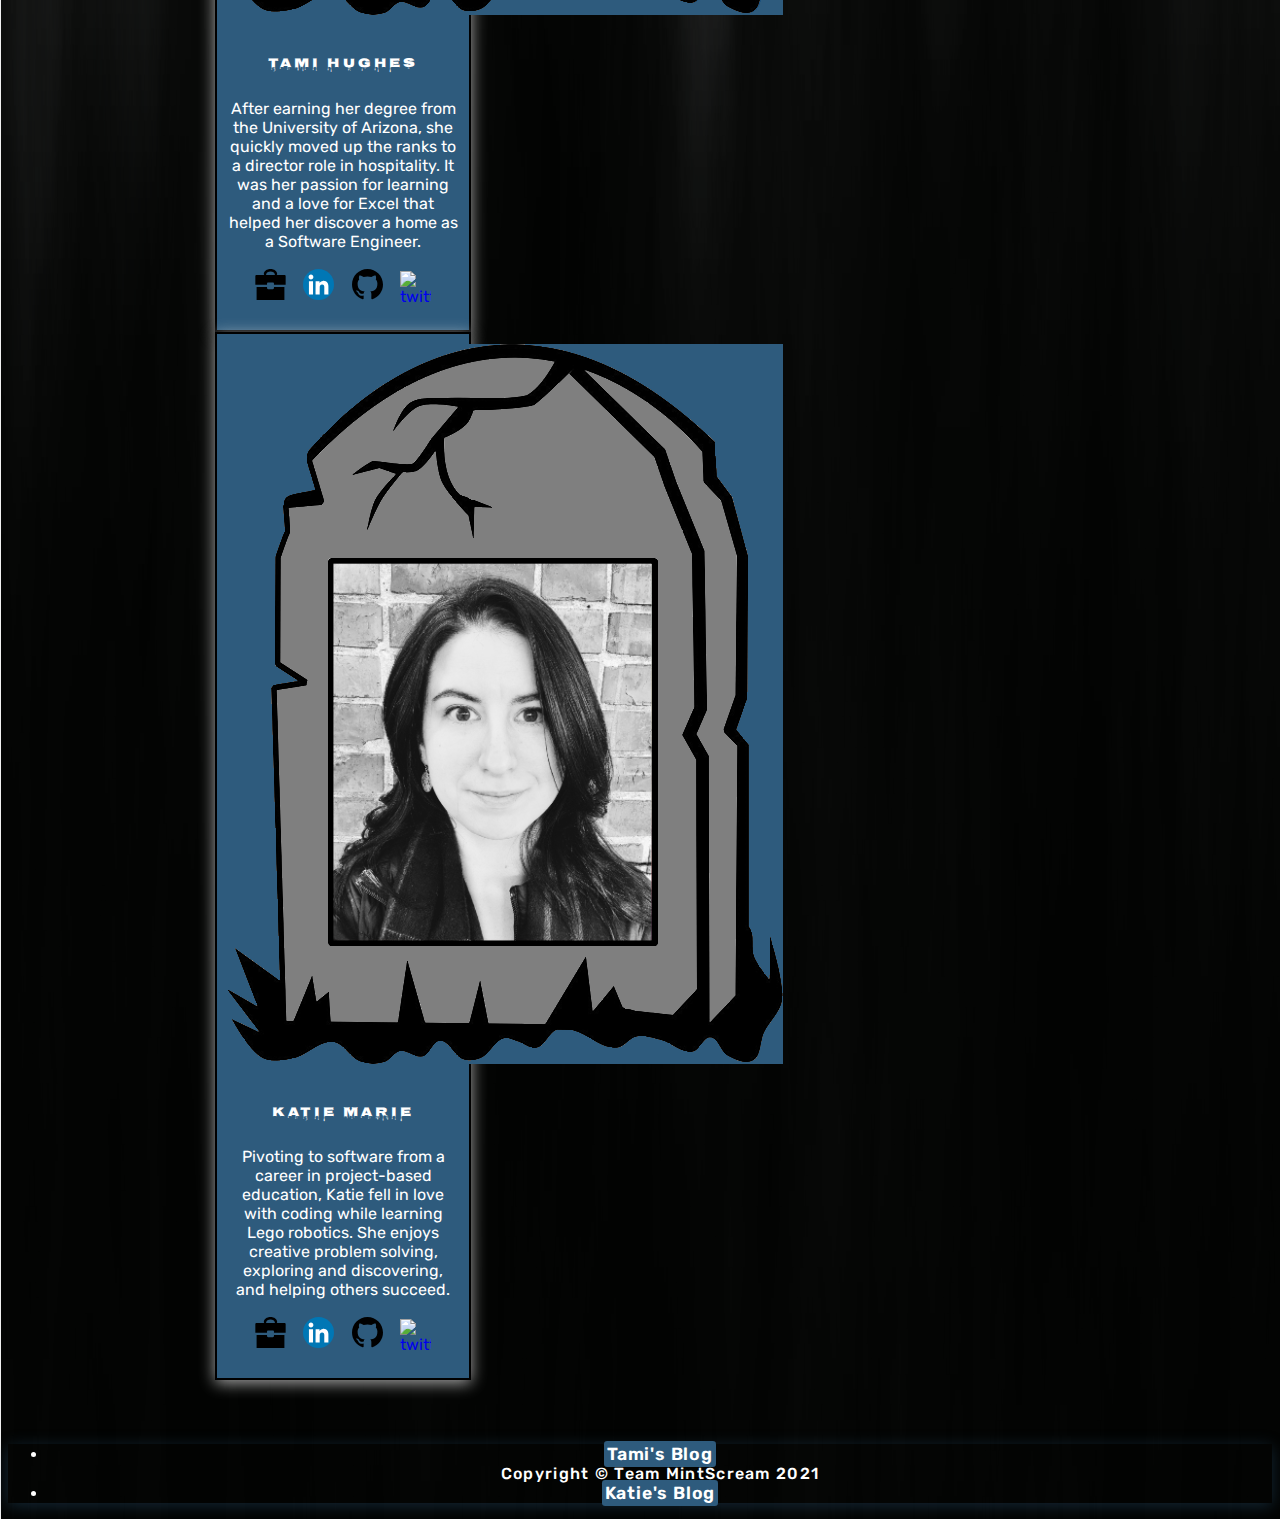
==== commit 87c28a2b: "update navbar collapse" ====
--- a/about.html
+++ b/about.html
@@ -41,32 +41,34 @@
 <body id="home">
 
   <!-- Start of Nav Bar  -->
-<nav class="navbar-collapse navbar-expand-lg navbar-light bg-light navigation">
-    <div class="container-fluid"> 
-    <div class="collapse navbar-collapse mr-auto justify-content-end" id="myNavbarToggler3">
-      <button class="navbar-toggler" type="button" data-toggle="collapse" data-target="#navbarText" aria-controls="navbarText" aria-expanded="false" aria-label="Toggle navigation">
+  <nav class="navbar-collapse navbar-expand-lg navbar-light bg-light navigation">
+    <div class="container-fluid">  
+      <button class="navbar-toggler mr-right" type="button" data-bs-toggle="collapse" data-bs-target="#navbarNav" aria-controls="navbarNav" aria-expanded="false" aria-label="Toggle navigation">
         <span class="navbar-toggler-icon"></span>
       </button>
-        <ul class="navbar-nav mr-auto">
-            <li class="nav-item mr-auto">
-                <a class="nav-link" href="home">Home</a>
-            </li>
-            <li class="nav-item">
-                <a class="nav-link" href="about">About</a>
-            </li>
-            <li class="nav-item">
-                <a class="nav-link" href="characters">Characters</a>
-            </li>
-            <li class="nav-item">
-                <a class="nav-link" href="developers">Meet the Developers</a>
-            </li>
-            <li class="nav-item">
-              <a class="nav-link playButton" href="startGame/startGame.html">Play Game</a>
-            </li>
+      <div class="collapse navbar-collapse justify-content-end" id="navbarNav">
+        <ul class="navbar-nav justify-content-end">
+          <li class="nav-item">
+            <a class="nav-link" aria-current="page" href="#home">Home</a>
+          </li>
+          <li class="nav-item">
+            <a class="nav-link" href="#about">About</a>
+          </li>
+          <li class="nav-item">
+            <a class="nav-link" href="#characters">Characters</a>
+          </li>
+          <li class="nav-item">
+            <a class="nav-link" href="#developers">Developers</a>
+          </li>
+          <li class="nav-item">
+            <a class="nav-link playButton" href="startGame/startGame.html">Play Game</a>
+          </li>
+
         </ul>
-    </div>
-    </div>
-</nav>
+    
+      </div>
+    </div>
+  </nav>
 <!-- End of Nav Bar -->
 
 
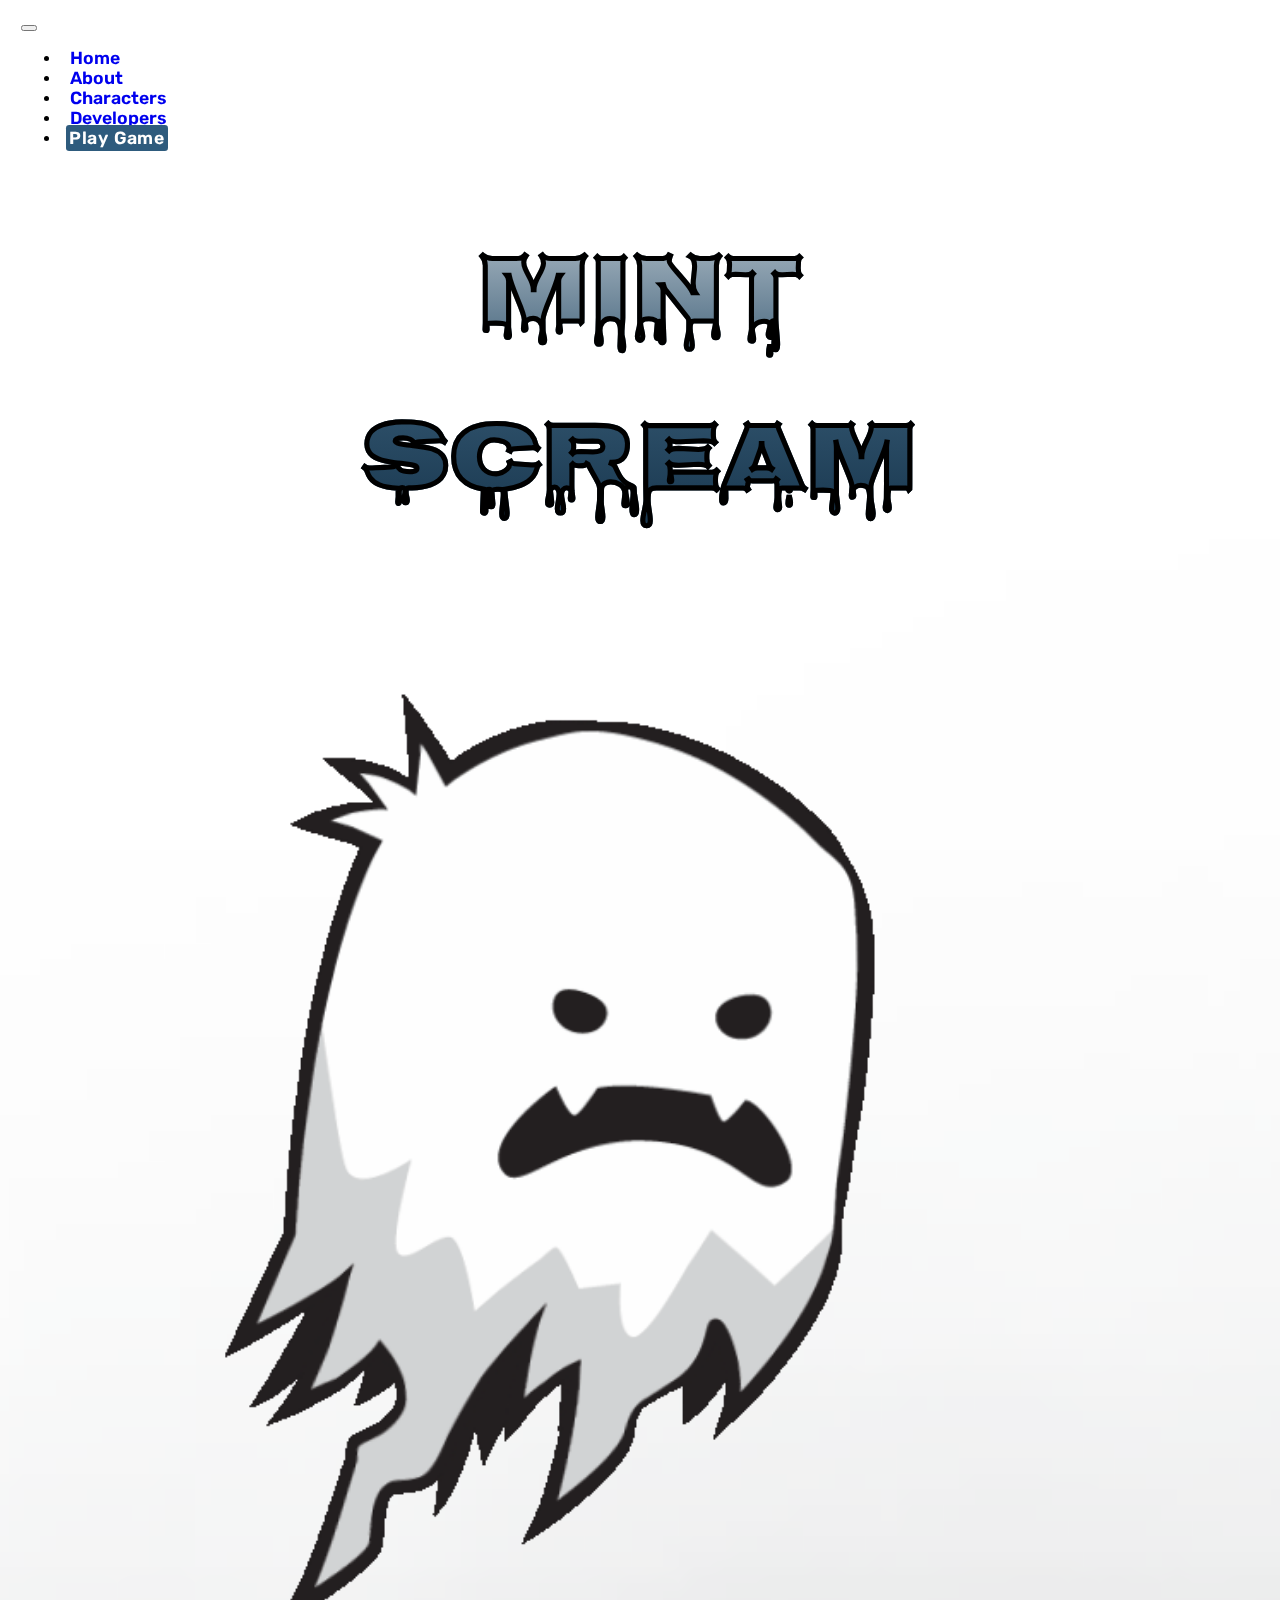
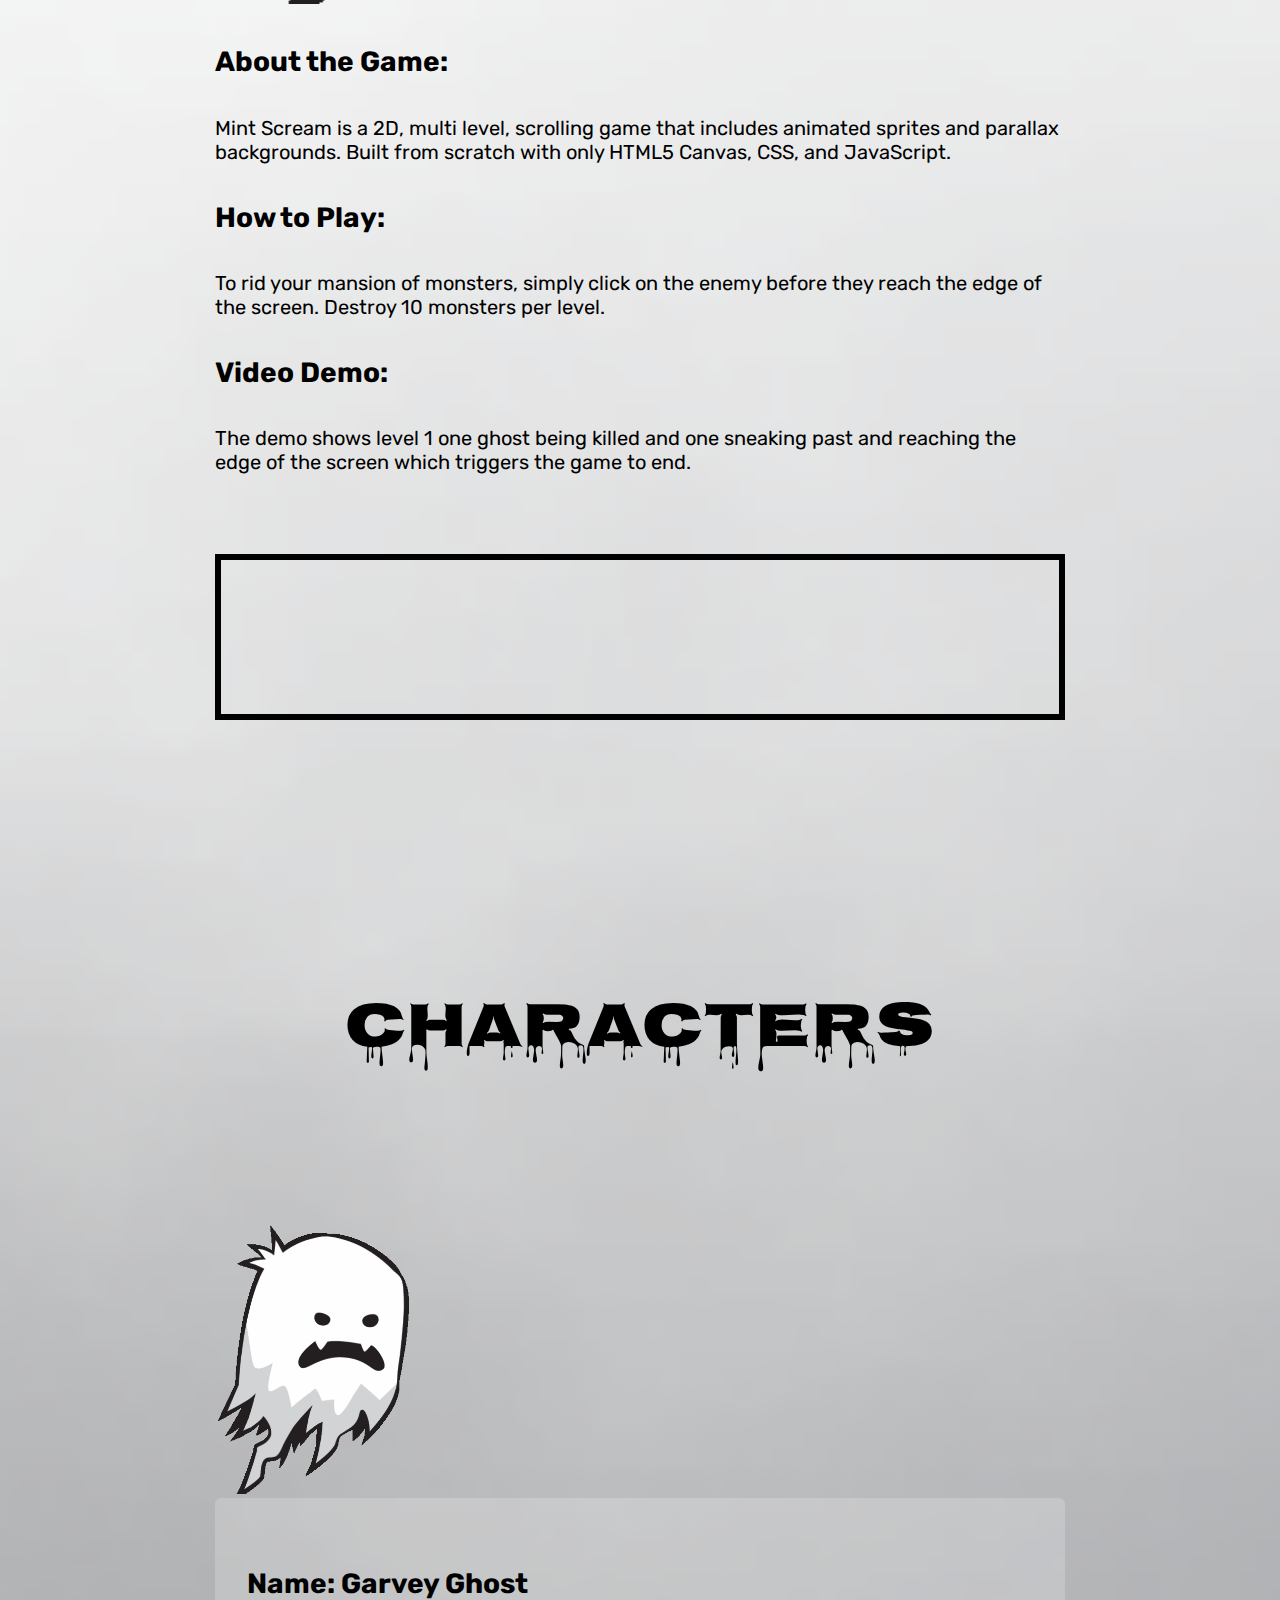
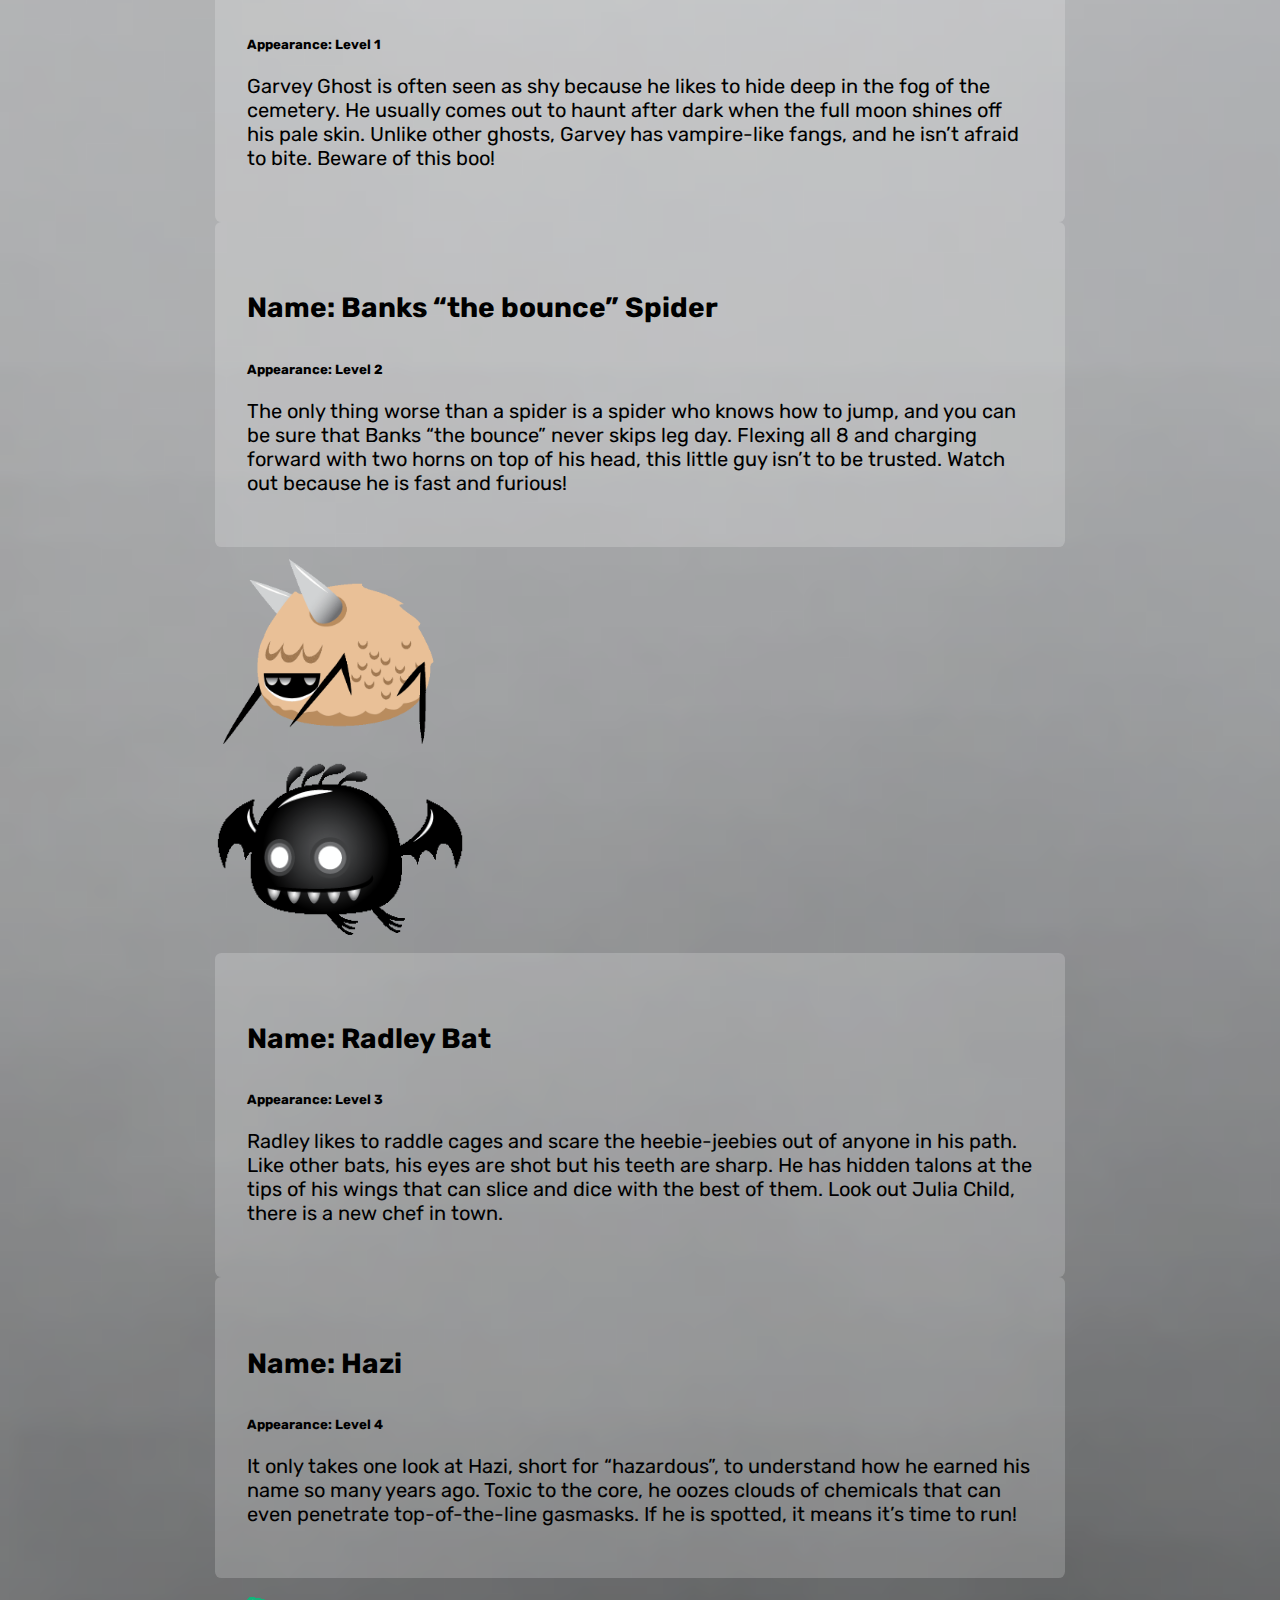
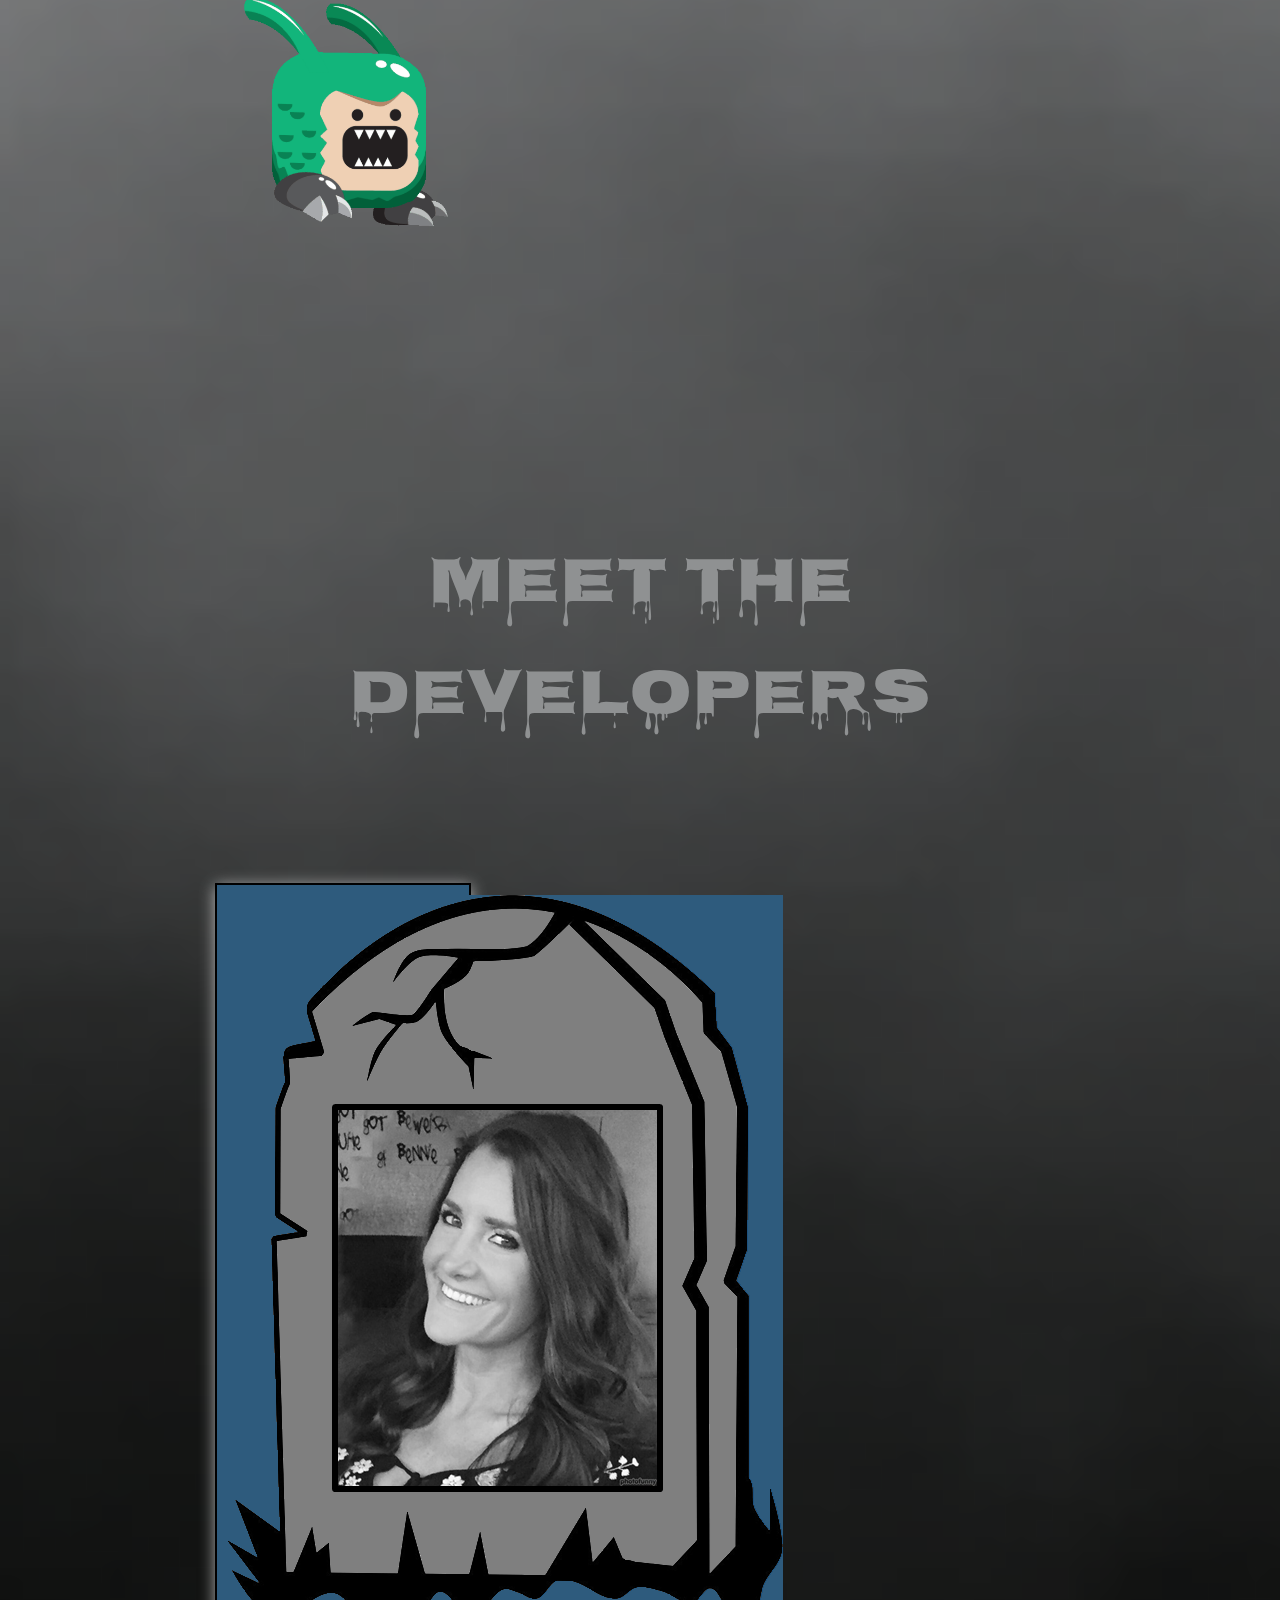
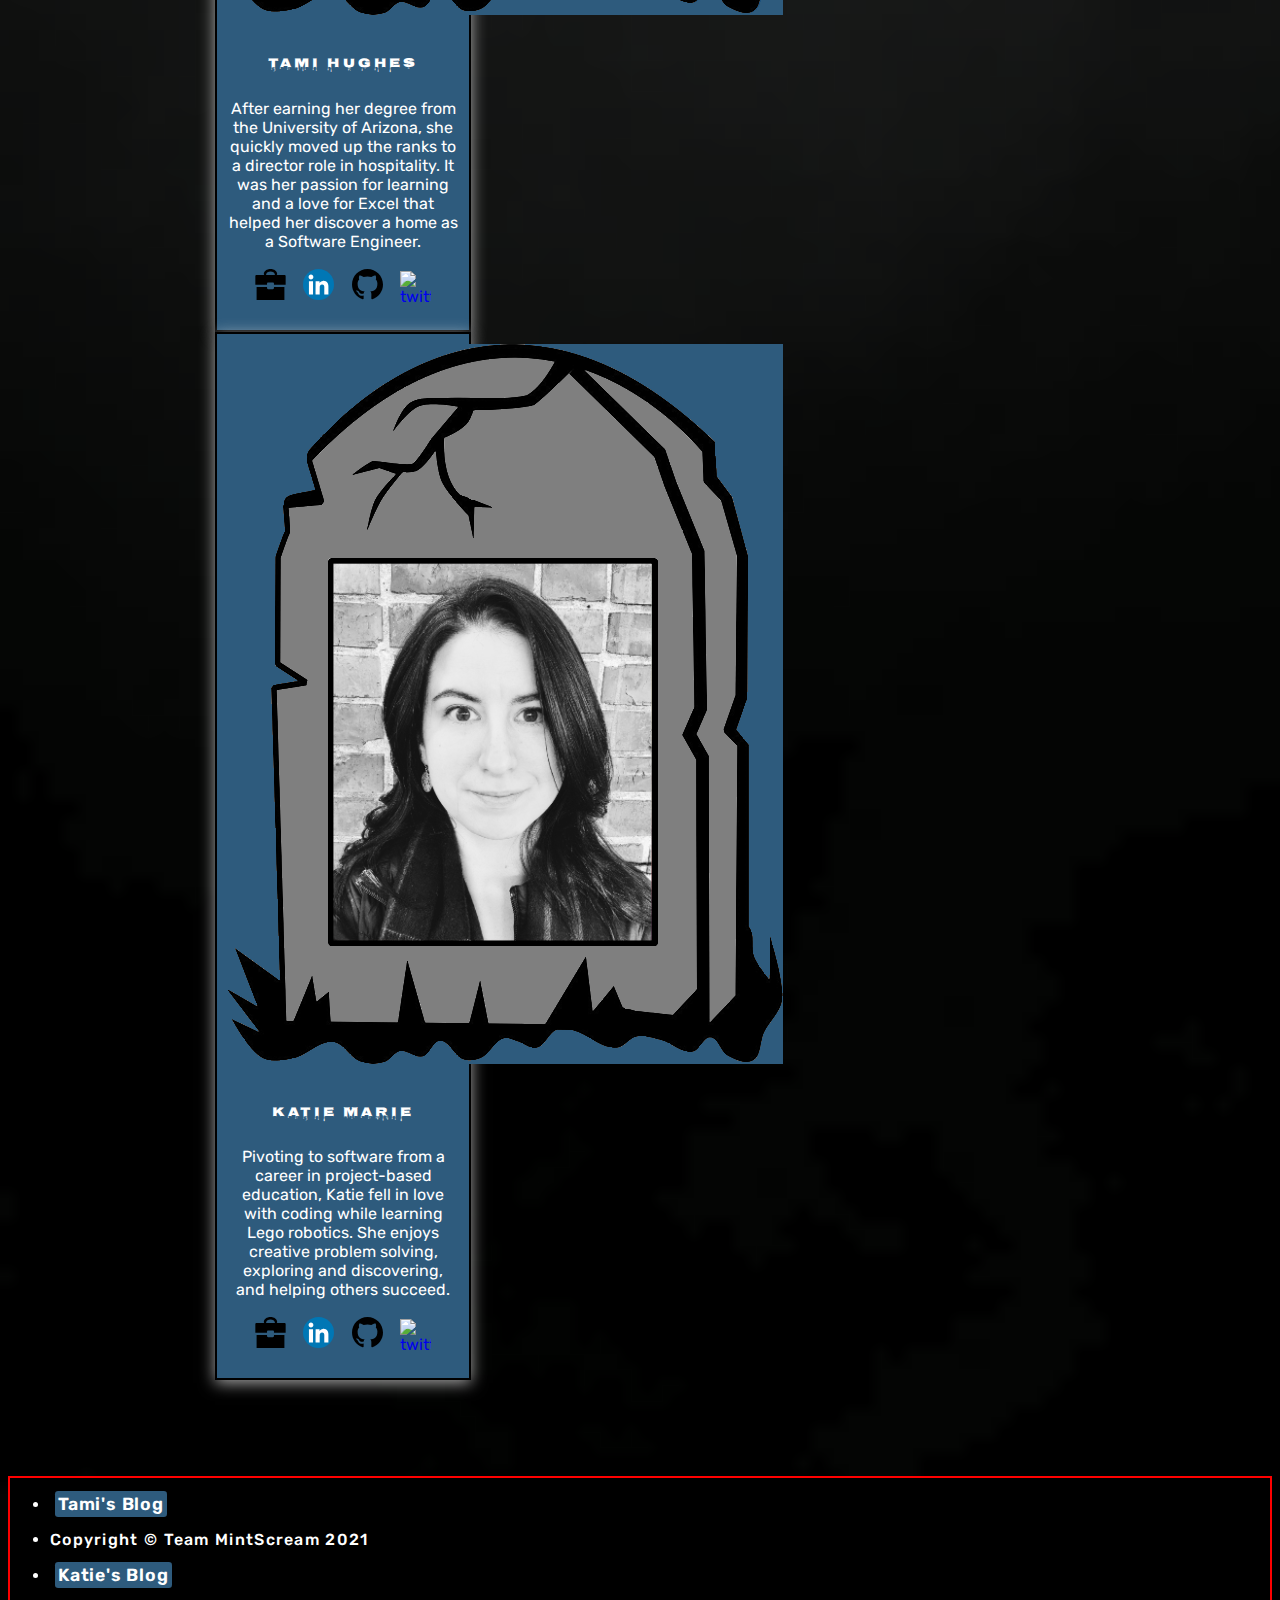
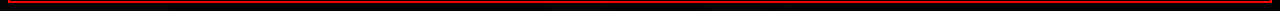
==== commit 184d86a4: "update background image and footer" ====
--- a/about.html
+++ b/about.html
@@ -262,14 +262,14 @@
 
 
     <!-- Footer -->
-<footer class="navbar navbar-expand-lg navbar-light mr-auto row align-items-center justify-content-end navi">
-  <div class="collapse navbar-collapse mr-auto justify-content-end" id="myNavbarToggler3">
+<footer class="navbar navbar-expand-lg navbar-light mr-auto row navi">
+  <div class="d-flex col-lg-12">
       <ul class="navbar-nav mx-auto">
-          <li class="nav-item mr-auto">
+          <li class="nav-item">
               <a class="blogButton" href="...">Tami's Blog</a>
           </li>
           <li class="nav-item copyright">
-              <p class="copyright row align-items-center justify-content-center">Copyright &copy; Team MintScream 2021</p>
+              <p>Copyright &copy; Team MintScream 2021</p>
           </li>
           <li class="nav-item">
             <a class="blogButton" href="...">Katie's Blog</a>
--- a/css/about.css
+++ b/css/about.css
@@ -7,14 +7,16 @@
 
 html{
     font-family: 'Rubik', sans-serif ;
-	
+    
+    
+   
 }
 
 body{
+    color: black;
     background-image: url(../images/fog.jpg);
-    color: black;
     background-repeat: no-repeat;
-    background-size: 100% 100%;
+    background-size: cover; 
 }
 
 
@@ -23,7 +25,7 @@
     position: fixed;
     top: 0;
     width: 100%;
-    background-color:rgb(255, 255, 255) !important;
+    background-color:rgb(255, 255, 255, .8) !important;
     padding: 0.8rem;
     z-index: 999;   
 }
@@ -86,6 +88,7 @@
 	max-width: 850px !important; 
 	padding-top: 6rem;
 }
+
 
 
 h4{
@@ -185,22 +188,21 @@
 /* Start of footer  */
 footer {
     letter-spacing: 0.081rem;
-    background-color: #black;
+    background-color: black;
     color: #fff;
-    box-shadow: 0px 3px 15px rgba(46,91,125,.4);
-    margin-top: 4rem;
+    margin-top: 6rem !important;
     font-weight: 500;
-    justify-content: center;
-    text-align: center;
-}
-
-.copyright {
-    display: inline-block;
-    padding: 0rem, 2rem, 0rem, 2rem;
-    margin: 0 auto;
-    text-align: center;
-    align-content: center;
-}
+    padding: 0rem, 2rem;
+    border: 2px red solid;
+    
+}
+
+.test{
+    width: 100%;
+}
+
+
+
 
 /* End of Footer */
 
@@ -225,3 +227,5 @@
 
 
 
+
+
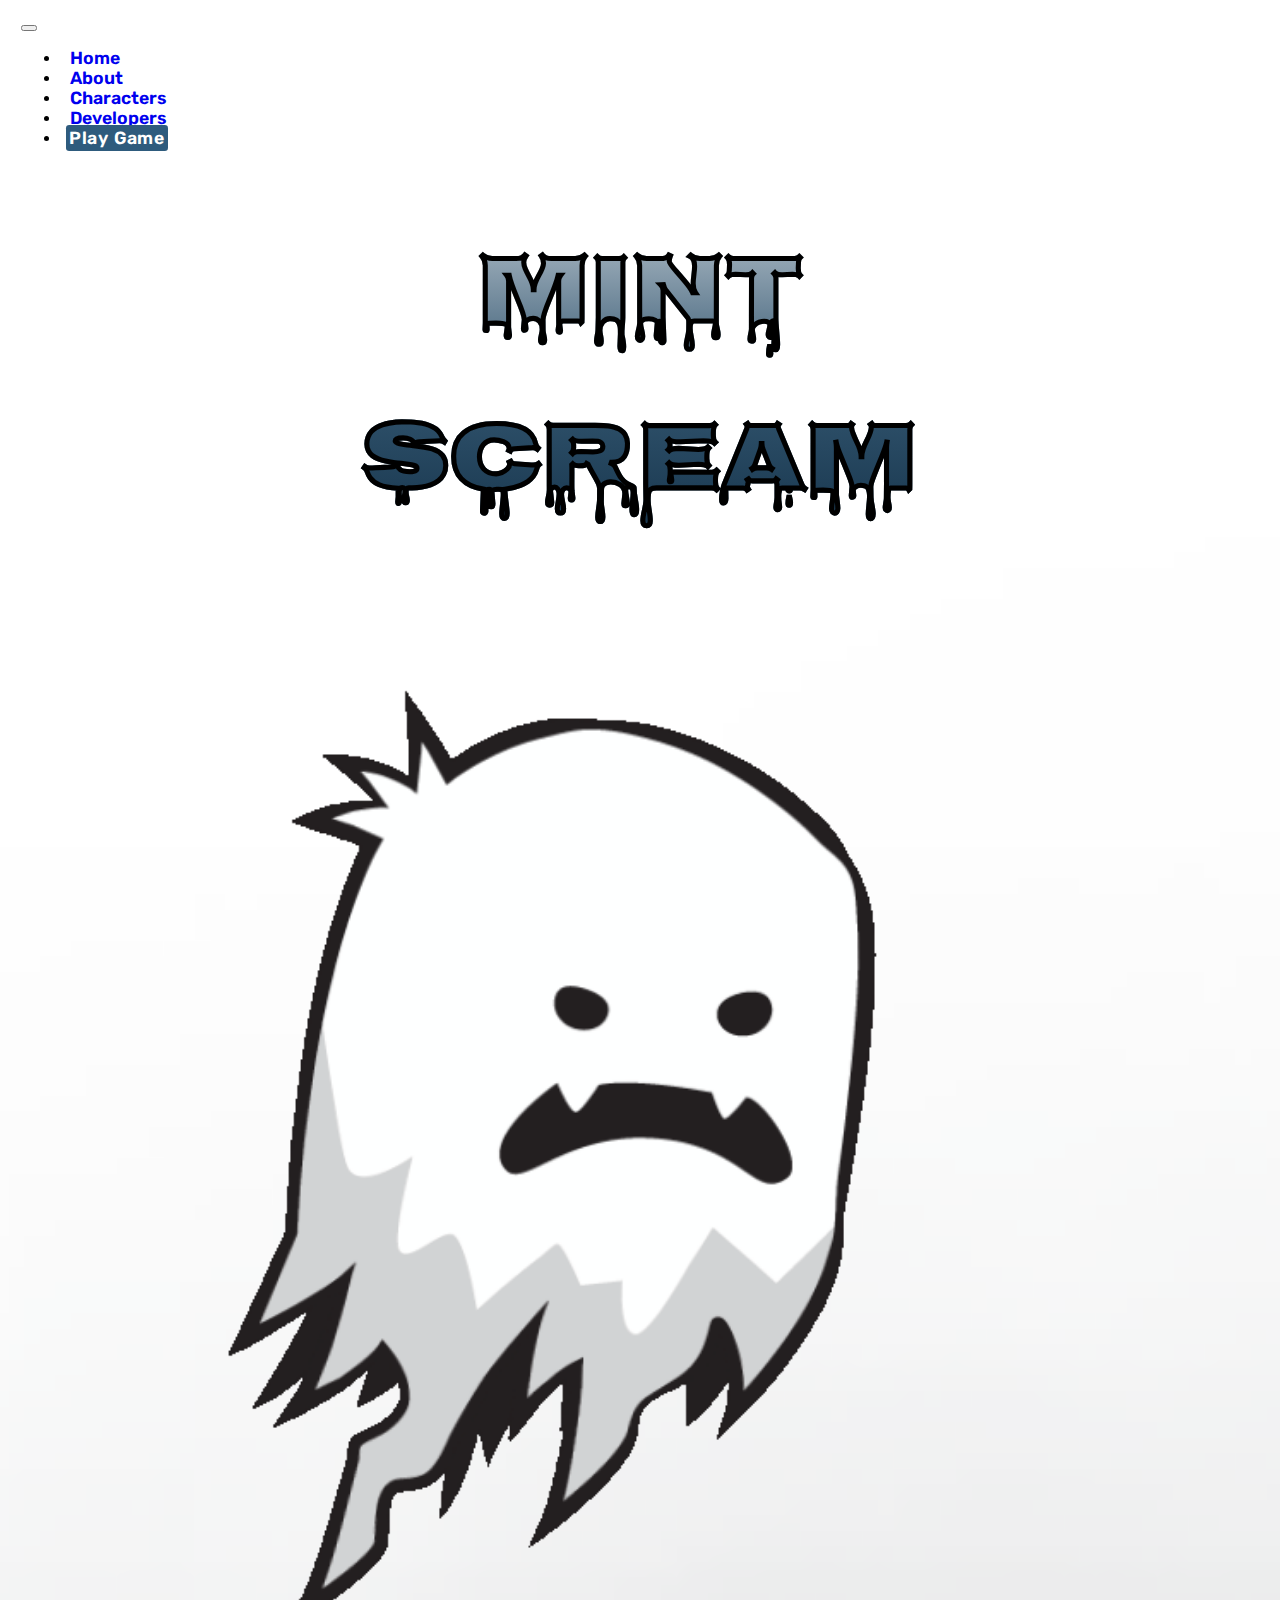
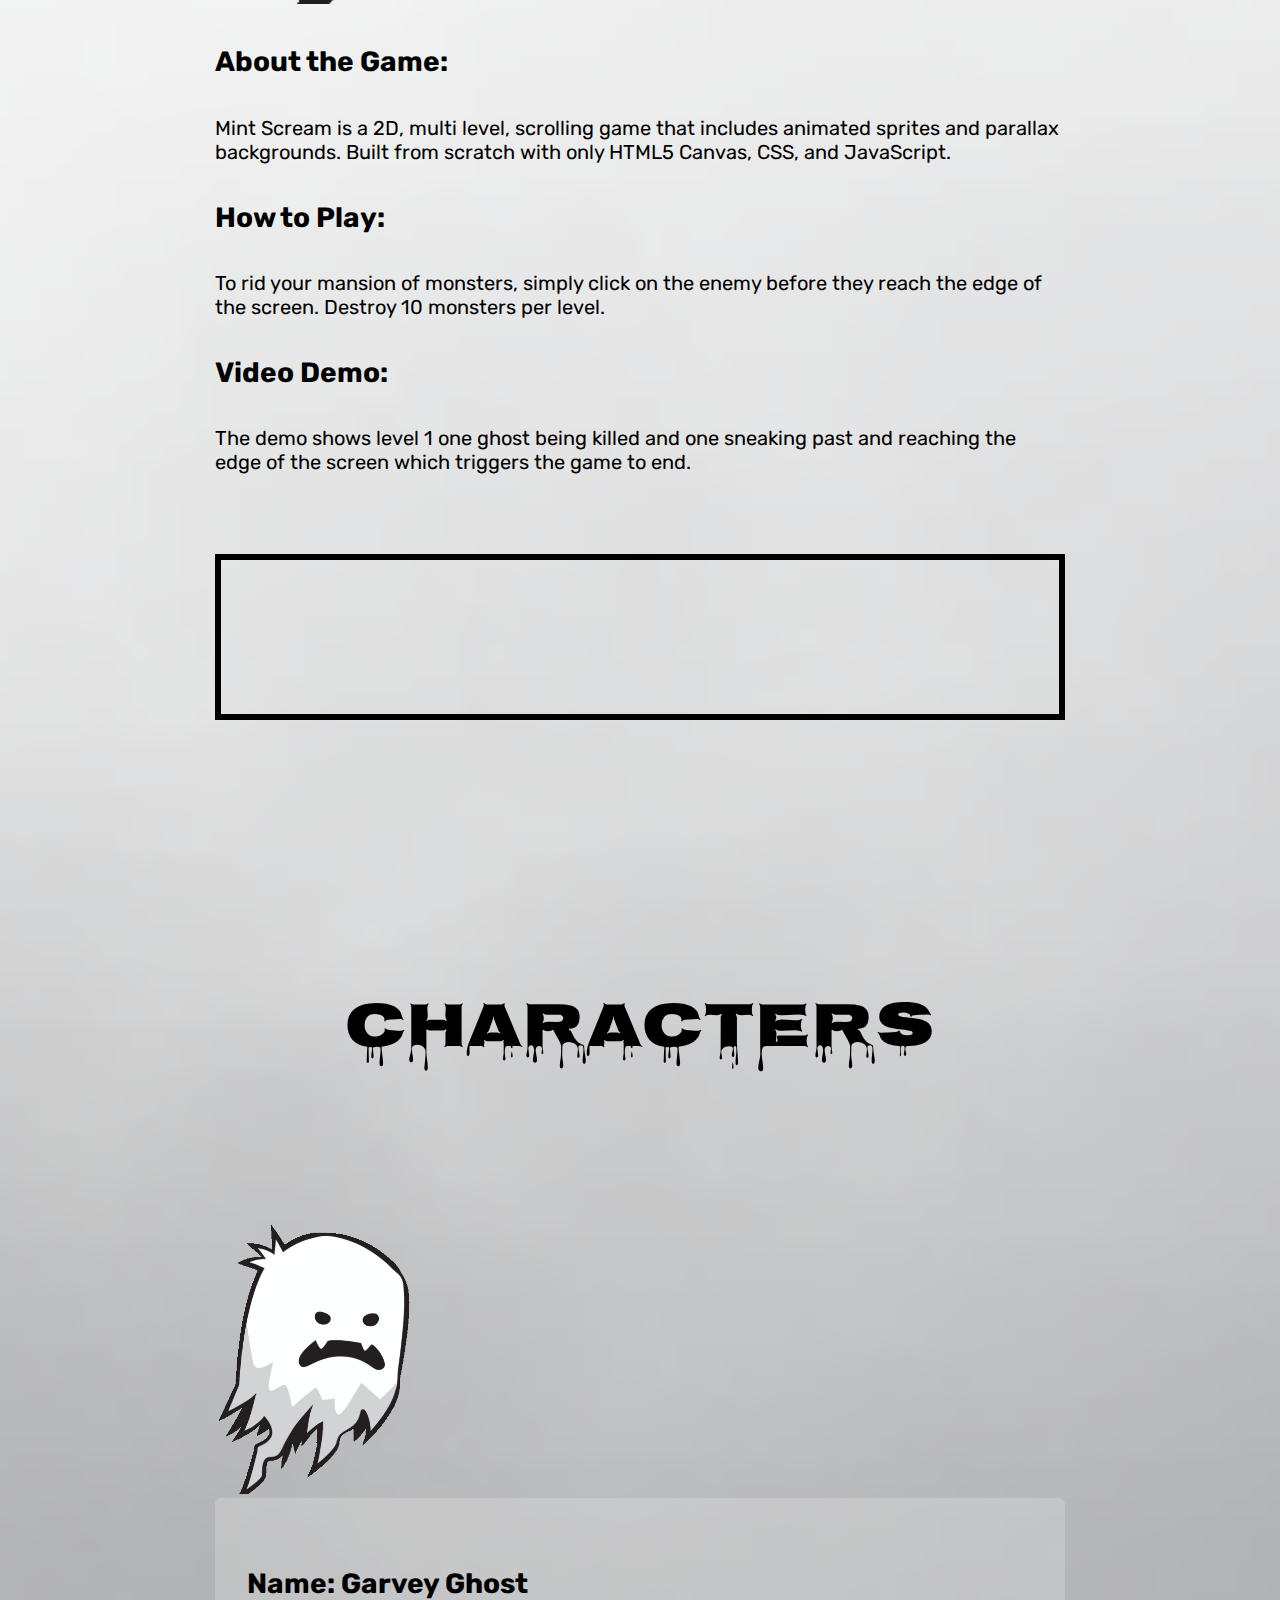
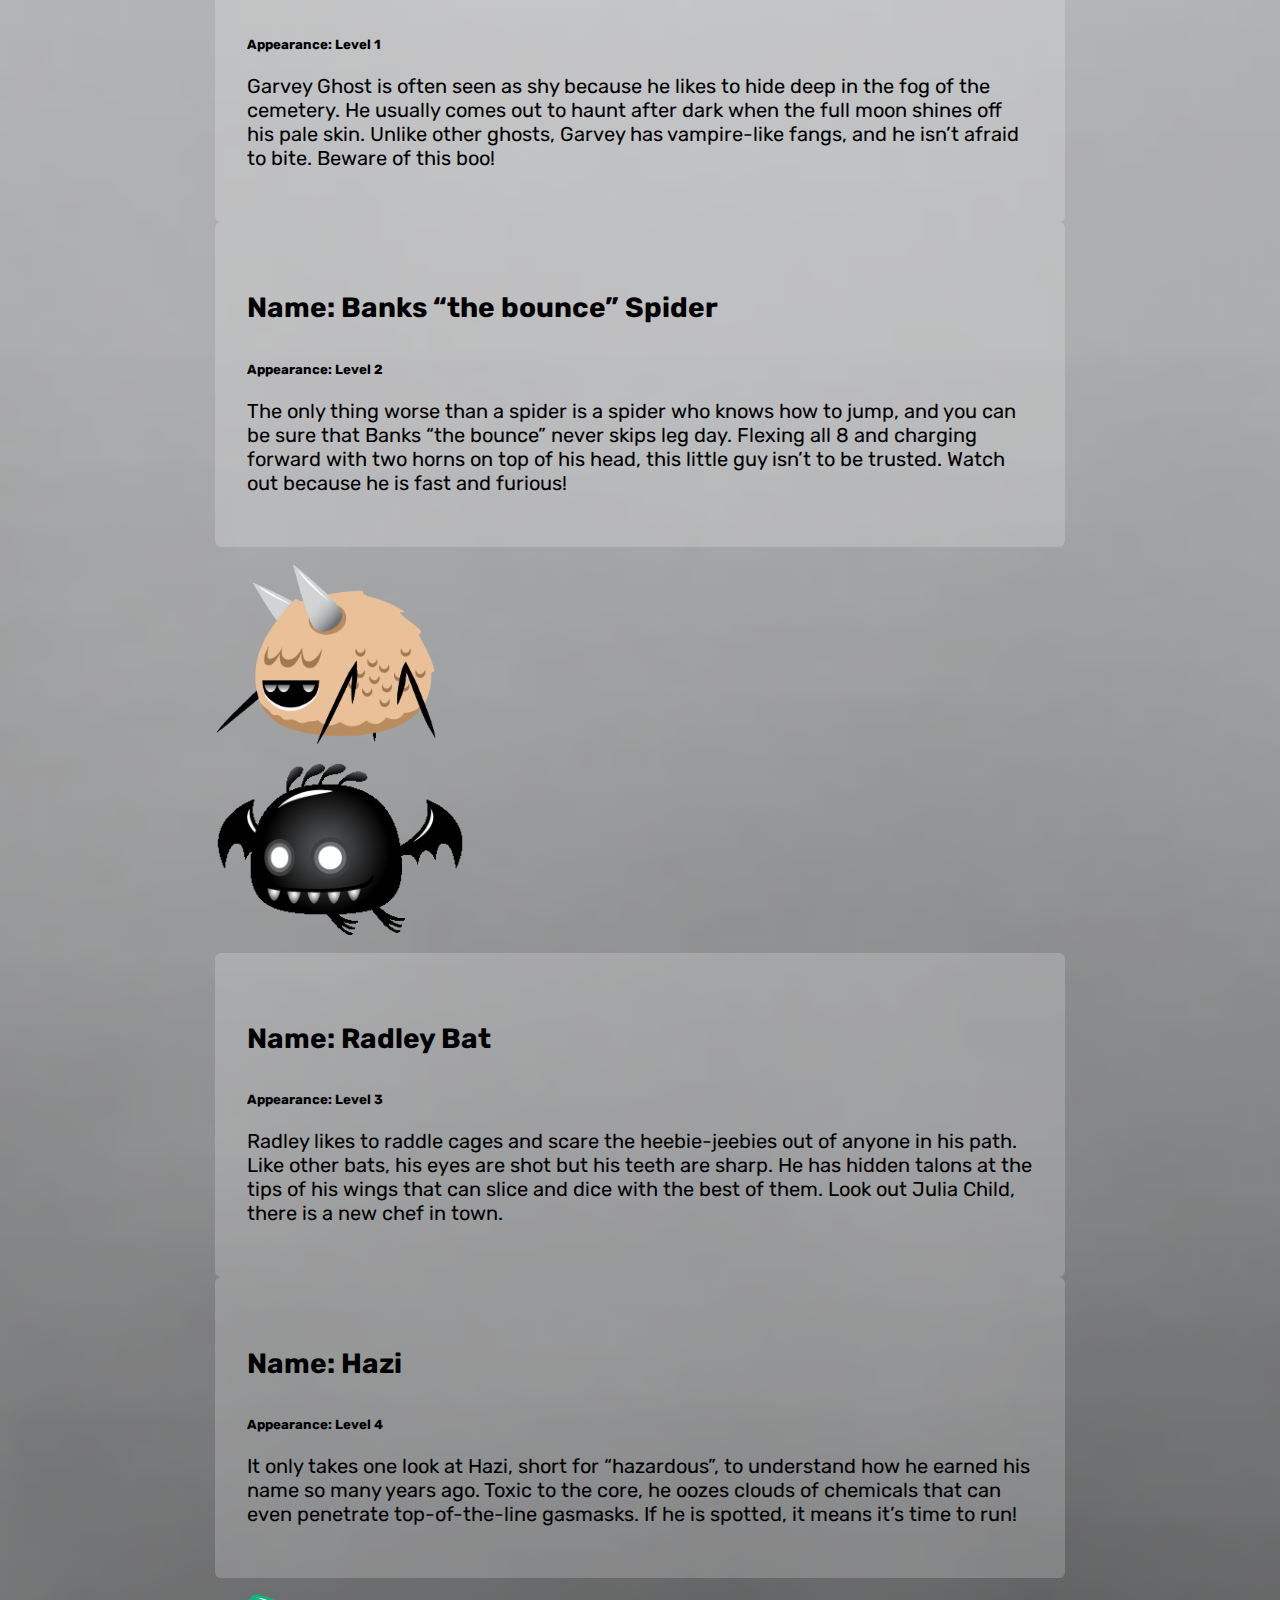
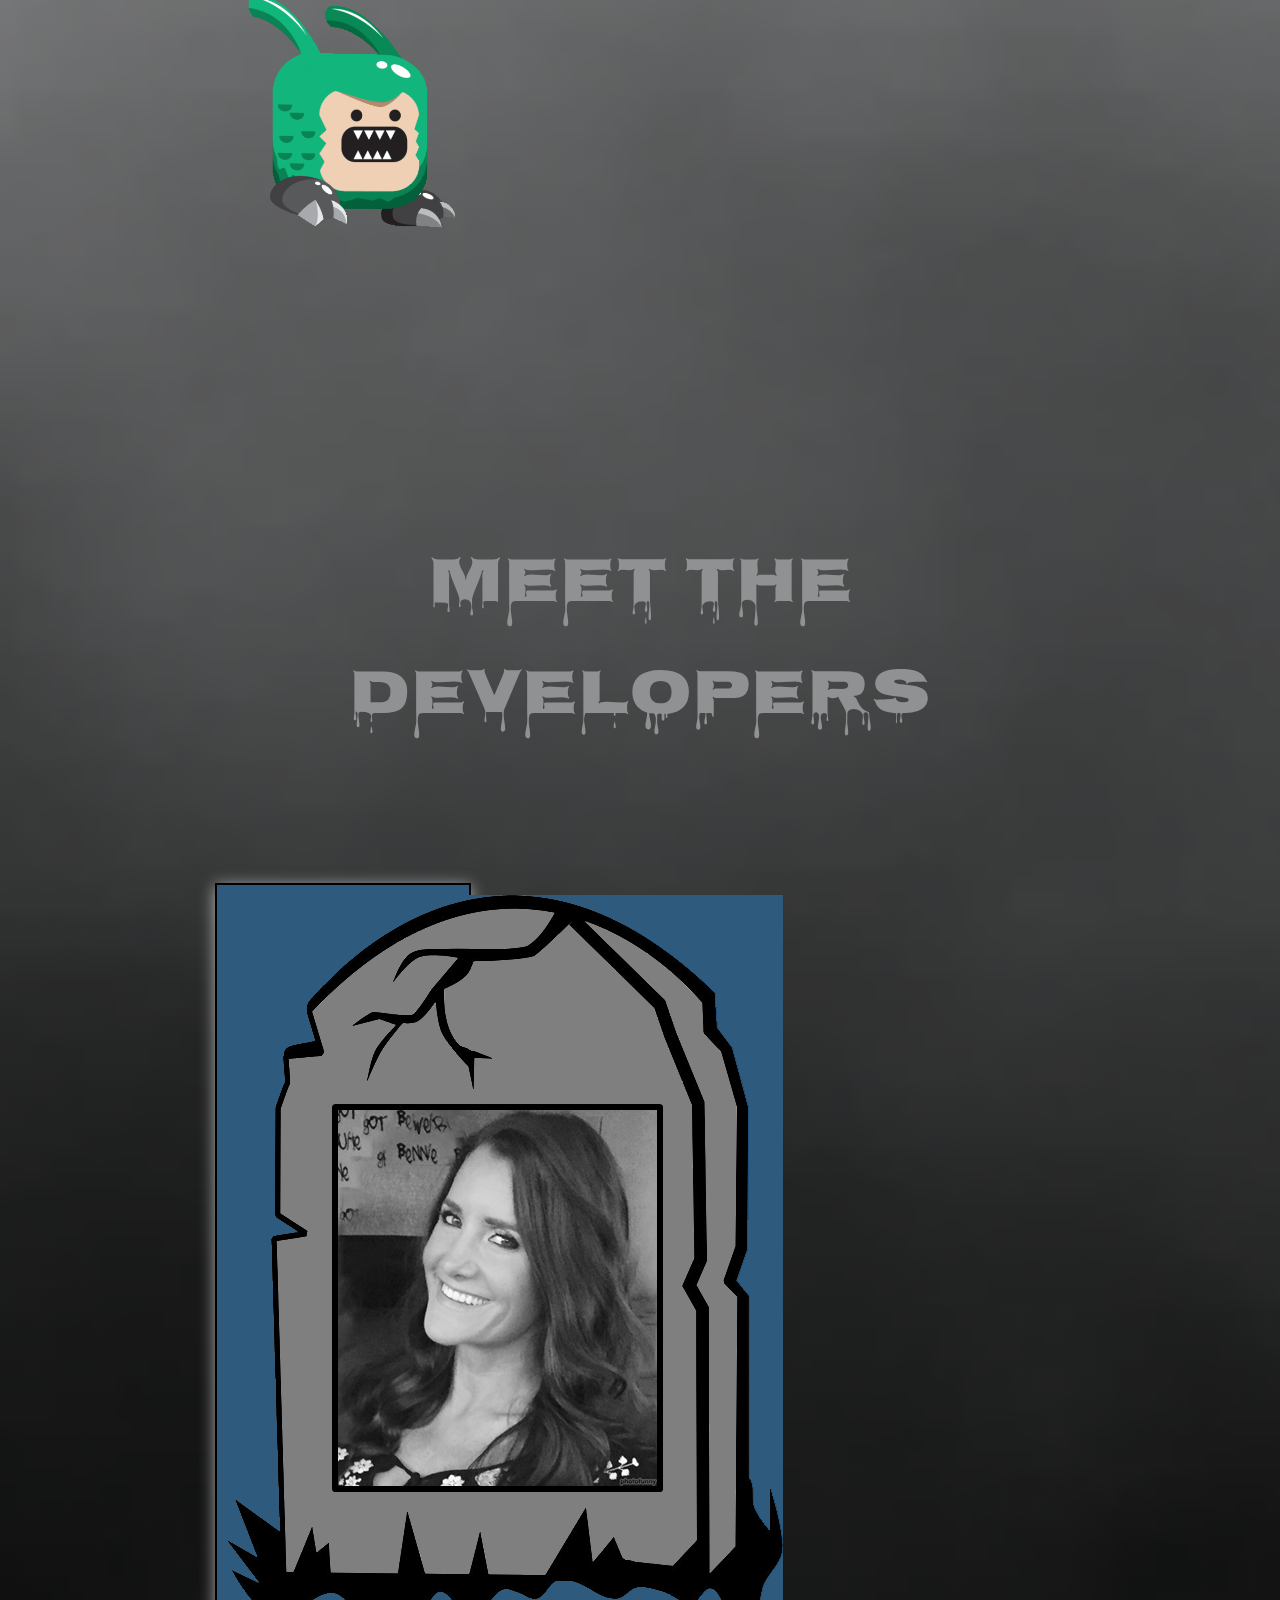
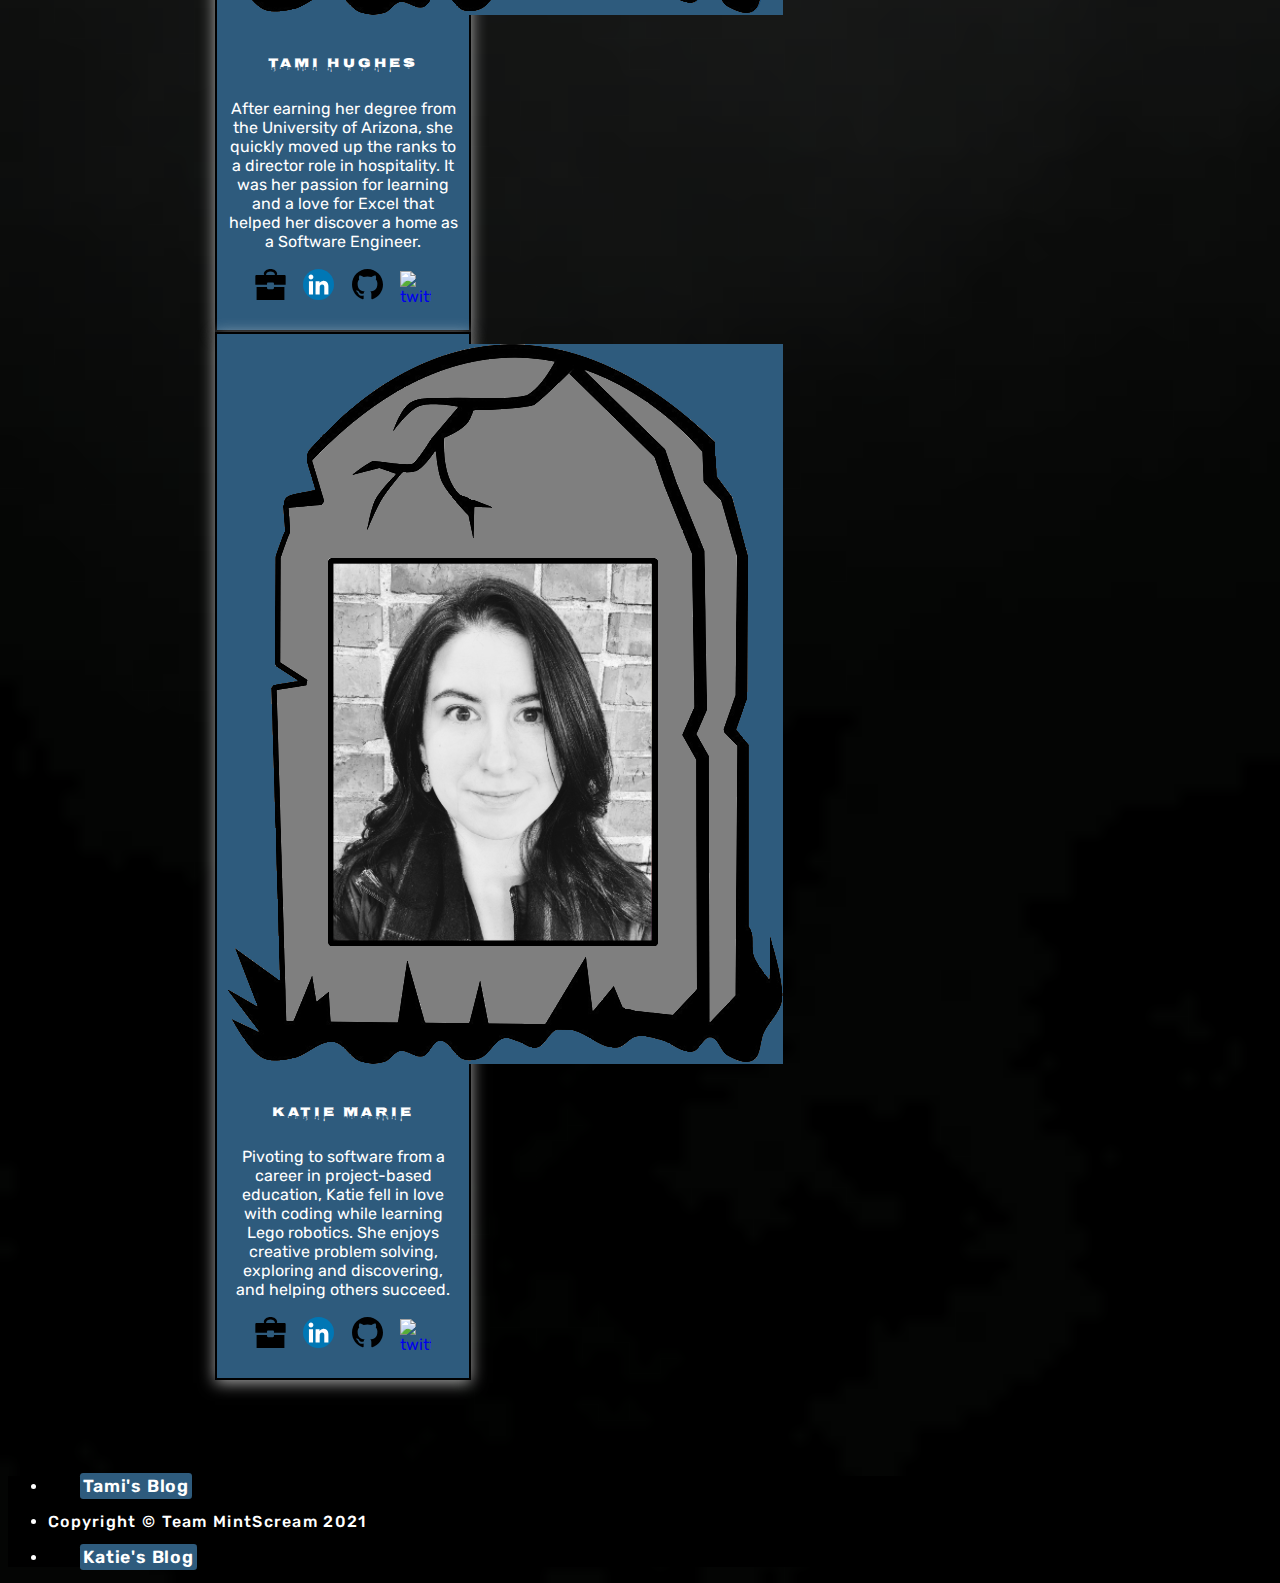
==== commit 7ecd551a: "add blog links to about page" ====
--- a/about.html
+++ b/about.html
@@ -263,16 +263,16 @@
 
     <!-- Footer -->
 <footer class="navbar navbar-expand-lg navbar-light mr-auto row navi">
-  <div class="d-flex col-lg-12">
+  <div class="d-flex justify-content-start">
       <ul class="navbar-nav mx-auto">
           <li class="nav-item">
-              <a class="blogButton" href="...">Tami's Blog</a>
+              <a class="blogButton" href="https://hashnode.com/post/the-good-the-bad-and-the-ugly-hackathon-addition-ckt2krrly0bxd2is1ck2k7i8s">Tami's Blog</a>
           </li>
           <li class="nav-item copyright">
               <p>Copyright &copy; Team MintScream 2021</p>
           </li>
           <li class="nav-item">
-            <a class="blogButton" href="...">Katie's Blog</a>
+            <a class="blogButton" href="https://katiemarie.hashnode.dev/mint-scream">Katie's Blog</a>
           </li>
       </ul>
   </div>
--- a/css/about.css
+++ b/css/about.css
@@ -25,7 +25,7 @@
     position: fixed;
     top: 0;
     width: 100%;
-    background-color:rgb(255, 255, 255, .8) !important;
+    background-color:rgb(255, 255, 255, 1) !important;
     padding: 0.8rem;
     z-index: 999;   
 }
@@ -193,13 +193,14 @@
     margin-top: 6rem !important;
     font-weight: 500;
     padding: 0rem, 2rem;
-    border: 2px red solid;
-    
-}
-
-.test{
-    width: 100%;
-}
+    
+}
+
+.blogButton{
+    margin: 0 2rem !important;
+}
+
+
 
 
 
